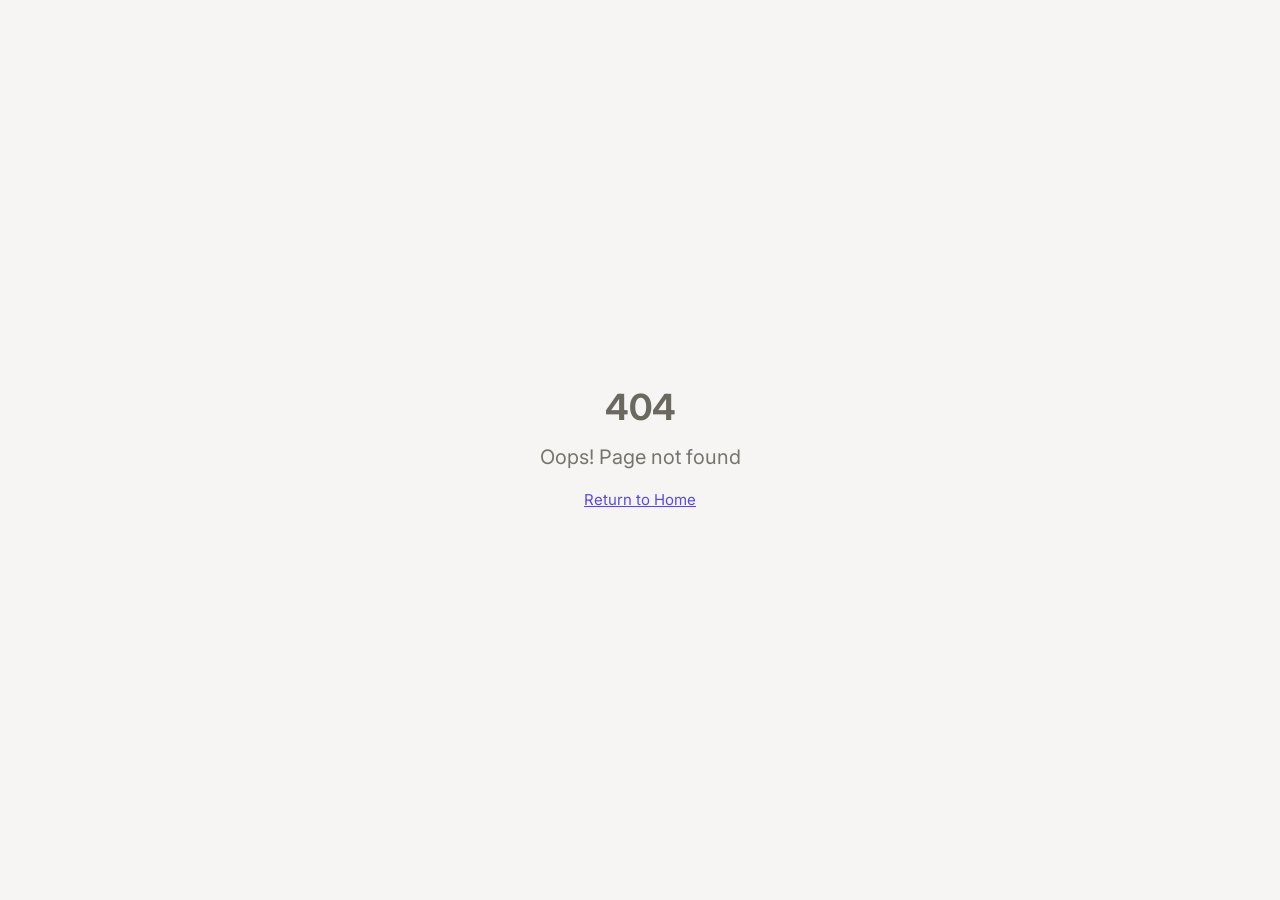
==== index.html @ c1b81a40 "Add files via upload" ====
<!doctype html>
<html lang="en">
  <head>
    <meta charset="UTF-8" />
    <meta name="viewport" content="width=device-width, initial-scale=1.0" />
    <title>ProfileCraft — GitHub README Generator</title>
    <meta name="description" content="Build your perfect GitHub profile README in minutes. No login required. Your data stays local.">
    <meta name="author" content="MD. Abdur Rahim Ratul" />
    
    <meta property="og:type" content="website" />
    <link rel="icon" type="image/svg+xml" href="data:image/svg+xml,%3Csvg xmlns='http://www.w3.org/2000/svg' viewBox='0 0 32 32' fill='none'%3E%3Crect width='32' height='32' rx='8' fill='url(%23g)'/%3E%3Cpath d='M8 12h16M8 16h12M8 20h10' stroke='white' stroke-width='2.5' stroke-linecap='round'/%3E%3Cdefs%3E%3ClinearGradient id='g' x1='0' y1='0' x2='32' y2='32'%3E%3Cstop stop-color='%236366f1'/%3E%3Cstop offset='1' stop-color='%23a855f7'/%3E%3C/linearGradient%3E%3C/defs%3E%3C/svg%3E" />
    <link rel="preconnect" href="https://fonts.googleapis.com">
    <link rel="preconnect" href="https://fonts.gstatic.com" crossorigin>
    <link href="https://fonts.googleapis.com/css2?family=Playfair+Display:wght@400;700&family=Inter:wght@400;500&display=swap" rel="stylesheet">
    <script>
      (function(){try{if(localStorage.getItem('profilecraft_dark')==='true'){document.documentElement.classList.add('dark')}}catch(e){}})();
    </script>
    <meta property="og:title" content="ProfileCraft — GitHub README Generator">
    <meta name="twitter:title" content="ProfileCraft — GitHub README Generator">
    <meta property="og:description" content="Build your perfect GitHub profile README in minutes. No login required. Your data stays local.">
    <meta name="twitter:description" content="Build your perfect GitHub profile README in minutes. No login required. Your data stays local.">
    <meta property="og:image" content="https://storage.googleapis.com/gpt-engineer-file-uploads/attachments/og-images/741bb9f3-d21e-4db2-95d8-9424f32d04a7">
    <meta name="twitter:image" content="https://storage.googleapis.com/gpt-engineer-file-uploads/attachments/og-images/741bb9f3-d21e-4db2-95d8-9424f32d04a7">
    <meta name="twitter:card" content="summary_large_image">
    <script type="module" crossorigin src="/assets/index-D4w_vKxr.js"></script>
    <link rel="stylesheet" crossorigin href="/assets/index-DJk6nQIn.css">
  </head>
  <body>
    <div id="root"></div>
  </body>
</html>
---- assets/index-DJk6nQIn.css ----
@import"https://fonts.googleapis.com/css2?family=Playfair+Display:wght@400;700&family=Inter:wght@400;500&family=JetBrains+Mono:wght@400;500&display=swap";*,:before,:after{--tw-border-spacing-x: 0;--tw-border-spacing-y: 0;--tw-translate-x: 0;--tw-translate-y: 0;--tw-rotate: 0;--tw-skew-x: 0;--tw-skew-y: 0;--tw-scale-x: 1;--tw-scale-y: 1;--tw-pan-x: ;--tw-pan-y: ;--tw-pinch-zoom: ;--tw-scroll-snap-strictness: proximity;--tw-gradient-from-position: ;--tw-gradient-via-position: ;--tw-gradient-to-position: ;--tw-ordinal: ;--tw-slashed-zero: ;--tw-numeric-figure: ;--tw-numeric-spacing: ;--tw-numeric-fraction: ;--tw-ring-inset: ;--tw-ring-offset-width: 0px;--tw-ring-offset-color: #fff;--tw-ring-color: rgb(59 130 246 / .5);--tw-ring-offset-shadow: 0 0 #0000;--tw-ring-shadow: 0 0 #0000;--tw-shadow: 0 0 #0000;--tw-shadow-colored: 0 0 #0000;--tw-blur: ;--tw-brightness: ;--tw-contrast: ;--tw-grayscale: ;--tw-hue-rotate: ;--tw-invert: ;--tw-saturate: ;--tw-sepia: ;--tw-drop-shadow: ;--tw-backdrop-blur: ;--tw-backdrop-brightness: ;--tw-backdrop-contrast: ;--tw-backdrop-grayscale: ;--tw-backdrop-hue-rotate: ;--tw-backdrop-invert: ;--tw-backdrop-opacity: ;--tw-backdrop-saturate: ;--tw-backdrop-sepia: ;--tw-contain-size: ;--tw-contain-layout: ;--tw-contain-paint: ;--tw-contain-style: }::backdrop{--tw-border-spacing-x: 0;--tw-border-spacing-y: 0;--tw-translate-x: 0;--tw-translate-y: 0;--tw-rotate: 0;--tw-skew-x: 0;--tw-skew-y: 0;--tw-scale-x: 1;--tw-scale-y: 1;--tw-pan-x: ;--tw-pan-y: ;--tw-pinch-zoom: ;--tw-scroll-snap-strictness: proximity;--tw-gradient-from-position: ;--tw-gradient-via-position: ;--tw-gradient-to-position: ;--tw-ordinal: ;--tw-slashed-zero: ;--tw-numeric-figure: ;--tw-numeric-spacing: ;--tw-numeric-fraction: ;--tw-ring-inset: ;--tw-ring-offset-width: 0px;--tw-ring-offset-color: #fff;--tw-ring-color: rgb(59 130 246 / .5);--tw-ring-offset-shadow: 0 0 #0000;--tw-ring-shadow: 0 0 #0000;--tw-shadow: 0 0 #0000;--tw-shadow-colored: 0 0 #0000;--tw-blur: ;--tw-brightness: ;--tw-contrast: ;--tw-grayscale: ;--tw-hue-rotate: ;--tw-invert: ;--tw-saturate: ;--tw-sepia: ;--tw-drop-shadow: ;--tw-backdrop-blur: ;--tw-backdrop-brightness: ;--tw-backdrop-contrast: ;--tw-backdrop-grayscale: ;--tw-backdrop-hue-rotate: ;--tw-backdrop-invert: ;--tw-backdrop-opacity: ;--tw-backdrop-saturate: ;--tw-backdrop-sepia: ;--tw-contain-size: ;--tw-contain-layout: ;--tw-contain-paint: ;--tw-contain-style: }*,:before,:after{box-sizing:border-box;border-width:0;border-style:solid;border-color:#e5e7eb}:before,:after{--tw-content: ""}html,:host{line-height:1.5;-webkit-text-size-adjust:100%;-moz-tab-size:4;-o-tab-size:4;tab-size:4;font-family:Inter,system-ui,sans-serif;font-feature-settings:normal;font-variation-settings:normal;-webkit-tap-highlight-color:transparent}body{margin:0;line-height:inherit}hr{height:0;color:inherit;border-top-width:1px}abbr:where([title]){-webkit-text-decoration:underline dotted;text-decoration:underline dotted}h1,h2,h3,h4,h5,h6{font-size:inherit;font-weight:inherit}a{color:inherit;text-decoration:inherit}b,strong{font-weight:bolder}code,kbd,samp,pre{font-family:ui-monospace,SFMono-Regular,Menlo,Monaco,Consolas,Liberation Mono,Courier New,monospace;font-feature-settings:normal;font-variation-settings:normal;font-size:1em}small{font-size:80%}sub,sup{font-size:75%;line-height:0;position:relative;vertical-align:baseline}sub{bottom:-.25em}sup{top:-.5em}table{text-indent:0;border-color:inherit;border-collapse:collapse}button,input,optgroup,select,textarea{font-family:inherit;font-feature-settings:inherit;font-variation-settings:inherit;font-size:100%;font-weight:inherit;line-height:inherit;letter-spacing:inherit;color:inherit;margin:0;padding:0}button,select{text-transform:none}button,input:where([type=button]),input:where([type=reset]),input:where([type=submit]){-webkit-appearance:button;background-color:transparent;background-image:none}:-moz-focusring{outline:auto}:-moz-ui-invalid{box-shadow:none}progress{vertical-align:baseline}::-webkit-inner-spin-button,::-webkit-outer-spin-button{height:auto}[type=search]{-webkit-appearance:textfield;outline-offset:-2px}::-webkit-search-decoration{-webkit-appearance:none}::-webkit-file-upload-button{-webkit-appearance:button;font:inherit}summary{display:list-item}blockquote,dl,dd,h1,h2,h3,h4,h5,h6,hr,figure,p,pre{margin:0}fieldset{margin:0;padding:0}legend{padding:0}ol,ul,menu{list-style:none;margin:0;padding:0}dialog{padding:0}textarea{resize:vertical}input::-moz-placeholder,textarea::-moz-placeholder{opacity:1;color:#9ca3af}input::placeholder,textarea::placeholder{opacity:1;color:#9ca3af}button,[role=button]{cursor:pointer}:disabled{cursor:default}img,svg,video,canvas,audio,iframe,embed,object{display:block;vertical-align:middle}img,video{max-width:100%;height:auto}[hidden]:where(:not([hidden=until-found])){display:none}:root{--bg: #FAFAF8;--bg-1: #FFFFFF;--bg-2: #FFFFFF;--bg-3: #F7F6F3;--bg-4: #F0EFFE;--border-raw: #E8E6E1;--border-hover-raw: #C4C1BA;--text-1: #1A1A1A;--text-2: #6B6860;--text-3: #A09D97;--accent: #5B4EE8;--accent-2: #4338CA;--accent-glow: #F0EFFE;--success: #166534;--warning: #f59e0b;--danger: #991B1B;--radius-raw: 14px;--radius-sm-raw: 8px;--radius-lg-raw: 16px;--shadow-raw: 0 1px 3px rgba(0,0,0,.04);--shadow-lg-raw: 0 4px 16px rgba(0,0,0,.08);--sidebar-w: 220px;--font-body: "Inter", sans-serif;--font-mono: "JetBrains Mono", monospace;--font-display: "Playfair Display", serif;--transition: all .15s ease;--background: 40 20% 98%;--foreground: 0 0% 10%;--card: 0 0% 100%;--card-foreground: 0 0% 10%;--popover: 0 0% 100%;--popover-foreground: 0 0% 10%;--primary: 245 78% 60%;--primary-foreground: 0 0% 100%;--secondary: 40 12% 96%;--secondary-foreground: 0 0% 10%;--muted: 40 12% 96%;--muted-foreground: 36 5% 45%;--accent: 245 78% 60%;--accent-foreground: 0 0% 100%;--destructive: 0 72% 35%;--destructive-foreground: 0 0% 100%;--border: 37 12% 90%;--input: 37 12% 90%;--ring: 245 78% 60%;--radius: .75rem;--sidebar-background: 0 0% 100%;--sidebar-foreground: 0 0% 10%;--sidebar-primary: 245 78% 60%;--sidebar-primary-foreground: 0 0% 100%;--sidebar-accent: 245 78% 97%;--sidebar-accent-foreground: 245 78% 60%;--sidebar-border: 37 12% 90%;--sidebar-ring: 245 78% 60%;--navbar-height: 56px;--card-shadow: 0 1px 3px rgba(0,0,0,.04);--card-radius: 14px}.dark{--bg: #141412;--bg-1: #1E1C1A;--bg-2: #1E1C1A;--bg-3: #2E2C28;--bg-4: #1F1C38;--border-raw: #2E2C28;--border-hover-raw: #3E3C38;--text-1: #F5F4F0;--text-2: #9C9891;--text-3: #6B6860;--accent: #8B7FF5;--accent-2: #A99BFF;--accent-glow: #1F1C38;--shadow-raw: 0 1px 3px rgba(0,0,0,.2);--shadow-lg-raw: 0 4px 16px rgba(0,0,0,.3);--background: 40 8% 8%;--foreground: 40 12% 96%;--card: 36 8% 11%;--card-foreground: 40 12% 96%;--popover: 36 8% 11%;--popover-foreground: 40 12% 96%;--primary: 248 86% 73%;--primary-foreground: 0 0% 100%;--secondary: 36 8% 16%;--secondary-foreground: 40 12% 96%;--muted: 36 8% 16%;--muted-foreground: 36 5% 45%;--accent: 248 86% 73%;--accent-foreground: 0 0% 100%;--destructive: 0 72% 35%;--destructive-foreground: 0 0% 100%;--border: 36 8% 18%;--input: 36 8% 18%;--ring: 248 86% 73%;--sidebar-background: 36 8% 11%;--sidebar-foreground: 40 12% 96%;--sidebar-primary: 248 86% 73%;--sidebar-primary-foreground: 0 0% 100%;--sidebar-accent: 248 40% 22%;--sidebar-accent-foreground: 248 86% 80%;--sidebar-border: 36 8% 18%;--card-shadow: 0 1px 3px rgba(0,0,0,.3)}*{border-color:hsl(var(--border))}body{background-color:hsl(var(--background));color:hsl(var(--foreground));font-family:var(--font-body);font-weight:400;font-size:15px;line-height:1.7;overflow-x:hidden;transition:background .2s,color .2s;color:var(--text-2)}.container{width:100%;margin-right:auto;margin-left:auto;padding-right:2rem;padding-left:2rem}@media (min-width: 1400px){.container{max-width:1400px}}.app-sidebar{width:var(--sidebar-w);min-height:100vh;background:var(--bg-1);border-right:1px solid var(--border-raw);display:flex;flex-direction:column;position:fixed;top:0;left:0;height:100vh;overflow-y:auto;flex-shrink:0;z-index:40}.sidebar-brand{display:flex;align-items:center;gap:10px;padding:20px 16px 16px;border-bottom:1px solid var(--border-raw)}.brand-logo{width:32px;height:32px;display:flex;align-items:center;justify-content:center;flex-shrink:0}.brand-text{font-family:var(--font-body);font-size:15px;font-weight:500;color:var(--text-1);line-height:1.2}.brand-sub{font-size:12px;color:var(--text-3);font-weight:400}.step-nav{padding:16px 12px;flex:1;display:flex;flex-direction:column;gap:0}.step-item{display:flex;align-items:center;gap:10px;padding:8px 10px;border-radius:var(--radius-sm-raw);cursor:pointer;transition:var(--transition);position:relative;border:none;background:none;width:100%;text-align:left;border-left:2px solid transparent}.step-item:hover{background:var(--bg-3)}.step-item.active{background:#f7f6ff;border-left-color:#5b4ee8}.step-item.\!active{background:#f7f6ff!important;border-left-color:#5b4ee8!important}.dark .step-item.active{background:var(--accent-glow)}.dark .step-item.\!active{background:var(--accent-glow)!important}.step-item.active .step-dot{background:#5b4ee8;border-color:transparent;color:#fff}.step-item.\!active .step-dot{background:#5b4ee8!important;border-color:transparent!important;color:#fff!important}.step-item.active .step-title{color:var(--text-1);font-weight:500}.step-item.\!active .step-title{color:var(--text-1)!important;font-weight:500!important}.step-item.completed .step-dot{background:var(--accent-glow);border-color:transparent;color:#5b4ee8}.step-dot{width:28px;height:28px;border-radius:50%;border:1.5px solid var(--border-raw);display:flex;align-items:center;justify-content:center;background:var(--bg-1);flex-shrink:0;transition:var(--transition);font-size:13px;font-weight:400;color:var(--text-3)}.step-connector{width:1px;height:12px;background:var(--border-raw);margin-left:23px}.step-title{font-size:13px;font-weight:500;color:var(--text-2)}.step-sub-text{font-size:12px;color:var(--text-3);margin-top:1px;font-weight:400}.sidebar-footer{padding:12px;border-top:1px solid var(--border-raw);display:flex;flex-direction:column;gap:6px}.step-badge{display:inline-flex;align-items:center;gap:6px;font-size:11px;font-weight:500;letter-spacing:.1em;text-transform:uppercase;color:#5b4ee8;background:var(--accent-glow);border:none;padding:4px 12px;border-radius:20px;margin-bottom:12px}.page-title{font-family:var(--font-display);font-size:36px;font-weight:700;line-height:1.15;color:var(--text-1);letter-spacing:-.02em;margin-bottom:8px}.page-desc{font-size:15px;color:var(--text-2);max-width:520px;line-height:1.7}.pc-input{background:var(--bg-1);border:1px solid var(--border-raw);border-radius:var(--radius-sm-raw);padding:12px 14px;font-size:14px;color:var(--text-1);font-family:var(--font-body);font-weight:400;transition:var(--transition);width:100%;outline:none;min-height:44px}.pc-input::-moz-placeholder{color:#c4c1ba}.pc-input::placeholder{color:#c4c1ba}.dark .pc-input::-moz-placeholder{color:var(--text-3)}.dark .pc-input::placeholder{color:var(--text-3)}.pc-input:hover{border-color:var(--border-hover-raw)}.pc-input:focus{border-color:#5b4ee8;box-shadow:0 0 0 3px #5b4ee814}.pc-label{font-size:13px;font-weight:500;color:var(--text-1);display:flex;align-items:center;gap:6px;margin-bottom:6px}.pc-btn-primary{display:inline-flex;align-items:center;gap:8px;padding:11px 24px;background:#5b4ee8;color:#fff;border:none;border-radius:var(--radius-sm-raw);font-size:13px;font-weight:500;cursor:pointer;transition:var(--transition);font-family:var(--font-body);min-height:44px;justify-content:center}.pc-btn-primary:hover{background:#4338ca}.pc-btn-primary:active{transform:scale(.97)}.pc-btn-primary:disabled{opacity:.5;cursor:not-allowed;transform:none}.dark .pc-btn-primary{background:#8b7ff5}.dark .pc-btn-primary:hover{background:#a99bff}.pc-btn-primary.generate-btn{background:#5b4ee8}.dark .pc-btn-primary.generate-btn{background:#8b7ff5}.pc-btn-secondary{display:inline-flex;align-items:center;gap:8px;padding:11px 20px;background:var(--bg-1);color:#5b4ee8;border:1px solid #5B4EE8;border-radius:var(--radius-sm-raw);font-size:13px;font-weight:500;cursor:pointer;transition:var(--transition);font-family:var(--font-body);min-height:44px;justify-content:center}.pc-btn-secondary:hover{background:var(--accent-glow)}.btn-ghost{display:inline-flex;align-items:center;gap:6px;padding:8px 14px;background:transparent;color:var(--text-2);border:1px solid var(--border-raw);border-radius:var(--radius-sm-raw);font-size:13px;font-weight:500;cursor:pointer;transition:var(--transition);font-family:var(--font-body)}.btn-ghost:hover{background:var(--bg-3);color:var(--text-1)}.pc-card{background:var(--bg-1);border:1px solid var(--border-raw);border-radius:var(--radius-raw);transition:var(--transition)}.pc-card:hover{border-color:var(--border-hover-raw)}.skill-card{display:flex;align-items:center;gap:8px;padding:8px 14px;border:1px solid var(--border-raw);border-radius:10px;cursor:pointer;transition:all .18s ease;background:var(--bg-1);position:relative;flex-direction:row;width:auto;height:auto;justify-content:flex-start}.skill-card:hover{border-color:#5b4ee8;background:#fafaf8;transform:translateY(-2px)}.dark .skill-card:hover{background:var(--bg-3)}.skill-card.selected{border-color:#5b4ee8;border-width:1.5px;background:var(--accent-glow)}.skill-card img{width:20px;height:20px;-o-object-fit:contain;object-fit:contain}.skill-tooltip{position:absolute;bottom:calc(100% + 8px);left:50%;transform:translate(-50%);background:var(--bg-1);border:1px solid var(--border-raw);color:var(--text-1);font-size:11.5px;padding:6px 12px;border-radius:8px;white-space:nowrap;pointer-events:none;opacity:0;transition:opacity .15s;z-index:100;box-shadow:var(--shadow-lg-raw)}.skill-card:hover .skill-tooltip{opacity:1}.social-card{display:flex;align-items:center;gap:16px;padding:18px;background:var(--bg-1);border:1px solid var(--border-raw);border-radius:var(--radius-raw);transition:var(--transition)}.social-card:hover{border-color:var(--border-hover-raw)}.social-icon-wrap{width:44px;height:44px;border-radius:10px;display:flex;align-items:center;justify-content:center;flex-shrink:0;font-size:22px}.section-heading{font-size:16px;font-weight:500;color:var(--text-1);margin-bottom:16px;display:flex;align-items:center;gap:8px}.stat-card{padding:16px 20px;background:var(--bg-1);border:1px solid var(--border-raw);border-radius:12px;cursor:pointer;transition:var(--transition);display:flex;align-items:flex-start;gap:16px}.stat-card:hover{border-color:var(--border-hover-raw)}.stat-card.selected{border-color:#5b4ee8;border-width:1.5px;background:var(--accent-glow)}.badge-card{padding:16px;background:var(--bg-1);border:1px solid var(--border-raw);border-radius:12px;cursor:pointer;transition:all .18s ease;text-align:center}.badge-card:hover{border-color:var(--border-hover-raw);transform:translateY(-2px)}.badge-card.selected{border-color:#5b4ee8;border-width:1.5px;background:var(--accent-glow)}.stat-preview-pulse{animation:stat-pulse 1.5s ease-in-out infinite}@keyframes stat-pulse{0%,to{opacity:1}50%{opacity:.5}}.filter-btn{padding:7px 16px;border:1px solid var(--border-raw);border-radius:20px;background:var(--bg-1);color:var(--text-2);font-size:13px;font-weight:500;cursor:pointer;transition:var(--transition);font-family:var(--font-body);white-space:nowrap}.filter-btn:hover{border-color:var(--border-hover-raw);color:var(--text-1)}.filter-btn.active{border-color:#5b4ee8;background:var(--accent-glow);color:#5b4ee8}.filter-btn.\!active{border-color:#5b4ee8!important;background:var(--accent-glow)!important;color:#5b4ee8!important}.decorator-card{background:var(--bg-1);border:1px solid var(--border-raw);border-radius:var(--radius-raw);overflow:hidden;transition:all .2s ease;display:flex;flex-direction:column}.decorator-card:hover{border-color:var(--border-hover-raw);transform:translateY(-3px);box-shadow:var(--shadow-lg-raw)}.decorator-card.selected{border-color:#5b4ee8;border-width:1.5px}.decorator-preview{height:120px;background:var(--bg-3);display:flex;align-items:center;justify-content:center;position:relative;overflow:hidden;padding:12px}.decorator-preview:before{content:none}.preview-card-container{background:var(--bg-1);border:1px solid var(--border-raw);border-radius:12px;overflow:hidden}.preview-card-header{display:flex;align-items:center;gap:6px;padding:10px 16px;background:var(--bg-3);border-bottom:1px solid var(--border-raw);font-size:11px;font-weight:500;letter-spacing:.1em;text-transform:uppercase;color:var(--text-3)}.preview-dot{width:10px;height:10px;border-radius:50%}.preview-dot.red{background:#ff5f56}.preview-dot.yellow{background:#ffbd2e}.preview-dot.green{background:#27c93f}.preview-avatar-ring{width:48px;height:48px;border-radius:50%;border:1.5px solid #5B4EE8;background:var(--accent-glow);margin:0 auto;display:flex;align-items:center;justify-content:center}.preview-avatar-ring img{width:100%;height:100%;border-radius:50%;-o-object-fit:cover;object-fit:cover;display:block}.preview-avatar-ring>div{width:100%;height:100%;border-radius:50%;display:flex;align-items:center;justify-content:center;font-weight:500;font-size:18px;color:#5b4ee8;font-family:var(--font-body)}.preview-avatar-ring.avatar-loading{animation:avatar-pulse 1s ease infinite}@keyframes avatar-pulse{0%,to{opacity:1}50%{opacity:.5}}.modal-overlay{position:fixed;top:0;right:0;bottom:0;left:0;background:#1a1a1a66;-webkit-backdrop-filter:blur(4px);backdrop-filter:blur(4px);z-index:1000;display:flex;align-items:center;justify-content:center;padding:20px}.modal-box{background:var(--bg-1);border-radius:16px;max-width:640px;width:100%;max-height:85vh;overflow-y:auto;padding:32px;position:relative;box-shadow:0 24px 64px #0000001f;animation:modalIn .2s ease}.modal-title{font-family:var(--font-display);font-size:24px;font-weight:700;color:var(--text-1);margin-bottom:4px}.setup-section-title{font-size:11px;font-weight:500;letter-spacing:.1em;text-transform:uppercase;color:var(--text-3);margin-bottom:8px}.code-block{background:var(--bg-3);border:1px solid var(--border-raw);border-radius:8px;padding:14px 16px;font-family:var(--font-mono);font-size:12.5px;color:var(--text-2);white-space:pre-wrap;word-break:break-all;position:relative}.step-actions{display:flex;justify-content:space-between;align-items:center;margin-top:40px;padding-top:24px;border-top:1px solid var(--border-raw)}.preview-tabs{display:flex;gap:4px;background:var(--bg-3);border:1px solid var(--border-raw);border-radius:10px;padding:4px}.tab-btn{display:flex;align-items:center;gap:6px;padding:8px 16px;border-radius:7px;border:none;background:transparent;color:var(--text-2);font-size:13px;font-weight:500;cursor:pointer;transition:var(--transition);font-family:var(--font-body)}.tab-btn:hover{background:var(--bg-1);color:var(--text-1)}.tab-btn.active{background:#5b4ee8;color:#fff}.tab-btn.\!active{background:#5b4ee8!important;color:#fff!important}.dark .tab-btn.active{background:#8b7ff5}.dark .tab-btn.\!active{background:#8b7ff5!important}.readme-textarea{width:100%;min-height:500px;background:var(--bg-3);color:var(--text-1);border:none;padding:16px;font-family:var(--font-mono);font-size:12px;line-height:1.7;resize:vertical;outline:none}.category-label{font-size:13px;font-weight:500;color:var(--text-1);margin-bottom:14px;padding-bottom:10px;display:flex;align-items:center;gap:8px;border-bottom:1px solid var(--border-raw)}.category-label:after{content:none}.theme-option.selected{border-color:#5b4ee8;background:var(--accent-glow)}.mobile-stepper{display:none}.mobile-step-pill{flex-shrink:0;display:flex;align-items:center;gap:6px;padding:7px 16px;border-radius:20px;background:var(--bg-1);border:1px solid var(--border-raw);color:var(--text-2);font-size:13px;font-weight:500;cursor:pointer;transition:var(--transition);font-family:var(--font-body);white-space:nowrap;min-height:40px}.mobile-step-pill.active{border-color:#5b4ee8;background:var(--accent-glow);color:#5b4ee8}.mobile-step-pill.\!active{border-color:#5b4ee8!important;background:var(--accent-glow)!important;color:#5b4ee8!important}.mobile-step-pill.done{border-color:var(--success);background:#1665340f;color:var(--success)}.mobile-step-pill.\!done{border-color:var(--success)!important;background:#1665340f!important;color:var(--success)!important}.mobile-step-pill.locked{opacity:.5;cursor:not-allowed}.mobile-step-pill.\!locked{opacity:.5!important;cursor:not-allowed!important}.sr-only{position:absolute;width:1px;height:1px;padding:0;margin:-1px;overflow:hidden;clip:rect(0,0,0,0);white-space:nowrap;border-width:0}.pointer-events-none{pointer-events:none}.pointer-events-auto{pointer-events:auto}.visible{visibility:visible}.invisible{visibility:hidden}.collapse{visibility:collapse}.fixed{position:fixed}.absolute{position:absolute}.relative{position:relative}.sticky{position:sticky}.inset-0{top:0;right:0;bottom:0;left:0}.inset-x-0{left:0;right:0}.inset-y-0{top:0;bottom:0}.-bottom-12{bottom:-3rem}.-left-12{left:-3rem}.-right-12{right:-3rem}.-top-12{top:-3rem}.bottom-0{bottom:0}.bottom-20{bottom:5rem}.bottom-full{bottom:100%}.left-0{left:0}.left-1{left:.25rem}.left-1\/2{left:50%}.left-2{left:.5rem}.left-3{left:.75rem}.left-\[50\%\]{left:50%}.right-0{right:0}.right-1{right:.25rem}.right-2{right:.5rem}.right-3{right:.75rem}.right-4{right:1rem}.top-0{top:0}.top-1\.5{top:.375rem}.top-1\/2{top:50%}.top-2{top:.5rem}.top-20{top:5rem}.top-3{top:.75rem}.top-3\.5{top:.875rem}.top-4{top:1rem}.top-\[1px\]{top:1px}.top-\[2px\]{top:2px}.top-\[50\%\]{top:50%}.top-\[60\%\]{top:60%}.top-full{top:100%}.z-10{z-index:10}.z-20{z-index:20}.z-30{z-index:30}.z-40{z-index:40}.z-50{z-index:50}.z-\[100\]{z-index:100}.z-\[1\]{z-index:1}.z-\[60\]{z-index:60}.z-\[61\]{z-index:61}.-mx-1{margin-left:-.25rem;margin-right:-.25rem}.mx-2{margin-left:.5rem;margin-right:.5rem}.mx-3\.5{margin-left:.875rem;margin-right:.875rem}.mx-auto{margin-left:auto;margin-right:auto}.my-0\.5{margin-top:.125rem;margin-bottom:.125rem}.my-1{margin-top:.25rem;margin-bottom:.25rem}.-ml-4{margin-left:-1rem}.-mt-4{margin-top:-1rem}.mb-1{margin-bottom:.25rem}.mb-2{margin-bottom:.5rem}.mb-3{margin-bottom:.75rem}.mb-4{margin-bottom:1rem}.mb-5{margin-bottom:1.25rem}.mb-6{margin-bottom:1.5rem}.mb-8{margin-bottom:2rem}.mb-9{margin-bottom:2.25rem}.ml-1{margin-left:.25rem}.ml-2{margin-left:.5rem}.ml-auto{margin-left:auto}.mr-2{margin-right:.5rem}.mt-0\.5{margin-top:.125rem}.mt-1{margin-top:.25rem}.mt-1\.5{margin-top:.375rem}.mt-2{margin-top:.5rem}.mt-24{margin-top:6rem}.mt-3{margin-top:.75rem}.mt-4{margin-top:1rem}.mt-6{margin-top:1.5rem}.mt-auto{margin-top:auto}.line-clamp-2{overflow:hidden;display:-webkit-box;-webkit-box-orient:vertical;-webkit-line-clamp:2}.block{display:block}.flex{display:flex}.inline-flex{display:inline-flex}.table{display:table}.grid{display:grid}.hidden{display:none}.aspect-square{aspect-ratio:1 / 1}.aspect-video{aspect-ratio:16 / 9}.size-4{width:1rem;height:1rem}.h-1\.5{height:.375rem}.h-10{height:2.5rem}.h-11{height:2.75rem}.h-12{height:3rem}.h-2{height:.5rem}.h-2\.5{height:.625rem}.h-3{height:.75rem}.h-3\.5{height:.875rem}.h-4{height:1rem}.h-5{height:1.25rem}.h-6{height:1.5rem}.h-7{height:1.75rem}.h-8{height:2rem}.h-9{height:2.25rem}.h-\[1px\]{height:1px}.h-\[var\(--radix-navigation-menu-viewport-height\)\]{height:var(--radix-navigation-menu-viewport-height)}.h-\[var\(--radix-select-trigger-height\)\]{height:var(--radix-select-trigger-height)}.h-auto{height:auto}.h-full{height:100%}.h-px{height:1px}.h-svh{height:100svh}.max-h-48{max-height:12rem}.max-h-96{max-height:24rem}.max-h-\[300px\]{max-height:300px}.max-h-screen{max-height:100vh}.min-h-0{min-height:0px}.min-h-\[80px\]{min-height:80px}.min-h-screen{min-height:100vh}.min-h-svh{min-height:100svh}.w-0{width:0px}.w-1{width:.25rem}.w-10{width:2.5rem}.w-11{width:2.75rem}.w-2{width:.5rem}.w-2\.5{width:.625rem}.w-3{width:.75rem}.w-3\.5{width:.875rem}.w-3\/4{width:75%}.w-4{width:1rem}.w-5{width:1.25rem}.w-64{width:16rem}.w-7{width:1.75rem}.w-72{width:18rem}.w-8{width:2rem}.w-9{width:2.25rem}.w-\[--sidebar-width\]{width:var(--sidebar-width)}.w-\[100px\]{width:100px}.w-\[1px\]{width:1px}.w-\[300px\]{width:300px}.w-auto{width:auto}.w-fit{width:-moz-fit-content;width:fit-content}.w-full{width:100%}.w-max{width:-moz-max-content;width:max-content}.w-px{width:1px}.min-w-0{min-width:0px}.min-w-36{min-width:9rem}.min-w-5{min-width:1.25rem}.min-w-\[12rem\]{min-width:12rem}.min-w-\[8rem\]{min-width:8rem}.min-w-\[var\(--radix-select-trigger-width\)\]{min-width:var(--radix-select-trigger-width)}.max-w-6xl{max-width:72rem}.max-w-\[--skeleton-width\]{max-width:var(--skeleton-width)}.max-w-\[1100px\]{max-width:1100px}.max-w-lg{max-width:32rem}.max-w-max{max-width:-moz-max-content;max-width:max-content}.flex-1{flex:1 1 0%}.flex-shrink-0,.shrink-0{flex-shrink:0}.grow{flex-grow:1}.grow-0{flex-grow:0}.basis-full{flex-basis:100%}.caption-bottom{caption-side:bottom}.border-collapse{border-collapse:collapse}.-translate-x-1\/2{--tw-translate-x: -50%;transform:translate(var(--tw-translate-x),var(--tw-translate-y)) rotate(var(--tw-rotate)) skew(var(--tw-skew-x)) skewY(var(--tw-skew-y)) scaleX(var(--tw-scale-x)) scaleY(var(--tw-scale-y))}.-translate-x-px{--tw-translate-x: -1px;transform:translate(var(--tw-translate-x),var(--tw-translate-y)) rotate(var(--tw-rotate)) skew(var(--tw-skew-x)) skewY(var(--tw-skew-y)) scaleX(var(--tw-scale-x)) scaleY(var(--tw-scale-y))}.-translate-y-1\/2{--tw-translate-y: -50%;transform:translate(var(--tw-translate-x),var(--tw-translate-y)) rotate(var(--tw-rotate)) skew(var(--tw-skew-x)) skewY(var(--tw-skew-y)) scaleX(var(--tw-scale-x)) scaleY(var(--tw-scale-y))}.translate-x-\[-50\%\]{--tw-translate-x: -50%;transform:translate(var(--tw-translate-x),var(--tw-translate-y)) rotate(var(--tw-rotate)) skew(var(--tw-skew-x)) skewY(var(--tw-skew-y)) scaleX(var(--tw-scale-x)) scaleY(var(--tw-scale-y))}.translate-x-px{--tw-translate-x: 1px;transform:translate(var(--tw-translate-x),var(--tw-translate-y)) rotate(var(--tw-rotate)) skew(var(--tw-skew-x)) skewY(var(--tw-skew-y)) scaleX(var(--tw-scale-x)) scaleY(var(--tw-scale-y))}.translate-y-\[-50\%\]{--tw-translate-y: -50%;transform:translate(var(--tw-translate-x),var(--tw-translate-y)) rotate(var(--tw-rotate)) skew(var(--tw-skew-x)) skewY(var(--tw-skew-y)) scaleX(var(--tw-scale-x)) scaleY(var(--tw-scale-y))}.rotate-45{--tw-rotate: 45deg;transform:translate(var(--tw-translate-x),var(--tw-translate-y)) rotate(var(--tw-rotate)) skew(var(--tw-skew-x)) skewY(var(--tw-skew-y)) scaleX(var(--tw-scale-x)) scaleY(var(--tw-scale-y))}.rotate-90{--tw-rotate: 90deg;transform:translate(var(--tw-translate-x),var(--tw-translate-y)) rotate(var(--tw-rotate)) skew(var(--tw-skew-x)) skewY(var(--tw-skew-y)) scaleX(var(--tw-scale-x)) scaleY(var(--tw-scale-y))}.transform{transform:translate(var(--tw-translate-x),var(--tw-translate-y)) rotate(var(--tw-rotate)) skew(var(--tw-skew-x)) skewY(var(--tw-skew-y)) scaleX(var(--tw-scale-x)) scaleY(var(--tw-scale-y))}@keyframes pulse{50%{opacity:.5}}.animate-pulse{animation:pulse 2s cubic-bezier(.4,0,.6,1) infinite}.cursor-default{cursor:default}.cursor-grab{cursor:grab}.cursor-not-allowed{cursor:not-allowed}.cursor-pointer{cursor:pointer}.touch-none{touch-action:none}.select-none{-webkit-user-select:none;-moz-user-select:none;user-select:none}.resize{resize:both}.list-decimal{list-style-type:decimal}.list-none{list-style-type:none}.grid-cols-1{grid-template-columns:repeat(1,minmax(0,1fr))}.flex-row{flex-direction:row}.flex-col{flex-direction:column}.flex-col-reverse{flex-direction:column-reverse}.flex-wrap{flex-wrap:wrap}.items-start{align-items:flex-start}.items-end{align-items:flex-end}.items-center{align-items:center}.items-stretch{align-items:stretch}.justify-end{justify-content:flex-end}.justify-center{justify-content:center}.justify-between{justify-content:space-between}.gap-1{gap:.25rem}.gap-1\.5{gap:.375rem}.gap-2{gap:.5rem}.gap-3{gap:.75rem}.gap-4{gap:1rem}.gap-6{gap:1.5rem}.gap-7{gap:1.75rem}.gap-8{gap:2rem}.space-x-1>:not([hidden])~:not([hidden]){--tw-space-x-reverse: 0;margin-right:calc(.25rem * var(--tw-space-x-reverse));margin-left:calc(.25rem * calc(1 - var(--tw-space-x-reverse)))}.space-x-4>:not([hidden])~:not([hidden]){--tw-space-x-reverse: 0;margin-right:calc(1rem * var(--tw-space-x-reverse));margin-left:calc(1rem * calc(1 - var(--tw-space-x-reverse)))}.space-y-1>:not([hidden])~:not([hidden]){--tw-space-y-reverse: 0;margin-top:calc(.25rem * calc(1 - var(--tw-space-y-reverse)));margin-bottom:calc(.25rem * var(--tw-space-y-reverse))}.space-y-1\.5>:not([hidden])~:not([hidden]){--tw-space-y-reverse: 0;margin-top:calc(.375rem * calc(1 - var(--tw-space-y-reverse)));margin-bottom:calc(.375rem * var(--tw-space-y-reverse))}.space-y-2>:not([hidden])~:not([hidden]){--tw-space-y-reverse: 0;margin-top:calc(.5rem * calc(1 - var(--tw-space-y-reverse)));margin-bottom:calc(.5rem * var(--tw-space-y-reverse))}.space-y-4>:not([hidden])~:not([hidden]){--tw-space-y-reverse: 0;margin-top:calc(1rem * calc(1 - var(--tw-space-y-reverse)));margin-bottom:calc(1rem * var(--tw-space-y-reverse))}.space-y-5>:not([hidden])~:not([hidden]){--tw-space-y-reverse: 0;margin-top:calc(1.25rem * calc(1 - var(--tw-space-y-reverse)));margin-bottom:calc(1.25rem * var(--tw-space-y-reverse))}.overflow-auto{overflow:auto}.overflow-hidden{overflow:hidden}.overflow-x-auto{overflow-x:auto}.overflow-y-auto{overflow-y:auto}.overflow-x-hidden{overflow-x:hidden}.whitespace-nowrap{white-space:nowrap}.break-words{overflow-wrap:break-word}.\!rounded-full{border-radius:9999px!important}.rounded{border-radius:.25rem}.rounded-\[2px\]{border-radius:2px}.rounded-\[inherit\]{border-radius:inherit}.rounded-full{border-radius:9999px}.rounded-lg{border-radius:var(--radius)}.rounded-md{border-radius:calc(var(--radius) - 2px)}.rounded-sm{border-radius:calc(var(--radius) - 4px)}.rounded-xl{border-radius:.75rem}.rounded-t-\[10px\]{border-top-left-radius:10px;border-top-right-radius:10px}.rounded-tl-sm{border-top-left-radius:calc(var(--radius) - 4px)}.border{border-width:1px}.border-2{border-width:2px}.border-\[1\.5px\]{border-width:1.5px}.border-y{border-top-width:1px;border-bottom-width:1px}.border-b{border-bottom-width:1px}.border-l{border-left-width:1px}.border-r{border-right-width:1px}.border-t{border-top-width:1px}.border-dashed{border-style:dashed}.border-\[--color-border\]{border-color:var(--color-border)}.border-border\/50{border-color:hsl(var(--border) / .5)}.border-destructive{border-color:hsl(var(--destructive))}.border-destructive\/50{border-color:hsl(var(--destructive) / .5)}.border-input{border-color:hsl(var(--input))}.border-primary{border-color:hsl(var(--primary))}.border-sidebar-border{border-color:hsl(var(--sidebar-border))}.border-transparent{border-color:transparent}.border-l-transparent{border-left-color:transparent}.border-t-transparent{border-top-color:transparent}.bg-\[--color-bg\]{background-color:var(--color-bg)}.bg-accent{background-color:hsl(var(--accent))}.bg-background{background-color:hsl(var(--background))}.bg-black\/80{background-color:#000c}.bg-border{background-color:hsl(var(--border))}.bg-card{background-color:hsl(var(--card))}.bg-destructive{background-color:hsl(var(--destructive))}.bg-foreground{background-color:hsl(var(--foreground))}.bg-muted{background-color:hsl(var(--muted))}.bg-muted\/50{background-color:hsl(var(--muted) / .5)}.bg-popover{background-color:hsl(var(--popover))}.bg-primary{background-color:hsl(var(--primary))}.bg-secondary{background-color:hsl(var(--secondary))}.bg-sidebar{background-color:hsl(var(--sidebar-background))}.bg-sidebar-border{background-color:hsl(var(--sidebar-border))}.bg-transparent{background-color:transparent}.bg-white{--tw-bg-opacity: 1;background-color:rgb(255 255 255 / var(--tw-bg-opacity, 1))}.fill-current{fill:currentColor}.object-contain{-o-object-fit:contain;object-fit:contain}.\!p-3{padding:.75rem!important}.p-0{padding:0}.p-1{padding:.25rem}.p-2{padding:.5rem}.p-3{padding:.75rem}.p-4{padding:1rem}.p-5{padding:1.25rem}.p-6{padding:1.5rem}.p-\[1px\]{padding:1px}.px-1{padding-left:.25rem;padding-right:.25rem}.px-1\.5{padding-left:.375rem;padding-right:.375rem}.px-2{padding-left:.5rem;padding-right:.5rem}.px-2\.5{padding-left:.625rem;padding-right:.625rem}.px-3{padding-left:.75rem;padding-right:.75rem}.px-4{padding-left:1rem;padding-right:1rem}.px-5{padding-left:1.25rem;padding-right:1.25rem}.px-6{padding-left:1.5rem;padding-right:1.5rem}.px-8{padding-left:2rem;padding-right:2rem}.py-0\.5{padding-top:.125rem;padding-bottom:.125rem}.py-1{padding-top:.25rem;padding-bottom:.25rem}.py-1\.5{padding-top:.375rem;padding-bottom:.375rem}.py-2{padding-top:.5rem;padding-bottom:.5rem}.py-3{padding-top:.75rem;padding-bottom:.75rem}.py-4{padding-top:1rem;padding-bottom:1rem}.py-6{padding-top:1.5rem;padding-bottom:1.5rem}.pb-3{padding-bottom:.75rem}.pb-4{padding-bottom:1rem}.pb-5{padding-bottom:1.25rem}.pl-2\.5{padding-left:.625rem}.pl-4{padding-left:1rem}.pl-5{padding-left:1.25rem}.pl-8{padding-left:2rem}.pr-2{padding-right:.5rem}.pr-2\.5{padding-right:.625rem}.pr-8{padding-right:2rem}.pt-0{padding-top:0}.pt-1{padding-top:.25rem}.pt-3{padding-top:.75rem}.pt-4{padding-top:1rem}.pt-5{padding-top:1.25rem}.pt-\[70px\]{padding-top:70px}.text-left{text-align:left}.text-center{text-align:center}.align-middle{vertical-align:middle}.text-2xl{font-size:1.5rem;line-height:2rem}.text-3xl{font-size:1.875rem;line-height:2.25rem}.text-4xl{font-size:2.25rem;line-height:2.5rem}.text-\[0\.8rem\]{font-size:.8rem}.text-\[10px\]{font-size:10px}.text-\[11px\]{font-size:11px}.text-\[13px\]{font-size:13px}.text-base{font-size:1rem;line-height:1.5rem}.text-lg{font-size:1.125rem;line-height:1.75rem}.text-sm{font-size:.875rem;line-height:1.25rem}.text-xl{font-size:1.25rem;line-height:1.75rem}.text-xs{font-size:.75rem;line-height:1rem}.font-bold{font-weight:700}.font-medium{font-weight:500}.font-normal{font-weight:400}.font-semibold{font-weight:600}.uppercase{text-transform:uppercase}.capitalize{text-transform:capitalize}.italic{font-style:italic}.tabular-nums{--tw-numeric-spacing: tabular-nums;font-variant-numeric:var(--tw-ordinal) var(--tw-slashed-zero) var(--tw-numeric-figure) var(--tw-numeric-spacing) var(--tw-numeric-fraction)}.leading-none{line-height:1}.leading-relaxed{line-height:1.625}.tracking-tight{letter-spacing:-.025em}.tracking-widest{letter-spacing:.1em}.text-accent-foreground{color:hsl(var(--accent-foreground))}.text-card-foreground{color:hsl(var(--card-foreground))}.text-current{color:currentColor}.text-destructive{color:hsl(var(--destructive))}.text-destructive-foreground{color:hsl(var(--destructive-foreground))}.text-foreground{color:hsl(var(--foreground))}.text-foreground\/50{color:hsl(var(--foreground) / .5)}.text-muted-foreground{color:hsl(var(--muted-foreground))}.text-popover-foreground{color:hsl(var(--popover-foreground))}.text-primary{color:hsl(var(--primary))}.text-primary-foreground{color:hsl(var(--primary-foreground))}.text-secondary-foreground{color:hsl(var(--secondary-foreground))}.text-sidebar-foreground{color:hsl(var(--sidebar-foreground))}.text-sidebar-foreground\/70{color:hsl(var(--sidebar-foreground) / .7)}.underline{text-decoration-line:underline}.underline-offset-4{text-underline-offset:4px}.opacity-0{opacity:0}.opacity-50{opacity:.5}.opacity-60{opacity:.6}.opacity-70{opacity:.7}.opacity-90{opacity:.9}.shadow{--tw-shadow: 0 1px 3px 0 rgb(0 0 0 / .1), 0 1px 2px -1px rgb(0 0 0 / .1);--tw-shadow-colored: 0 1px 3px 0 var(--tw-shadow-color), 0 1px 2px -1px var(--tw-shadow-color);box-shadow:var(--tw-ring-offset-shadow, 0 0 #0000),var(--tw-ring-shadow, 0 0 #0000),var(--tw-shadow)}.shadow-\[0_0_0_1px_hsl\(var\(--sidebar-border\)\)\]{--tw-shadow: 0 0 0 1px hsl(var(--sidebar-border));--tw-shadow-colored: 0 0 0 1px var(--tw-shadow-color);box-shadow:var(--tw-ring-offset-shadow, 0 0 #0000),var(--tw-ring-shadow, 0 0 #0000),var(--tw-shadow)}.shadow-lg{--tw-shadow: 0 10px 15px -3px rgb(0 0 0 / .1), 0 4px 6px -4px rgb(0 0 0 / .1);--tw-shadow-colored: 0 10px 15px -3px var(--tw-shadow-color), 0 4px 6px -4px var(--tw-shadow-color);box-shadow:var(--tw-ring-offset-shadow, 0 0 #0000),var(--tw-ring-shadow, 0 0 #0000),var(--tw-shadow)}.shadow-md{--tw-shadow: 0 4px 6px -1px rgb(0 0 0 / .1), 0 2px 4px -2px rgb(0 0 0 / .1);--tw-shadow-colored: 0 4px 6px -1px var(--tw-shadow-color), 0 2px 4px -2px var(--tw-shadow-color);box-shadow:var(--tw-ring-offset-shadow, 0 0 #0000),var(--tw-ring-shadow, 0 0 #0000),var(--tw-shadow)}.shadow-none{--tw-shadow: 0 0 #0000;--tw-shadow-colored: 0 0 #0000;box-shadow:var(--tw-ring-offset-shadow, 0 0 #0000),var(--tw-ring-shadow, 0 0 #0000),var(--tw-shadow)}.shadow-sm{--tw-shadow: 0 1px 2px 0 rgb(0 0 0 / .05);--tw-shadow-colored: 0 1px 2px 0 var(--tw-shadow-color);box-shadow:var(--tw-ring-offset-shadow, 0 0 #0000),var(--tw-ring-shadow, 0 0 #0000),var(--tw-shadow)}.shadow-xl{--tw-shadow: 0 20px 25px -5px rgb(0 0 0 / .1), 0 8px 10px -6px rgb(0 0 0 / .1);--tw-shadow-colored: 0 20px 25px -5px var(--tw-shadow-color), 0 8px 10px -6px var(--tw-shadow-color);box-shadow:var(--tw-ring-offset-shadow, 0 0 #0000),var(--tw-ring-shadow, 0 0 #0000),var(--tw-shadow)}.outline-none{outline:2px solid transparent;outline-offset:2px}.outline{outline-style:solid}.ring-0{--tw-ring-offset-shadow: var(--tw-ring-inset) 0 0 0 var(--tw-ring-offset-width) var(--tw-ring-offset-color);--tw-ring-shadow: var(--tw-ring-inset) 0 0 0 calc(0px + var(--tw-ring-offset-width)) var(--tw-ring-color);box-shadow:var(--tw-ring-offset-shadow),var(--tw-ring-shadow),var(--tw-shadow, 0 0 #0000)}.ring-2{--tw-ring-offset-shadow: var(--tw-ring-inset) 0 0 0 var(--tw-ring-offset-width) var(--tw-ring-offset-color);--tw-ring-shadow: var(--tw-ring-inset) 0 0 0 calc(2px + var(--tw-ring-offset-width)) var(--tw-ring-color);box-shadow:var(--tw-ring-offset-shadow),var(--tw-ring-shadow),var(--tw-shadow, 0 0 #0000)}.ring-ring{--tw-ring-color: hsl(var(--ring))}.ring-sidebar-ring{--tw-ring-color: hsl(var(--sidebar-ring))}.ring-offset-background{--tw-ring-offset-color: hsl(var(--background))}.blur{--tw-blur: blur(8px);filter:var(--tw-blur) var(--tw-brightness) var(--tw-contrast) var(--tw-grayscale) var(--tw-hue-rotate) var(--tw-invert) var(--tw-saturate) var(--tw-sepia) var(--tw-drop-shadow)}.filter{filter:var(--tw-blur) var(--tw-brightness) var(--tw-contrast) var(--tw-grayscale) var(--tw-hue-rotate) var(--tw-invert) var(--tw-saturate) var(--tw-sepia) var(--tw-drop-shadow)}.transition{transition-property:color,background-color,border-color,text-decoration-color,fill,stroke,opacity,box-shadow,transform,filter,-webkit-backdrop-filter;transition-property:color,background-color,border-color,text-decoration-color,fill,stroke,opacity,box-shadow,transform,filter,backdrop-filter;transition-property:color,background-color,border-color,text-decoration-color,fill,stroke,opacity,box-shadow,transform,filter,backdrop-filter,-webkit-backdrop-filter;transition-timing-function:cubic-bezier(.4,0,.2,1);transition-duration:.15s}.transition-\[left\,right\,width\]{transition-property:left,right,width;transition-timing-function:cubic-bezier(.4,0,.2,1);transition-duration:.15s}.transition-\[margin\,opa\]{transition-property:margin,opa;transition-timing-function:cubic-bezier(.4,0,.2,1);transition-duration:.15s}.transition-\[width\,height\,padding\]{transition-property:width,height,padding;transition-timing-function:cubic-bezier(.4,0,.2,1);transition-duration:.15s}.transition-\[width\]{transition-property:width;transition-timing-function:cubic-bezier(.4,0,.2,1);transition-duration:.15s}.transition-all{transition-property:all;transition-timing-function:cubic-bezier(.4,0,.2,1);transition-duration:.15s}.transition-colors{transition-property:color,background-color,border-color,text-decoration-color,fill,stroke;transition-timing-function:cubic-bezier(.4,0,.2,1);transition-duration:.15s}.transition-opacity{transition-property:opacity;transition-timing-function:cubic-bezier(.4,0,.2,1);transition-duration:.15s}.transition-transform{transition-property:transform;transition-timing-function:cubic-bezier(.4,0,.2,1);transition-duration:.15s}.duration-1000{transition-duration:1s}.duration-200{transition-duration:.2s}.ease-in-out{transition-timing-function:cubic-bezier(.4,0,.2,1)}.ease-linear{transition-timing-function:linear}.ease-out{transition-timing-function:cubic-bezier(0,0,.2,1)}@keyframes enter{0%{opacity:var(--tw-enter-opacity, 1);transform:translate3d(var(--tw-enter-translate-x, 0),var(--tw-enter-translate-y, 0),0) scale3d(var(--tw-enter-scale, 1),var(--tw-enter-scale, 1),var(--tw-enter-scale, 1)) rotate(var(--tw-enter-rotate, 0))}}@keyframes exit{to{opacity:var(--tw-exit-opacity, 1);transform:translate3d(var(--tw-exit-translate-x, 0),var(--tw-exit-translate-y, 0),0) scale3d(var(--tw-exit-scale, 1),var(--tw-exit-scale, 1),var(--tw-exit-scale, 1)) rotate(var(--tw-exit-rotate, 0))}}.animate-in{animation-name:enter;animation-duration:.15s;--tw-enter-opacity: initial;--tw-enter-scale: initial;--tw-enter-rotate: initial;--tw-enter-translate-x: initial;--tw-enter-translate-y: initial}.fade-in-0{--tw-enter-opacity: 0}.fade-in-80{--tw-enter-opacity: .8}.zoom-in-95{--tw-enter-scale: .95}.duration-1000{animation-duration:1s}.duration-200{animation-duration:.2s}.ease-in-out{animation-timing-function:cubic-bezier(.4,0,.2,1)}.ease-linear{animation-timing-function:linear}.ease-out{animation-timing-function:cubic-bezier(0,0,.2,1)}.ambient-bg{position:fixed;top:0;right:0;bottom:0;left:0;pointer-events:none;z-index:0;overflow:hidden}.ambient-orb{position:absolute;border-radius:50%;filter:blur(120px);opacity:.04}.dark .ambient-orb{opacity:.06}.orb-1{width:600px;height:600px;background:#5b4ee8;top:-200px;left:-100px}.orb-2{width:500px;height:500px;background:#e8e6e1;bottom:-100px;right:-80px}.orb-3{display:none}.theme-toggle-btn{width:36px;height:36px;border-radius:8px;border:none;background:transparent;cursor:pointer;font-size:18px;display:flex;align-items:center;justify-content:center;transition:var(--transition);color:var(--text-2)}.theme-toggle-btn:hover{background:var(--bg-3);color:var(--text-1)}@keyframes step-slide-in{0%{opacity:0;transform:translate(24px)}to{opacity:1;transform:translate(0)}}@keyframes fadeInUp{0%{opacity:0;transform:translateY(16px)}to{opacity:1;transform:translateY(0)}}@keyframes fade-in{0%{opacity:0}to{opacity:1}}@keyframes modalIn{0%{opacity:0;transform:scale(.97)}to{opacity:1;transform:scale(1)}}@keyframes bounce-check{0%{transform:scale(0)}60%{transform:scale(1.15)}to{transform:scale(1)}}@keyframes skill-fade{0%{opacity:0;transform:translateY(8px)}to{opacity:1;transform:translateY(0)}}@keyframes splash-stagger{0%{opacity:0;transform:translateY(20px)}to{opacity:1;transform:translateY(0)}}@keyframes progress-fill{0%{width:0}}@keyframes slideInRight{0%{opacity:0;transform:translate(100%)}to{opacity:1;transform:translate(0)}}.animate-step-in{animation:step-slide-in .25s cubic-bezier(.4,0,.2,1)}.animate-fade-in{animation:fade-in .3s ease-out}.animate-modal-in{animation:modalIn .2s ease}.animate-splash{animation:splash-stagger .6s ease-out backwards}.skill-stagger{animation:skill-fade .25s ease-out backwards}.progress-bar{position:fixed;top:0;left:0;right:0;height:3px;z-index:9999;background:var(--border-raw)}.progress-bar-fill{height:100%;background:#5b4ee8;transition:width .4s ease}.dark .progress-bar-fill{background:#8b7ff5}.github-preview{font-family:-apple-system,BlinkMacSystemFont,Segoe UI,Noto Sans,Helvetica,Arial,sans-serif;font-size:16px;line-height:1.6;color:var(--text-1);word-wrap:break-word;max-width:800px;margin:0 auto}.github-preview h1{font-size:2em;font-weight:600;padding-bottom:.3em;border-bottom:1px solid var(--border-raw);margin:24px 0 16px}.github-preview h2{font-size:1.5em;font-weight:600;padding-bottom:.3em;border-bottom:1px solid var(--border-raw);margin:24px 0 16px}.github-preview h3{font-size:1.25em;font-weight:600;margin:24px 0 16px}.github-preview p{margin:0 0 16px}.github-preview img{max-width:100%;height:auto;border-radius:6px;display:inline-block;margin:4px auto}.github-preview p[align=center],.github-preview div[align=center]{text-align:center}.github-preview table{border-collapse:collapse;margin:8px auto}.github-preview td img{max-width:100%}.github-preview code{padding:.2em .4em;font-size:85%;border-radius:6px;font-family:var(--font-mono);background:var(--bg-3);color:var(--text-1)}.github-preview pre{padding:16px;overflow:auto;border-radius:8px;background:var(--bg-3);margin-bottom:16px;border:1px solid var(--border-raw);font-family:var(--font-mono);font-size:12.5px}.github-preview pre code{padding:0;background:transparent}.github-preview a{color:#0969da;text-decoration:none}.github-preview a:hover{text-decoration:underline}.github-preview ul,.github-preview ol{padding-left:2em;margin-bottom:16px}.github-preview li{margin-top:4px}.github-preview table{border-collapse:collapse;width:100%;margin-bottom:16px;font-size:13px}.github-preview th{background:var(--bg-3);padding:10px 14px;text-align:left;border:1px solid var(--border-raw);font-weight:600}.github-preview td{padding:8px 14px;border:1px solid var(--border-raw)}.github-preview tr:nth-child(2n) td{background:var(--bg-3)}.github-preview hr{border:none;border-top:1px solid var(--border-raw);margin:24px 0}.github-preview blockquote{padding:0 1em;border-left:3px solid var(--border-raw);color:var(--text-2);margin-bottom:16px}.suggest-dropdown{position:absolute;left:0;right:0;top:100%;margin-top:4px;background:var(--bg-1);border:1px solid var(--border-raw);border-radius:var(--radius-sm-raw);box-shadow:var(--shadow-lg-raw);z-index:50;max-height:192px;overflow-y:auto}.suggest-item{padding:8px 12px;font-size:13px;cursor:pointer;transition:background .15s;min-height:40px;display:flex;align-items:center;color:var(--text-2)}.suggest-item:hover,.suggest-item.active{background:var(--accent-glow);color:#5b4ee8}.splash-overlay{position:fixed;top:0;right:0;bottom:0;left:0;z-index:100;display:flex;align-items:center;justify-content:center;background:var(--bg)}.app-footer{text-align:center;font-size:12px;color:var(--text-3);padding:16px;border-top:1px solid var(--border-raw)}::-webkit-scrollbar{width:6px;height:6px}::-webkit-scrollbar-track{background:transparent}::-webkit-scrollbar-thumb{background:var(--border-raw);border-radius:3px}::-webkit-scrollbar-thumb:hover{background:var(--border-hover-raw)}@media (max-width: 1024px){.two-col-layout{grid-template-columns:1fr!important}}@media (max-width: 768px){.app-sidebar{display:none!important}.mobile-stepper{display:flex;align-items:center;gap:8px;overflow-x:auto;padding:10px 16px;-webkit-overflow-scrolling:touch;scrollbar-width:none}.mobile-stepper::-webkit-scrollbar{display:none}.step-actions{flex-direction:column;gap:12px;align-items:stretch}.step-actions>*{width:100%;justify-content:center}.page-title{font-size:28px}.social-card{flex-direction:column;align-items:flex-start;gap:12px}.stat-card{flex-direction:column}}@media (max-width: 640px){.page-title{font-size:24px}}a{color:#0969da}.dark a{color:#8b7ff5}[data-sonner-toaster] [data-sonner-toast]{background:var(--bg-1)!important;border:1px solid var(--border-raw)!important;border-radius:10px!important;box-shadow:0 4px 16px #00000014!important;font-family:var(--font-body)!important;font-size:13px!important;font-weight:500!important;color:var(--text-1)!important}.navbar-actions{position:fixed;top:14px;right:14px;z-index:999;display:flex;align-items:center;gap:8px}.code-inline{background:var(--bg-3);padding:1px 6px;border-radius:4px;font-family:var(--font-mono);font-size:11px}.shortcuts-tooltip{position:absolute;right:0;top:calc(100% + 8px);background:var(--bg-1);border:1px solid var(--border-raw);border-radius:10px;padding:10px 14px;box-shadow:var(--shadow-lg-raw);white-space:nowrap;z-index:100;opacity:0;pointer-events:none;transition:opacity .15s}.group:hover .shortcuts-tooltip{opacity:1;pointer-events:auto}.kbd{background:var(--bg-3);border:1px solid var(--border-raw);border-radius:4px;padding:1px 5px;font-family:var(--font-mono);font-size:10px;color:var(--text-1)}.progress-bar{height:3px}@media (max-width: 768px){.action-bar-mobile{flex-direction:column;align-items:stretch}.action-bar-mobile>*{width:100%;justify-content:center}.action-bar-mobile .flex-1{display:none}.help-panel-mobile{width:100%!important;max-width:100%!important}}.file\:border-0::file-selector-button{border-width:0px}.file\:bg-transparent::file-selector-button{background-color:transparent}.file\:text-sm::file-selector-button{font-size:.875rem;line-height:1.25rem}.file\:font-medium::file-selector-button{font-weight:500}.file\:text-foreground::file-selector-button{color:hsl(var(--foreground))}.placeholder\:text-muted-foreground::-moz-placeholder{color:hsl(var(--muted-foreground))}.placeholder\:text-muted-foreground::placeholder{color:hsl(var(--muted-foreground))}.after\:absolute:after{content:var(--tw-content);position:absolute}.after\:-inset-2:after{content:var(--tw-content);top:-.5rem;right:-.5rem;bottom:-.5rem;left:-.5rem}.after\:inset-y-0:after{content:var(--tw-content);top:0;bottom:0}.after\:left-1\/2:after{content:var(--tw-content);left:50%}.after\:w-1:after{content:var(--tw-content);width:.25rem}.after\:w-\[2px\]:after{content:var(--tw-content);width:2px}.after\:-translate-x-1\/2:after{content:var(--tw-content);--tw-translate-x: -50%;transform:translate(var(--tw-translate-x),var(--tw-translate-y)) rotate(var(--tw-rotate)) skew(var(--tw-skew-x)) skewY(var(--tw-skew-y)) scaleX(var(--tw-scale-x)) scaleY(var(--tw-scale-y))}.first\:rounded-l-md:first-child{border-top-left-radius:calc(var(--radius) - 2px);border-bottom-left-radius:calc(var(--radius) - 2px)}.first\:border-l:first-child{border-left-width:1px}.last\:rounded-r-md:last-child{border-top-right-radius:calc(var(--radius) - 2px);border-bottom-right-radius:calc(var(--radius) - 2px)}.focus-within\:relative:focus-within{position:relative}.focus-within\:z-20:focus-within{z-index:20}.hover\:bg-accent:hover{background-color:hsl(var(--accent))}.hover\:bg-destructive\/80:hover{background-color:hsl(var(--destructive) / .8)}.hover\:bg-destructive\/90:hover{background-color:hsl(var(--destructive) / .9)}.hover\:bg-muted:hover{background-color:hsl(var(--muted))}.hover\:bg-muted\/50:hover{background-color:hsl(var(--muted) / .5)}.hover\:bg-primary:hover{background-color:hsl(var(--primary))}.hover\:bg-primary\/80:hover{background-color:hsl(var(--primary) / .8)}.hover\:bg-primary\/90:hover{background-color:hsl(var(--primary) / .9)}.hover\:bg-secondary:hover{background-color:hsl(var(--secondary))}.hover\:bg-secondary\/80:hover{background-color:hsl(var(--secondary) / .8)}.hover\:bg-sidebar-accent:hover{background-color:hsl(var(--sidebar-accent))}.hover\:text-accent-foreground:hover{color:hsl(var(--accent-foreground))}.hover\:text-foreground:hover{color:hsl(var(--foreground))}.hover\:text-muted-foreground:hover{color:hsl(var(--muted-foreground))}.hover\:text-primary-foreground:hover{color:hsl(var(--primary-foreground))}.hover\:text-primary\/90:hover{color:hsl(var(--primary) / .9)}.hover\:text-sidebar-accent-foreground:hover{color:hsl(var(--sidebar-accent-foreground))}.hover\:underline:hover{text-decoration-line:underline}.hover\:opacity-100:hover{opacity:1}.hover\:shadow-\[0_0_0_1px_hsl\(var\(--sidebar-accent\)\)\]:hover{--tw-shadow: 0 0 0 1px hsl(var(--sidebar-accent));--tw-shadow-colored: 0 0 0 1px var(--tw-shadow-color);box-shadow:var(--tw-ring-offset-shadow, 0 0 #0000),var(--tw-ring-shadow, 0 0 #0000),var(--tw-shadow)}.hover\:after\:bg-sidebar-border:hover:after{content:var(--tw-content);background-color:hsl(var(--sidebar-border))}.focus\:bg-accent:focus{background-color:hsl(var(--accent))}.focus\:bg-primary:focus{background-color:hsl(var(--primary))}.focus\:text-accent-foreground:focus{color:hsl(var(--accent-foreground))}.focus\:text-primary-foreground:focus{color:hsl(var(--primary-foreground))}.focus\:opacity-100:focus{opacity:1}.focus\:outline-none:focus{outline:2px solid transparent;outline-offset:2px}.focus\:ring-2:focus{--tw-ring-offset-shadow: var(--tw-ring-inset) 0 0 0 var(--tw-ring-offset-width) var(--tw-ring-offset-color);--tw-ring-shadow: var(--tw-ring-inset) 0 0 0 calc(2px + var(--tw-ring-offset-width)) var(--tw-ring-color);box-shadow:var(--tw-ring-offset-shadow),var(--tw-ring-shadow),var(--tw-shadow, 0 0 #0000)}.focus\:ring-ring:focus{--tw-ring-color: hsl(var(--ring))}.focus\:ring-offset-2:focus{--tw-ring-offset-width: 2px}.focus-visible\:outline-none:focus-visible{outline:2px solid transparent;outline-offset:2px}.focus-visible\:ring-1:focus-visible{--tw-ring-offset-shadow: var(--tw-ring-inset) 0 0 0 var(--tw-ring-offset-width) var(--tw-ring-offset-color);--tw-ring-shadow: var(--tw-ring-inset) 0 0 0 calc(1px + var(--tw-ring-offset-width)) var(--tw-ring-color);box-shadow:var(--tw-ring-offset-shadow),var(--tw-ring-shadow),var(--tw-shadow, 0 0 #0000)}.focus-visible\:ring-2:focus-visible{--tw-ring-offset-shadow: var(--tw-ring-inset) 0 0 0 var(--tw-ring-offset-width) var(--tw-ring-offset-color);--tw-ring-shadow: var(--tw-ring-inset) 0 0 0 calc(2px + var(--tw-ring-offset-width)) var(--tw-ring-color);box-shadow:var(--tw-ring-offset-shadow),var(--tw-ring-shadow),var(--tw-shadow, 0 0 #0000)}.focus-visible\:ring-ring:focus-visible{--tw-ring-color: hsl(var(--ring))}.focus-visible\:ring-sidebar-ring:focus-visible{--tw-ring-color: hsl(var(--sidebar-ring))}.focus-visible\:ring-offset-1:focus-visible{--tw-ring-offset-width: 1px}.focus-visible\:ring-offset-2:focus-visible{--tw-ring-offset-width: 2px}.focus-visible\:ring-offset-background:focus-visible{--tw-ring-offset-color: hsl(var(--background))}.active\:cursor-grabbing:active{cursor:grabbing}.active\:bg-sidebar-accent:active{background-color:hsl(var(--sidebar-accent))}.active\:text-sidebar-accent-foreground:active{color:hsl(var(--sidebar-accent-foreground))}.disabled\:pointer-events-none:disabled{pointer-events:none}.disabled\:cursor-not-allowed:disabled{cursor:not-allowed}.disabled\:opacity-50:disabled{opacity:.5}.group\/menu-item:focus-within .group-focus-within\/menu-item\:opacity-100{opacity:1}.group\/menu-item:hover .group-hover\/menu-item\:opacity-100,.group:hover .group-hover\:opacity-100{opacity:1}.group.destructive .group-\[\.destructive\]\:border-muted\/40{border-color:hsl(var(--muted) / .4)}.group.toaster .group-\[\.toaster\]\:border-border{border-color:hsl(var(--border))}.group.toast .group-\[\.toast\]\:bg-muted{background-color:hsl(var(--muted))}.group.toast .group-\[\.toast\]\:bg-primary{background-color:hsl(var(--primary))}.group.toaster .group-\[\.toaster\]\:bg-background{background-color:hsl(var(--background))}.group.destructive .group-\[\.destructive\]\:text-red-300{--tw-text-opacity: 1;color:rgb(252 165 165 / var(--tw-text-opacity, 1))}.group.toast .group-\[\.toast\]\:text-muted-foreground{color:hsl(var(--muted-foreground))}.group.toast .group-\[\.toast\]\:text-primary-foreground{color:hsl(var(--primary-foreground))}.group.toaster .group-\[\.toaster\]\:text-foreground{color:hsl(var(--foreground))}.group.toaster .group-\[\.toaster\]\:shadow-lg{--tw-shadow: 0 10px 15px -3px rgb(0 0 0 / .1), 0 4px 6px -4px rgb(0 0 0 / .1);--tw-shadow-colored: 0 10px 15px -3px var(--tw-shadow-color), 0 4px 6px -4px var(--tw-shadow-color);box-shadow:var(--tw-ring-offset-shadow, 0 0 #0000),var(--tw-ring-shadow, 0 0 #0000),var(--tw-shadow)}.group.destructive .group-\[\.destructive\]\:hover\:border-destructive\/30:hover{border-color:hsl(var(--destructive) / .3)}.group.destructive .group-\[\.destructive\]\:hover\:bg-destructive:hover{background-color:hsl(var(--destructive))}.group.destructive .group-\[\.destructive\]\:hover\:text-destructive-foreground:hover{color:hsl(var(--destructive-foreground))}.group.destructive .group-\[\.destructive\]\:hover\:text-red-50:hover{--tw-text-opacity: 1;color:rgb(254 242 242 / var(--tw-text-opacity, 1))}.group.destructive .group-\[\.destructive\]\:focus\:ring-destructive:focus{--tw-ring-color: hsl(var(--destructive))}.group.destructive .group-\[\.destructive\]\:focus\:ring-red-400:focus{--tw-ring-opacity: 1;--tw-ring-color: rgb(248 113 113 / var(--tw-ring-opacity, 1))}.group.destructive .group-\[\.destructive\]\:focus\:ring-offset-red-600:focus{--tw-ring-offset-color: #dc2626}.peer\/menu-button:hover~.peer-hover\/menu-button\:text-sidebar-accent-foreground{color:hsl(var(--sidebar-accent-foreground))}.peer:disabled~.peer-disabled\:cursor-not-allowed{cursor:not-allowed}.peer:disabled~.peer-disabled\:opacity-70{opacity:.7}.has-\[\[data-variant\=inset\]\]\:bg-sidebar:has([data-variant=inset]){background-color:hsl(var(--sidebar-background))}.has-\[\:disabled\]\:opacity-50:has(:disabled){opacity:.5}.group\/menu-item:has([data-sidebar=menu-action]) .group-has-\[\[data-sidebar\=menu-action\]\]\/menu-item\:pr-8{padding-right:2rem}.aria-disabled\:pointer-events-none[aria-disabled=true]{pointer-events:none}.aria-disabled\:opacity-50[aria-disabled=true]{opacity:.5}.aria-selected\:bg-accent[aria-selected=true]{background-color:hsl(var(--accent))}.aria-selected\:bg-accent\/50[aria-selected=true]{background-color:hsl(var(--accent) / .5)}.aria-selected\:text-accent-foreground[aria-selected=true]{color:hsl(var(--accent-foreground))}.aria-selected\:text-muted-foreground[aria-selected=true]{color:hsl(var(--muted-foreground))}.aria-selected\:opacity-100[aria-selected=true]{opacity:1}.aria-selected\:opacity-30[aria-selected=true]{opacity:.3}.data-\[disabled\=true\]\:pointer-events-none[data-disabled=true],.data-\[disabled\]\:pointer-events-none[data-disabled]{pointer-events:none}.data-\[panel-group-direction\=vertical\]\:h-px[data-panel-group-direction=vertical]{height:1px}.data-\[panel-group-direction\=vertical\]\:w-full[data-panel-group-direction=vertical]{width:100%}.data-\[side\=bottom\]\:translate-y-1[data-side=bottom]{--tw-translate-y: .25rem;transform:translate(var(--tw-translate-x),var(--tw-translate-y)) rotate(var(--tw-rotate)) skew(var(--tw-skew-x)) skewY(var(--tw-skew-y)) scaleX(var(--tw-scale-x)) scaleY(var(--tw-scale-y))}.data-\[side\=left\]\:-translate-x-1[data-side=left]{--tw-translate-x: -.25rem;transform:translate(var(--tw-translate-x),var(--tw-translate-y)) rotate(var(--tw-rotate)) skew(var(--tw-skew-x)) skewY(var(--tw-skew-y)) scaleX(var(--tw-scale-x)) scaleY(var(--tw-scale-y))}.data-\[side\=right\]\:translate-x-1[data-side=right]{--tw-translate-x: .25rem;transform:translate(var(--tw-translate-x),var(--tw-translate-y)) rotate(var(--tw-rotate)) skew(var(--tw-skew-x)) skewY(var(--tw-skew-y)) scaleX(var(--tw-scale-x)) scaleY(var(--tw-scale-y))}.data-\[side\=top\]\:-translate-y-1[data-side=top]{--tw-translate-y: -.25rem;transform:translate(var(--tw-translate-x),var(--tw-translate-y)) rotate(var(--tw-rotate)) skew(var(--tw-skew-x)) skewY(var(--tw-skew-y)) scaleX(var(--tw-scale-x)) scaleY(var(--tw-scale-y))}.data-\[state\=checked\]\:translate-x-5[data-state=checked]{--tw-translate-x: 1.25rem;transform:translate(var(--tw-translate-x),var(--tw-translate-y)) rotate(var(--tw-rotate)) skew(var(--tw-skew-x)) skewY(var(--tw-skew-y)) scaleX(var(--tw-scale-x)) scaleY(var(--tw-scale-y))}.data-\[state\=unchecked\]\:translate-x-0[data-state=unchecked],.data-\[swipe\=cancel\]\:translate-x-0[data-swipe=cancel]{--tw-translate-x: 0px;transform:translate(var(--tw-translate-x),var(--tw-translate-y)) rotate(var(--tw-rotate)) skew(var(--tw-skew-x)) skewY(var(--tw-skew-y)) scaleX(var(--tw-scale-x)) scaleY(var(--tw-scale-y))}.data-\[swipe\=end\]\:translate-x-\[var\(--radix-toast-swipe-end-x\)\][data-swipe=end]{--tw-translate-x: var(--radix-toast-swipe-end-x);transform:translate(var(--tw-translate-x),var(--tw-translate-y)) rotate(var(--tw-rotate)) skew(var(--tw-skew-x)) skewY(var(--tw-skew-y)) scaleX(var(--tw-scale-x)) scaleY(var(--tw-scale-y))}.data-\[swipe\=move\]\:translate-x-\[var\(--radix-toast-swipe-move-x\)\][data-swipe=move]{--tw-translate-x: var(--radix-toast-swipe-move-x);transform:translate(var(--tw-translate-x),var(--tw-translate-y)) rotate(var(--tw-rotate)) skew(var(--tw-skew-x)) skewY(var(--tw-skew-y)) scaleX(var(--tw-scale-x)) scaleY(var(--tw-scale-y))}@keyframes accordion-up{0%{height:var(--radix-accordion-content-height)}to{height:0}}.data-\[state\=closed\]\:animate-accordion-up[data-state=closed]{animation:accordion-up .2s ease-out}@keyframes accordion-down{0%{height:0}to{height:var(--radix-accordion-content-height)}}.data-\[state\=open\]\:animate-accordion-down[data-state=open]{animation:accordion-down .2s ease-out}.data-\[panel-group-direction\=vertical\]\:flex-col[data-panel-group-direction=vertical]{flex-direction:column}.data-\[active\=true\]\:bg-sidebar-accent[data-active=true]{background-color:hsl(var(--sidebar-accent))}.data-\[active\]\:bg-accent\/50[data-active]{background-color:hsl(var(--accent) / .5)}.data-\[selected\=\'true\'\]\:bg-accent[data-selected=true]{background-color:hsl(var(--accent))}.data-\[state\=active\]\:bg-background[data-state=active]{background-color:hsl(var(--background))}.data-\[state\=checked\]\:bg-primary[data-state=checked]{background-color:hsl(var(--primary))}.data-\[state\=on\]\:bg-accent[data-state=on],.data-\[state\=open\]\:bg-accent[data-state=open]{background-color:hsl(var(--accent))}.data-\[state\=open\]\:bg-accent\/50[data-state=open]{background-color:hsl(var(--accent) / .5)}.data-\[state\=open\]\:bg-secondary[data-state=open]{background-color:hsl(var(--secondary))}.data-\[state\=selected\]\:bg-muted[data-state=selected]{background-color:hsl(var(--muted))}.data-\[state\=unchecked\]\:bg-input[data-state=unchecked]{background-color:hsl(var(--input))}.data-\[active\=true\]\:font-medium[data-active=true]{font-weight:500}.data-\[active\=true\]\:text-sidebar-accent-foreground[data-active=true]{color:hsl(var(--sidebar-accent-foreground))}.data-\[selected\=true\]\:text-accent-foreground[data-selected=true]{color:hsl(var(--accent-foreground))}.data-\[state\=active\]\:text-foreground[data-state=active]{color:hsl(var(--foreground))}.data-\[state\=checked\]\:text-primary-foreground[data-state=checked]{color:hsl(var(--primary-foreground))}.data-\[state\=on\]\:text-accent-foreground[data-state=on],.data-\[state\=open\]\:text-accent-foreground[data-state=open]{color:hsl(var(--accent-foreground))}.data-\[state\=open\]\:text-muted-foreground[data-state=open]{color:hsl(var(--muted-foreground))}.data-\[disabled\=true\]\:opacity-50[data-disabled=true],.data-\[disabled\]\:opacity-50[data-disabled]{opacity:.5}.data-\[state\=open\]\:opacity-100[data-state=open]{opacity:1}.data-\[state\=active\]\:shadow-sm[data-state=active]{--tw-shadow: 0 1px 2px 0 rgb(0 0 0 / .05);--tw-shadow-colored: 0 1px 2px 0 var(--tw-shadow-color);box-shadow:var(--tw-ring-offset-shadow, 0 0 #0000),var(--tw-ring-shadow, 0 0 #0000),var(--tw-shadow)}.data-\[swipe\=move\]\:transition-none[data-swipe=move]{transition-property:none}.data-\[state\=closed\]\:duration-300[data-state=closed]{transition-duration:.3s}.data-\[state\=open\]\:duration-500[data-state=open]{transition-duration:.5s}.data-\[motion\^\=from-\]\:animate-in[data-motion^=from-],.data-\[state\=open\]\:animate-in[data-state=open],.data-\[state\=visible\]\:animate-in[data-state=visible]{animation-name:enter;animation-duration:.15s;--tw-enter-opacity: initial;--tw-enter-scale: initial;--tw-enter-rotate: initial;--tw-enter-translate-x: initial;--tw-enter-translate-y: initial}.data-\[motion\^\=to-\]\:animate-out[data-motion^=to-],.data-\[state\=closed\]\:animate-out[data-state=closed],.data-\[state\=hidden\]\:animate-out[data-state=hidden],.data-\[swipe\=end\]\:animate-out[data-swipe=end]{animation-name:exit;animation-duration:.15s;--tw-exit-opacity: initial;--tw-exit-scale: initial;--tw-exit-rotate: initial;--tw-exit-translate-x: initial;--tw-exit-translate-y: initial}.data-\[motion\^\=from-\]\:fade-in[data-motion^=from-]{--tw-enter-opacity: 0}.data-\[motion\^\=to-\]\:fade-out[data-motion^=to-],.data-\[state\=closed\]\:fade-out-0[data-state=closed]{--tw-exit-opacity: 0}.data-\[state\=closed\]\:fade-out-80[data-state=closed]{--tw-exit-opacity: .8}.data-\[state\=hidden\]\:fade-out[data-state=hidden]{--tw-exit-opacity: 0}.data-\[state\=open\]\:fade-in-0[data-state=open],.data-\[state\=visible\]\:fade-in[data-state=visible]{--tw-enter-opacity: 0}.data-\[state\=closed\]\:zoom-out-95[data-state=closed]{--tw-exit-scale: .95}.data-\[state\=open\]\:zoom-in-90[data-state=open]{--tw-enter-scale: .9}.data-\[state\=open\]\:zoom-in-95[data-state=open]{--tw-enter-scale: .95}.data-\[motion\=from-end\]\:slide-in-from-right-52[data-motion=from-end]{--tw-enter-translate-x: 13rem}.data-\[motion\=from-start\]\:slide-in-from-left-52[data-motion=from-start]{--tw-enter-translate-x: -13rem}.data-\[motion\=to-end\]\:slide-out-to-right-52[data-motion=to-end]{--tw-exit-translate-x: 13rem}.data-\[motion\=to-start\]\:slide-out-to-left-52[data-motion=to-start]{--tw-exit-translate-x: -13rem}.data-\[side\=bottom\]\:slide-in-from-top-2[data-side=bottom]{--tw-enter-translate-y: -.5rem}.data-\[side\=left\]\:slide-in-from-right-2[data-side=left]{--tw-enter-translate-x: .5rem}.data-\[side\=right\]\:slide-in-from-left-2[data-side=right]{--tw-enter-translate-x: -.5rem}.data-\[side\=top\]\:slide-in-from-bottom-2[data-side=top]{--tw-enter-translate-y: .5rem}.data-\[state\=closed\]\:slide-out-to-bottom[data-state=closed]{--tw-exit-translate-y: 100%}.data-\[state\=closed\]\:slide-out-to-left[data-state=closed]{--tw-exit-translate-x: -100%}.data-\[state\=closed\]\:slide-out-to-left-1\/2[data-state=closed]{--tw-exit-translate-x: -50%}.data-\[state\=closed\]\:slide-out-to-right[data-state=closed],.data-\[state\=closed\]\:slide-out-to-right-full[data-state=closed]{--tw-exit-translate-x: 100%}.data-\[state\=closed\]\:slide-out-to-top[data-state=closed]{--tw-exit-translate-y: -100%}.data-\[state\=closed\]\:slide-out-to-top-\[48\%\][data-state=closed]{--tw-exit-translate-y: -48%}.data-\[state\=open\]\:slide-in-from-bottom[data-state=open]{--tw-enter-translate-y: 100%}.data-\[state\=open\]\:slide-in-from-left[data-state=open]{--tw-enter-translate-x: -100%}.data-\[state\=open\]\:slide-in-from-left-1\/2[data-state=open]{--tw-enter-translate-x: -50%}.data-\[state\=open\]\:slide-in-from-right[data-state=open]{--tw-enter-translate-x: 100%}.data-\[state\=open\]\:slide-in-from-top[data-state=open]{--tw-enter-translate-y: -100%}.data-\[state\=open\]\:slide-in-from-top-\[48\%\][data-state=open]{--tw-enter-translate-y: -48%}.data-\[state\=open\]\:slide-in-from-top-full[data-state=open]{--tw-enter-translate-y: -100%}.data-\[state\=closed\]\:duration-300[data-state=closed]{animation-duration:.3s}.data-\[state\=open\]\:duration-500[data-state=open]{animation-duration:.5s}.data-\[panel-group-direction\=vertical\]\:after\:left-0[data-panel-group-direction=vertical]:after{content:var(--tw-content);left:0}.data-\[panel-group-direction\=vertical\]\:after\:h-1[data-panel-group-direction=vertical]:after{content:var(--tw-content);height:.25rem}.data-\[panel-group-direction\=vertical\]\:after\:w-full[data-panel-group-direction=vertical]:after{content:var(--tw-content);width:100%}.data-\[panel-group-direction\=vertical\]\:after\:-translate-y-1\/2[data-panel-group-direction=vertical]:after{content:var(--tw-content);--tw-translate-y: -50%;transform:translate(var(--tw-translate-x),var(--tw-translate-y)) rotate(var(--tw-rotate)) skew(var(--tw-skew-x)) skewY(var(--tw-skew-y)) scaleX(var(--tw-scale-x)) scaleY(var(--tw-scale-y))}.data-\[panel-group-direction\=vertical\]\:after\:translate-x-0[data-panel-group-direction=vertical]:after{content:var(--tw-content);--tw-translate-x: 0px;transform:translate(var(--tw-translate-x),var(--tw-translate-y)) rotate(var(--tw-rotate)) skew(var(--tw-skew-x)) skewY(var(--tw-skew-y)) scaleX(var(--tw-scale-x)) scaleY(var(--tw-scale-y))}.data-\[state\=open\]\:hover\:bg-sidebar-accent:hover[data-state=open]{background-color:hsl(var(--sidebar-accent))}.data-\[state\=open\]\:hover\:text-sidebar-accent-foreground:hover[data-state=open]{color:hsl(var(--sidebar-accent-foreground))}.group[data-collapsible=offcanvas] .group-data-\[collapsible\=offcanvas\]\:left-\[calc\(var\(--sidebar-width\)\*-1\)\]{left:calc(var(--sidebar-width) * -1)}.group[data-collapsible=offcanvas] .group-data-\[collapsible\=offcanvas\]\:right-\[calc\(var\(--sidebar-width\)\*-1\)\]{right:calc(var(--sidebar-width) * -1)}.group[data-side=left] .group-data-\[side\=left\]\:-right-4{right:-1rem}.group[data-side=right] .group-data-\[side\=right\]\:left-0{left:0}.group[data-collapsible=icon] .group-data-\[collapsible\=icon\]\:-mt-8{margin-top:-2rem}.group[data-collapsible=icon] .group-data-\[collapsible\=icon\]\:hidden{display:none}.group[data-collapsible=icon] .group-data-\[collapsible\=icon\]\:\!size-8{width:2rem!important;height:2rem!important}.group[data-collapsible=icon] .group-data-\[collapsible\=icon\]\:w-\[--sidebar-width-icon\]{width:var(--sidebar-width-icon)}.group[data-collapsible=icon] .group-data-\[collapsible\=icon\]\:w-\[calc\(var\(--sidebar-width-icon\)_\+_theme\(spacing\.4\)\)\]{width:calc(var(--sidebar-width-icon) + 1rem)}.group[data-collapsible=icon] .group-data-\[collapsible\=icon\]\:w-\[calc\(var\(--sidebar-width-icon\)_\+_theme\(spacing\.4\)_\+2px\)\]{width:calc(var(--sidebar-width-icon) + 1rem + 2px)}.group[data-collapsible=offcanvas] .group-data-\[collapsible\=offcanvas\]\:w-0{width:0px}.group[data-collapsible=offcanvas] .group-data-\[collapsible\=offcanvas\]\:translate-x-0{--tw-translate-x: 0px;transform:translate(var(--tw-translate-x),var(--tw-translate-y)) rotate(var(--tw-rotate)) skew(var(--tw-skew-x)) skewY(var(--tw-skew-y)) scaleX(var(--tw-scale-x)) scaleY(var(--tw-scale-y))}.group[data-side=right] .group-data-\[side\=right\]\:rotate-180,.group[data-state=open] .group-data-\[state\=open\]\:rotate-180{--tw-rotate: 180deg;transform:translate(var(--tw-translate-x),var(--tw-translate-y)) rotate(var(--tw-rotate)) skew(var(--tw-skew-x)) skewY(var(--tw-skew-y)) scaleX(var(--tw-scale-x)) scaleY(var(--tw-scale-y))}.group[data-collapsible=icon] .group-data-\[collapsible\=icon\]\:overflow-hidden{overflow:hidden}.group[data-variant=floating] .group-data-\[variant\=floating\]\:rounded-lg{border-radius:var(--radius)}.group[data-variant=floating] .group-data-\[variant\=floating\]\:border{border-width:1px}.group[data-side=left] .group-data-\[side\=left\]\:border-r{border-right-width:1px}.group[data-side=right] .group-data-\[side\=right\]\:border-l{border-left-width:1px}.group[data-variant=floating] .group-data-\[variant\=floating\]\:border-sidebar-border{border-color:hsl(var(--sidebar-border))}.group[data-collapsible=icon] .group-data-\[collapsible\=icon\]\:\!p-0{padding:0!important}.group[data-collapsible=icon] .group-data-\[collapsible\=icon\]\:\!p-2{padding:.5rem!important}.group[data-collapsible=icon] .group-data-\[collapsible\=icon\]\:opacity-0{opacity:0}.group[data-variant=floating] .group-data-\[variant\=floating\]\:shadow{--tw-shadow: 0 1px 3px 0 rgb(0 0 0 / .1), 0 1px 2px -1px rgb(0 0 0 / .1);--tw-shadow-colored: 0 1px 3px 0 var(--tw-shadow-color), 0 1px 2px -1px var(--tw-shadow-color);box-shadow:var(--tw-ring-offset-shadow, 0 0 #0000),var(--tw-ring-shadow, 0 0 #0000),var(--tw-shadow)}.group[data-collapsible=offcanvas] .group-data-\[collapsible\=offcanvas\]\:after\:left-full:after{content:var(--tw-content);left:100%}.group[data-collapsible=offcanvas] .group-data-\[collapsible\=offcanvas\]\:hover\:bg-sidebar:hover{background-color:hsl(var(--sidebar-background))}.peer\/menu-button[data-size=default]~.peer-data-\[size\=default\]\/menu-button\:top-1\.5{top:.375rem}.peer\/menu-button[data-size=lg]~.peer-data-\[size\=lg\]\/menu-button\:top-2\.5{top:.625rem}.peer\/menu-button[data-size=sm]~.peer-data-\[size\=sm\]\/menu-button\:top-1{top:.25rem}.peer[data-variant=inset]~.peer-data-\[variant\=inset\]\:min-h-\[calc\(100svh-theme\(spacing\.4\)\)\]{min-height:calc(100svh - 1rem)}.peer\/menu-button[data-active=true]~.peer-data-\[active\=true\]\/menu-button\:text-sidebar-accent-foreground{color:hsl(var(--sidebar-accent-foreground))}.dark\:border-destructive:is(.dark *){border-color:hsl(var(--destructive))}@media (min-width: 640px){.sm\:bottom-0{bottom:0}.sm\:right-0{right:0}.sm\:top-auto{top:auto}.sm\:mt-0{margin-top:0}.sm\:block{display:block}.sm\:flex{display:flex}.sm\:max-w-sm{max-width:24rem}.sm\:grid-cols-2{grid-template-columns:repeat(2,minmax(0,1fr))}.sm\:flex-row{flex-direction:row}.sm\:flex-col{flex-direction:column}.sm\:justify-end{justify-content:flex-end}.sm\:gap-2\.5{gap:.625rem}.sm\:space-x-2>:not([hidden])~:not([hidden]){--tw-space-x-reverse: 0;margin-right:calc(.5rem * var(--tw-space-x-reverse));margin-left:calc(.5rem * calc(1 - var(--tw-space-x-reverse)))}.sm\:space-x-4>:not([hidden])~:not([hidden]){--tw-space-x-reverse: 0;margin-right:calc(1rem * var(--tw-space-x-reverse));margin-left:calc(1rem * calc(1 - var(--tw-space-x-reverse)))}.sm\:space-y-0>:not([hidden])~:not([hidden]){--tw-space-y-reverse: 0;margin-top:calc(0px * calc(1 - var(--tw-space-y-reverse)));margin-bottom:calc(0px * var(--tw-space-y-reverse))}.sm\:rounded-lg{border-radius:var(--radius)}.sm\:p-6{padding:1.5rem}.sm\:p-8{padding:2rem}.sm\:text-left{text-align:left}.data-\[state\=open\]\:sm\:slide-in-from-bottom-full[data-state=open]{--tw-enter-translate-y: 100%}}@media (min-width: 768px){.md\:absolute{position:absolute}.md\:block{display:block}.md\:flex{display:flex}.md\:w-\[var\(--radix-navigation-menu-viewport-width\)\]{width:var(--radix-navigation-menu-viewport-width)}.md\:w-auto{width:auto}.md\:max-w-\[420px\]{max-width:420px}.md\:p-10{padding:2.5rem}.md\:pl-\[220px\]{padding-left:220px}.md\:pt-6{padding-top:1.5rem}.md\:text-sm{font-size:.875rem;line-height:1.25rem}.md\:opacity-0{opacity:0}.after\:md\:hidden:after{content:var(--tw-content);display:none}.peer[data-variant=inset]~.md\:peer-data-\[variant\=inset\]\:m-2{margin:.5rem}.peer[data-state=collapsed][data-variant=inset]~.md\:peer-data-\[state\=collapsed\]\:peer-data-\[variant\=inset\]\:ml-2{margin-left:.5rem}.peer[data-variant=inset]~.md\:peer-data-\[variant\=inset\]\:ml-0{margin-left:0}.peer[data-variant=inset]~.md\:peer-data-\[variant\=inset\]\:rounded-xl{border-radius:.75rem}.peer[data-variant=inset]~.md\:peer-data-\[variant\=inset\]\:shadow{--tw-shadow: 0 1px 3px 0 rgb(0 0 0 / .1), 0 1px 2px -1px rgb(0 0 0 / .1);--tw-shadow-colored: 0 1px 3px 0 var(--tw-shadow-color), 0 1px 2px -1px var(--tw-shadow-color);box-shadow:var(--tw-ring-offset-shadow, 0 0 #0000),var(--tw-ring-shadow, 0 0 #0000),var(--tw-shadow)}}@media (min-width: 1024px){.lg\:block{display:block}.lg\:hidden{display:none}.lg\:w-\[42\%\]{width:42%}.lg\:w-\[58\%\]{width:58%}.lg\:flex-row{flex-direction:row}.lg\:pr-\[300px\]{padding-right:300px}}@media (min-width: 1280px){.xl\:grid-cols-3{grid-template-columns:repeat(3,minmax(0,1fr))}.xl\:grid-cols-4{grid-template-columns:repeat(4,minmax(0,1fr))}}.\[\&\:has\(\[aria-selected\]\)\]\:bg-accent:has([aria-selected]){background-color:hsl(var(--accent))}.first\:\[\&\:has\(\[aria-selected\]\)\]\:rounded-l-md:has([aria-selected]):first-child{border-top-left-radius:calc(var(--radius) - 2px);border-bottom-left-radius:calc(var(--radius) - 2px)}.last\:\[\&\:has\(\[aria-selected\]\)\]\:rounded-r-md:has([aria-selected]):last-child{border-top-right-radius:calc(var(--radius) - 2px);border-bottom-right-radius:calc(var(--radius) - 2px)}.\[\&\:has\(\[aria-selected\]\.day-outside\)\]\:bg-accent\/50:has([aria-selected].day-outside){background-color:hsl(var(--accent) / .5)}.\[\&\:has\(\[aria-selected\]\.day-range-end\)\]\:rounded-r-md:has([aria-selected].day-range-end){border-top-right-radius:calc(var(--radius) - 2px);border-bottom-right-radius:calc(var(--radius) - 2px)}.\[\&\:has\(\[role\=checkbox\]\)\]\:pr-0:has([role=checkbox]){padding-right:0}.\[\&\>button\]\:hidden>button{display:none}.\[\&\>span\:last-child\]\:truncate>span:last-child{overflow:hidden;text-overflow:ellipsis;white-space:nowrap}.\[\&\>span\]\:line-clamp-1>span{overflow:hidden;display:-webkit-box;-webkit-box-orient:vertical;-webkit-line-clamp:1}.\[\&\>svg\+div\]\:translate-y-\[-3px\]>svg+div{--tw-translate-y: -3px;transform:translate(var(--tw-translate-x),var(--tw-translate-y)) rotate(var(--tw-rotate)) skew(var(--tw-skew-x)) skewY(var(--tw-skew-y)) scaleX(var(--tw-scale-x)) scaleY(var(--tw-scale-y))}.\[\&\>svg\]\:absolute>svg{position:absolute}.\[\&\>svg\]\:left-4>svg{left:1rem}.\[\&\>svg\]\:top-4>svg{top:1rem}.\[\&\>svg\]\:size-3\.5>svg{width:.875rem;height:.875rem}.\[\&\>svg\]\:size-4>svg{width:1rem;height:1rem}.\[\&\>svg\]\:h-2\.5>svg{height:.625rem}.\[\&\>svg\]\:h-3>svg{height:.75rem}.\[\&\>svg\]\:w-2\.5>svg{width:.625rem}.\[\&\>svg\]\:w-3>svg{width:.75rem}.\[\&\>svg\]\:shrink-0>svg{flex-shrink:0}.\[\&\>svg\]\:text-destructive>svg{color:hsl(var(--destructive))}.\[\&\>svg\]\:text-foreground>svg{color:hsl(var(--foreground))}.\[\&\>svg\]\:text-muted-foreground>svg{color:hsl(var(--muted-foreground))}.\[\&\>svg\]\:text-sidebar-accent-foreground>svg{color:hsl(var(--sidebar-accent-foreground))}.\[\&\>svg\~\*\]\:pl-7>svg~*{padding-left:1.75rem}.\[\&\>tr\]\:last\:border-b-0:last-child>tr{border-bottom-width:0px}.\[\&\[data-panel-group-direction\=vertical\]\>div\]\:rotate-90[data-panel-group-direction=vertical]>div{--tw-rotate: 90deg;transform:translate(var(--tw-translate-x),var(--tw-translate-y)) rotate(var(--tw-rotate)) skew(var(--tw-skew-x)) skewY(var(--tw-skew-y)) scaleX(var(--tw-scale-x)) scaleY(var(--tw-scale-y))}.\[\&\[data-state\=open\]\>svg\]\:rotate-180[data-state=open]>svg{--tw-rotate: 180deg;transform:translate(var(--tw-translate-x),var(--tw-translate-y)) rotate(var(--tw-rotate)) skew(var(--tw-skew-x)) skewY(var(--tw-skew-y)) scaleX(var(--tw-scale-x)) scaleY(var(--tw-scale-y))}.\[\&_\.recharts-cartesian-axis-tick_text\]\:fill-muted-foreground .recharts-cartesian-axis-tick text{fill:hsl(var(--muted-foreground))}.\[\&_\.recharts-cartesian-grid_line\[stroke\=\'\#ccc\'\]\]\:stroke-border\/50 .recharts-cartesian-grid line[stroke="#ccc"]{stroke:hsl(var(--border) / .5)}.\[\&_\.recharts-curve\.recharts-tooltip-cursor\]\:stroke-border .recharts-curve.recharts-tooltip-cursor{stroke:hsl(var(--border))}.\[\&_\.recharts-dot\[stroke\=\'\#fff\'\]\]\:stroke-transparent .recharts-dot[stroke="#fff"]{stroke:transparent}.\[\&_\.recharts-layer\]\:outline-none .recharts-layer{outline:2px solid transparent;outline-offset:2px}.\[\&_\.recharts-polar-grid_\[stroke\=\'\#ccc\'\]\]\:stroke-border .recharts-polar-grid [stroke="#ccc"]{stroke:hsl(var(--border))}.\[\&_\.recharts-radial-bar-background-sector\]\:fill-muted .recharts-radial-bar-background-sector,.\[\&_\.recharts-rectangle\.recharts-tooltip-cursor\]\:fill-muted .recharts-rectangle.recharts-tooltip-cursor{fill:hsl(var(--muted))}.\[\&_\.recharts-reference-line_\[stroke\=\'\#ccc\'\]\]\:stroke-border .recharts-reference-line [stroke="#ccc"]{stroke:hsl(var(--border))}.\[\&_\.recharts-sector\[stroke\=\'\#fff\'\]\]\:stroke-transparent .recharts-sector[stroke="#fff"]{stroke:transparent}.\[\&_\.recharts-sector\]\:outline-none .recharts-sector,.\[\&_\.recharts-surface\]\:outline-none .recharts-surface{outline:2px solid transparent;outline-offset:2px}.\[\&_\[cmdk-group-heading\]\]\:px-2 [cmdk-group-heading]{padding-left:.5rem;padding-right:.5rem}.\[\&_\[cmdk-group-heading\]\]\:py-1\.5 [cmdk-group-heading]{padding-top:.375rem;padding-bottom:.375rem}.\[\&_\[cmdk-group-heading\]\]\:text-xs [cmdk-group-heading]{font-size:.75rem;line-height:1rem}.\[\&_\[cmdk-group-heading\]\]\:font-medium [cmdk-group-heading]{font-weight:500}.\[\&_\[cmdk-group-heading\]\]\:text-muted-foreground [cmdk-group-heading]{color:hsl(var(--muted-foreground))}.\[\&_\[cmdk-group\]\:not\(\[hidden\]\)_\~\[cmdk-group\]\]\:pt-0 [cmdk-group]:not([hidden])~[cmdk-group]{padding-top:0}.\[\&_\[cmdk-group\]\]\:px-2 [cmdk-group]{padding-left:.5rem;padding-right:.5rem}.\[\&_\[cmdk-input-wrapper\]_svg\]\:h-5 [cmdk-input-wrapper] svg{height:1.25rem}.\[\&_\[cmdk-input-wrapper\]_svg\]\:w-5 [cmdk-input-wrapper] svg{width:1.25rem}.\[\&_\[cmdk-input\]\]\:h-12 [cmdk-input]{height:3rem}.\[\&_\[cmdk-item\]\]\:px-2 [cmdk-item]{padding-left:.5rem;padding-right:.5rem}.\[\&_\[cmdk-item\]\]\:py-3 [cmdk-item]{padding-top:.75rem;padding-bottom:.75rem}.\[\&_\[cmdk-item\]_svg\]\:h-5 [cmdk-item] svg{height:1.25rem}.\[\&_\[cmdk-item\]_svg\]\:w-5 [cmdk-item] svg{width:1.25rem}.\[\&_p\]\:leading-relaxed p{line-height:1.625}.\[\&_svg\]\:pointer-events-none svg{pointer-events:none}.\[\&_svg\]\:size-4 svg{width:1rem;height:1rem}.\[\&_svg\]\:shrink-0 svg{flex-shrink:0}.\[\&_tr\:last-child\]\:border-0 tr:last-child{border-width:0px}.\[\&_tr\]\:border-b tr{border-bottom-width:1px}[data-side=left][data-collapsible=offcanvas] .\[\[data-side\=left\]\[data-collapsible\=offcanvas\]_\&\]\:-right-2{right:-.5rem}[data-side=left][data-state=collapsed] .\[\[data-side\=left\]\[data-state\=collapsed\]_\&\]\:cursor-e-resize{cursor:e-resize}[data-side=left] .\[\[data-side\=left\]_\&\]\:cursor-w-resize{cursor:w-resize}[data-side=right][data-collapsible=offcanvas] .\[\[data-side\=right\]\[data-collapsible\=offcanvas\]_\&\]\:-left-2{left:-.5rem}[data-side=right][data-state=collapsed] .\[\[data-side\=right\]\[data-state\=collapsed\]_\&\]\:cursor-w-resize{cursor:w-resize}[data-side=right] .\[\[data-side\=right\]_\&\]\:cursor-e-resize{cursor:e-resize}
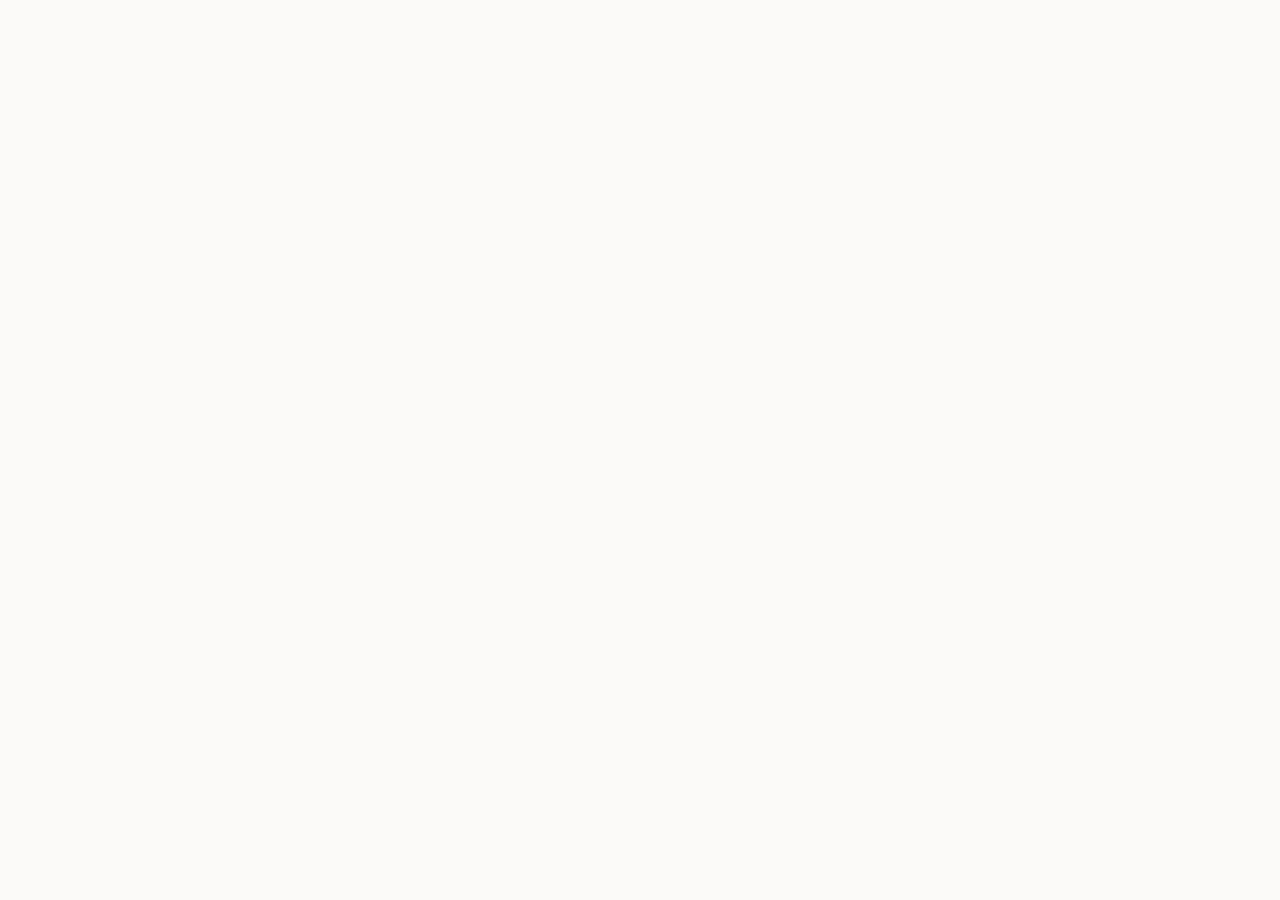
==== commit a06f6652: "Add files via upload" ====
--- a/index.html
+++ b/index.html
@@ -22,8 +22,8 @@
     <meta property="og:image" content="https://storage.googleapis.com/gpt-engineer-file-uploads/attachments/og-images/741bb9f3-d21e-4db2-95d8-9424f32d04a7">
     <meta name="twitter:image" content="https://storage.googleapis.com/gpt-engineer-file-uploads/attachments/og-images/741bb9f3-d21e-4db2-95d8-9424f32d04a7">
     <meta name="twitter:card" content="summary_large_image">
-    <script type="module" crossorigin src="/assets/index-D4w_vKxr.js"></script>
-    <link rel="stylesheet" crossorigin href="/assets/index-DJk6nQIn.css">
+    <script type="module" crossorigin src="./scripts.js"></script>
+    <link rel="stylesheet" crossorigin href="./styles.css">
   </head>
   <body>
     <div id="root"></div>
--- a/styles.css
+++ b/styles.css
@@ -0,0 +1 @@
+@import"https://fonts.googleapis.com/css2?family=Playfair+Display:wght@400;700&family=Inter:wght@400;500&family=JetBrains+Mono:wght@400;500&display=swap";*,:before,:after{--tw-border-spacing-x: 0;--tw-border-spacing-y: 0;--tw-translate-x: 0;--tw-translate-y: 0;--tw-rotate: 0;--tw-skew-x: 0;--tw-skew-y: 0;--tw-scale-x: 1;--tw-scale-y: 1;--tw-pan-x: ;--tw-pan-y: ;--tw-pinch-zoom: ;--tw-scroll-snap-strictness: proximity;--tw-gradient-from-position: ;--tw-gradient-via-position: ;--tw-gradient-to-position: ;--tw-ordinal: ;--tw-slashed-zero: ;--tw-numeric-figure: ;--tw-numeric-spacing: ;--tw-numeric-fraction: ;--tw-ring-inset: ;--tw-ring-offset-width: 0px;--tw-ring-offset-color: #fff;--tw-ring-color: rgb(59 130 246 / .5);--tw-ring-offset-shadow: 0 0 #0000;--tw-ring-shadow: 0 0 #0000;--tw-shadow: 0 0 #0000;--tw-shadow-colored: 0 0 #0000;--tw-blur: ;--tw-brightness: ;--tw-contrast: ;--tw-grayscale: ;--tw-hue-rotate: ;--tw-invert: ;--tw-saturate: ;--tw-sepia: ;--tw-drop-shadow: ;--tw-backdrop-blur: ;--tw-backdrop-brightness: ;--tw-backdrop-contrast: ;--tw-backdrop-grayscale: ;--tw-backdrop-hue-rotate: ;--tw-backdrop-invert: ;--tw-backdrop-opacity: ;--tw-backdrop-saturate: ;--tw-backdrop-sepia: ;--tw-contain-size: ;--tw-contain-layout: ;--tw-contain-paint: ;--tw-contain-style: }::backdrop{--tw-border-spacing-x: 0;--tw-border-spacing-y: 0;--tw-translate-x: 0;--tw-translate-y: 0;--tw-rotate: 0;--tw-skew-x: 0;--tw-skew-y: 0;--tw-scale-x: 1;--tw-scale-y: 1;--tw-pan-x: ;--tw-pan-y: ;--tw-pinch-zoom: ;--tw-scroll-snap-strictness: proximity;--tw-gradient-from-position: ;--tw-gradient-via-position: ;--tw-gradient-to-position: ;--tw-ordinal: ;--tw-slashed-zero: ;--tw-numeric-figure: ;--tw-numeric-spacing: ;--tw-numeric-fraction: ;--tw-ring-inset: ;--tw-ring-offset-width: 0px;--tw-ring-offset-color: #fff;--tw-ring-color: rgb(59 130 246 / .5);--tw-ring-offset-shadow: 0 0 #0000;--tw-ring-shadow: 0 0 #0000;--tw-shadow: 0 0 #0000;--tw-shadow-colored: 0 0 #0000;--tw-blur: ;--tw-brightness: ;--tw-contrast: ;--tw-grayscale: ;--tw-hue-rotate: ;--tw-invert: ;--tw-saturate: ;--tw-sepia: ;--tw-drop-shadow: ;--tw-backdrop-blur: ;--tw-backdrop-brightness: ;--tw-backdrop-contrast: ;--tw-backdrop-grayscale: ;--tw-backdrop-hue-rotate: ;--tw-backdrop-invert: ;--tw-backdrop-opacity: ;--tw-backdrop-saturate: ;--tw-backdrop-sepia: ;--tw-contain-size: ;--tw-contain-layout: ;--tw-contain-paint: ;--tw-contain-style: }*,:before,:after{box-sizing:border-box;border-width:0;border-style:solid;border-color:#e5e7eb}:before,:after{--tw-content: ""}html,:host{line-height:1.5;-webkit-text-size-adjust:100%;-moz-tab-size:4;-o-tab-size:4;tab-size:4;font-family:Inter,system-ui,sans-serif;font-feature-settings:normal;font-variation-settings:normal;-webkit-tap-highlight-color:transparent}body{margin:0;line-height:inherit}hr{height:0;color:inherit;border-top-width:1px}abbr:where([title]){-webkit-text-decoration:underline dotted;text-decoration:underline dotted}h1,h2,h3,h4,h5,h6{font-size:inherit;font-weight:inherit}a{color:inherit;text-decoration:inherit}b,strong{font-weight:bolder}code,kbd,samp,pre{font-family:ui-monospace,SFMono-Regular,Menlo,Monaco,Consolas,Liberation Mono,Courier New,monospace;font-feature-settings:normal;font-variation-settings:normal;font-size:1em}small{font-size:80%}sub,sup{font-size:75%;line-height:0;position:relative;vertical-align:baseline}sub{bottom:-.25em}sup{top:-.5em}table{text-indent:0;border-color:inherit;border-collapse:collapse}button,input,optgroup,select,textarea{font-family:inherit;font-feature-settings:inherit;font-variation-settings:inherit;font-size:100%;font-weight:inherit;line-height:inherit;letter-spacing:inherit;color:inherit;margin:0;padding:0}button,select{text-transform:none}button,input:where([type=button]),input:where([type=reset]),input:where([type=submit]){-webkit-appearance:button;background-color:transparent;background-image:none}:-moz-focusring{outline:auto}:-moz-ui-invalid{box-shadow:none}progress{vertical-align:baseline}::-webkit-inner-spin-button,::-webkit-outer-spin-button{height:auto}[type=search]{-webkit-appearance:textfield;outline-offset:-2px}::-webkit-search-decoration{-webkit-appearance:none}::-webkit-file-upload-button{-webkit-appearance:button;font:inherit}summary{display:list-item}blockquote,dl,dd,h1,h2,h3,h4,h5,h6,hr,figure,p,pre{margin:0}fieldset{margin:0;padding:0}legend{padding:0}ol,ul,menu{list-style:none;margin:0;padding:0}dialog{padding:0}textarea{resize:vertical}input::-moz-placeholder,textarea::-moz-placeholder{opacity:1;color:#9ca3af}input::placeholder,textarea::placeholder{opacity:1;color:#9ca3af}button,[role=button]{cursor:pointer}:disabled{cursor:default}img,svg,video,canvas,audio,iframe,embed,object{display:block;vertical-align:middle}img,video{max-width:100%;height:auto}[hidden]:where(:not([hidden=until-found])){display:none}:root{--bg: #FAFAF8;--bg-1: #FFFFFF;--bg-2: #FFFFFF;--bg-3: #F7F6F3;--bg-4: #F0EFFE;--border-raw: #E8E6E1;--border-hover-raw: #C4C1BA;--text-1: #1A1A1A;--text-2: #6B6860;--text-3: #A09D97;--accent: #5B4EE8;--accent-2: #4338CA;--accent-glow: #F0EFFE;--success: #166534;--warning: #f59e0b;--danger: #991B1B;--radius-raw: 14px;--radius-sm-raw: 8px;--radius-lg-raw: 16px;--shadow-raw: 0 1px 3px rgba(0,0,0,.04);--shadow-lg-raw: 0 4px 16px rgba(0,0,0,.08);--sidebar-w: 220px;--font-body: "Inter", sans-serif;--font-mono: "JetBrains Mono", monospace;--font-display: "Playfair Display", serif;--transition: all .15s ease;--background: 40 20% 98%;--foreground: 0 0% 10%;--card: 0 0% 100%;--card-foreground: 0 0% 10%;--popover: 0 0% 100%;--popover-foreground: 0 0% 10%;--primary: 245 78% 60%;--primary-foreground: 0 0% 100%;--secondary: 40 12% 96%;--secondary-foreground: 0 0% 10%;--muted: 40 12% 96%;--muted-foreground: 36 5% 45%;--accent: 245 78% 60%;--accent-foreground: 0 0% 100%;--destructive: 0 72% 35%;--destructive-foreground: 0 0% 100%;--border: 37 12% 90%;--input: 37 12% 90%;--ring: 245 78% 60%;--radius: .75rem;--sidebar-background: 0 0% 100%;--sidebar-foreground: 0 0% 10%;--sidebar-primary: 245 78% 60%;--sidebar-primary-foreground: 0 0% 100%;--sidebar-accent: 245 78% 97%;--sidebar-accent-foreground: 245 78% 60%;--sidebar-border: 37 12% 90%;--sidebar-ring: 245 78% 60%;--navbar-height: 56px;--card-shadow: 0 1px 3px rgba(0,0,0,.04);--card-radius: 14px}.dark{--bg: #141412;--bg-1: #1E1C1A;--bg-2: #1E1C1A;--bg-3: #2E2C28;--bg-4: #1F1C38;--border-raw: #2E2C28;--border-hover-raw: #3E3C38;--text-1: #F5F4F0;--text-2: #9C9891;--text-3: #6B6860;--accent: #8B7FF5;--accent-2: #A99BFF;--accent-glow: #1F1C38;--shadow-raw: 0 1px 3px rgba(0,0,0,.2);--shadow-lg-raw: 0 4px 16px rgba(0,0,0,.3);--background: 40 8% 8%;--foreground: 40 12% 96%;--card: 36 8% 11%;--card-foreground: 40 12% 96%;--popover: 36 8% 11%;--popover-foreground: 40 12% 96%;--primary: 248 86% 73%;--primary-foreground: 0 0% 100%;--secondary: 36 8% 16%;--secondary-foreground: 40 12% 96%;--muted: 36 8% 16%;--muted-foreground: 36 5% 45%;--accent: 248 86% 73%;--accent-foreground: 0 0% 100%;--destructive: 0 72% 35%;--destructive-foreground: 0 0% 100%;--border: 36 8% 18%;--input: 36 8% 18%;--ring: 248 86% 73%;--sidebar-background: 36 8% 11%;--sidebar-foreground: 40 12% 96%;--sidebar-primary: 248 86% 73%;--sidebar-primary-foreground: 0 0% 100%;--sidebar-accent: 248 40% 22%;--sidebar-accent-foreground: 248 86% 80%;--sidebar-border: 36 8% 18%;--card-shadow: 0 1px 3px rgba(0,0,0,.3)}*{border-color:hsl(var(--border))}body{background-color:hsl(var(--background));color:hsl(var(--foreground));font-family:var(--font-body);font-weight:400;font-size:15px;line-height:1.7;overflow-x:hidden;transition:background .2s,color .2s;color:var(--text-2)}.container{width:100%;margin-right:auto;margin-left:auto;padding-right:2rem;padding-left:2rem}@media (min-width: 1400px){.container{max-width:1400px}}.app-sidebar{width:var(--sidebar-w);min-height:100vh;background:var(--bg-1);border-right:1px solid var(--border-raw);display:flex;flex-direction:column;position:fixed;top:0;left:0;height:100vh;overflow-y:auto;flex-shrink:0;z-index:40}.sidebar-brand{display:flex;align-items:center;gap:10px;padding:20px 16px 16px;border-bottom:1px solid var(--border-raw)}.brand-logo{width:32px;height:32px;display:flex;align-items:center;justify-content:center;flex-shrink:0}.brand-text{font-family:var(--font-body);font-size:15px;font-weight:500;color:var(--text-1);line-height:1.2}.brand-sub{font-size:12px;color:var(--text-3);font-weight:400}.step-nav{padding:16px 12px;flex:1;display:flex;flex-direction:column;gap:0}.step-item{display:flex;align-items:center;gap:10px;padding:8px 10px;border-radius:var(--radius-sm-raw);cursor:pointer;transition:var(--transition);position:relative;border:none;background:none;width:100%;text-align:left;border-left:2px solid transparent}.step-item:hover{background:var(--bg-3)}.step-item.active{background:#f7f6ff;border-left-color:#5b4ee8}.step-item.\!active{background:#f7f6ff!important;border-left-color:#5b4ee8!important}.dark .step-item.active{background:var(--accent-glow)}.dark .step-item.\!active{background:var(--accent-glow)!important}.step-item.active .step-dot{background:#5b4ee8;border-color:transparent;color:#fff}.step-item.\!active .step-dot{background:#5b4ee8!important;border-color:transparent!important;color:#fff!important}.step-item.active .step-title{color:var(--text-1);font-weight:500}.step-item.\!active .step-title{color:var(--text-1)!important;font-weight:500!important}.step-item.completed .step-dot{background:var(--accent-glow);border-color:transparent;color:#5b4ee8}.step-dot{width:28px;height:28px;border-radius:50%;border:1.5px solid var(--border-raw);display:flex;align-items:center;justify-content:center;background:var(--bg-1);flex-shrink:0;transition:var(--transition);font-size:13px;font-weight:400;color:var(--text-3)}.step-connector{width:1px;height:12px;background:var(--border-raw);margin-left:23px}.step-title{font-size:13px;font-weight:500;color:var(--text-2)}.step-sub-text{font-size:12px;color:var(--text-3);margin-top:1px;font-weight:400}.sidebar-footer{padding:12px;border-top:1px solid var(--border-raw);display:flex;flex-direction:column;gap:6px}.step-badge{display:inline-flex;align-items:center;gap:6px;font-size:11px;font-weight:500;letter-spacing:.1em;text-transform:uppercase;color:#5b4ee8;background:var(--accent-glow);border:none;padding:4px 12px;border-radius:20px;margin-bottom:12px}.page-title{font-family:var(--font-display);font-size:36px;font-weight:700;line-height:1.15;color:var(--text-1);letter-spacing:-.02em;margin-bottom:8px}.page-desc{font-size:15px;color:var(--text-2);max-width:520px;line-height:1.7}.pc-input{background:var(--bg-1);border:1px solid var(--border-raw);border-radius:var(--radius-sm-raw);padding:12px 14px;font-size:14px;color:var(--text-1);font-family:var(--font-body);font-weight:400;transition:var(--transition);width:100%;outline:none;min-height:44px}.pc-input::-moz-placeholder{color:#c4c1ba}.pc-input::placeholder{color:#c4c1ba}.dark .pc-input::-moz-placeholder{color:var(--text-3)}.dark .pc-input::placeholder{color:var(--text-3)}.pc-input:hover{border-color:var(--border-hover-raw)}.pc-input:focus{border-color:#5b4ee8;box-shadow:0 0 0 3px #5b4ee814}.pc-label{font-size:13px;font-weight:500;color:var(--text-1);display:flex;align-items:center;gap:6px;margin-bottom:6px}.pc-btn-primary{display:inline-flex;align-items:center;gap:8px;padding:11px 24px;background:#5b4ee8;color:#fff;border:none;border-radius:var(--radius-sm-raw);font-size:13px;font-weight:500;cursor:pointer;transition:var(--transition);font-family:var(--font-body);min-height:44px;justify-content:center}.pc-btn-primary:hover{background:#4338ca}.pc-btn-primary:active{transform:scale(.97)}.pc-btn-primary:disabled{opacity:.5;cursor:not-allowed;transform:none}.dark .pc-btn-primary{background:#8b7ff5}.dark .pc-btn-primary:hover{background:#a99bff}.pc-btn-primary.generate-btn{background:#5b4ee8}.dark .pc-btn-primary.generate-btn{background:#8b7ff5}.pc-btn-secondary{display:inline-flex;align-items:center;gap:8px;padding:11px 20px;background:var(--bg-1);color:#5b4ee8;border:1px solid #5B4EE8;border-radius:var(--radius-sm-raw);font-size:13px;font-weight:500;cursor:pointer;transition:var(--transition);font-family:var(--font-body);min-height:44px;justify-content:center}.pc-btn-secondary:hover{background:var(--accent-glow)}.btn-ghost{display:inline-flex;align-items:center;gap:6px;padding:8px 14px;background:transparent;color:var(--text-2);border:1px solid var(--border-raw);border-radius:var(--radius-sm-raw);font-size:13px;font-weight:500;cursor:pointer;transition:var(--transition);font-family:var(--font-body)}.btn-ghost:hover{background:var(--bg-3);color:var(--text-1)}.pc-card{background:var(--bg-1);border:1px solid var(--border-raw);border-radius:var(--radius-raw);transition:var(--transition)}.pc-card:hover{border-color:var(--border-hover-raw)}.skill-card{display:flex;align-items:center;gap:8px;padding:8px 14px;border:1px solid var(--border-raw);border-radius:10px;cursor:pointer;transition:all .18s ease;background:var(--bg-1);position:relative;flex-direction:row;width:auto;height:auto;justify-content:flex-start}.skill-card:hover{border-color:#5b4ee8;background:#fafaf8;transform:translateY(-2px)}.dark .skill-card:hover{background:var(--bg-3)}.skill-card.selected{border-color:#5b4ee8;border-width:1.5px;background:var(--accent-glow)}.skill-card img{width:20px;height:20px;-o-object-fit:contain;object-fit:contain}.skill-tooltip{position:absolute;bottom:calc(100% + 8px);left:50%;transform:translate(-50%);background:var(--bg-1);border:1px solid var(--border-raw);color:var(--text-1);font-size:11.5px;padding:6px 12px;border-radius:8px;white-space:nowrap;pointer-events:none;opacity:0;transition:opacity .15s;z-index:100;box-shadow:var(--shadow-lg-raw)}.skill-card:hover .skill-tooltip{opacity:1}.social-card{display:flex;align-items:center;gap:16px;padding:18px;background:var(--bg-1);border:1px solid var(--border-raw);border-radius:var(--radius-raw);transition:var(--transition)}.social-card:hover{border-color:var(--border-hover-raw)}.social-icon-wrap{width:44px;height:44px;border-radius:10px;display:flex;align-items:center;justify-content:center;flex-shrink:0;font-size:22px}.section-heading{font-size:16px;font-weight:500;color:var(--text-1);margin-bottom:16px;display:flex;align-items:center;gap:8px}.stat-card{padding:16px 20px;background:var(--bg-1);border:1px solid var(--border-raw);border-radius:12px;cursor:pointer;transition:var(--transition);display:flex;align-items:flex-start;gap:16px}.stat-card:hover{border-color:var(--border-hover-raw)}.stat-card.selected{border-color:#5b4ee8;border-width:1.5px;background:var(--accent-glow)}.badge-card{padding:16px;background:var(--bg-1);border:1px solid var(--border-raw);border-radius:12px;cursor:pointer;transition:all .18s ease;text-align:center}.badge-card:hover{border-color:var(--border-hover-raw);transform:translateY(-2px)}.badge-card.selected{border-color:#5b4ee8;border-width:1.5px;background:var(--accent-glow)}.stat-preview-pulse{animation:stat-pulse 1.5s ease-in-out infinite}@keyframes stat-pulse{0%,to{opacity:1}50%{opacity:.5}}.filter-btn{padding:7px 16px;border:1px solid var(--border-raw);border-radius:20px;background:var(--bg-1);color:var(--text-2);font-size:13px;font-weight:500;cursor:pointer;transition:var(--transition);font-family:var(--font-body);white-space:nowrap}.filter-btn:hover{border-color:var(--border-hover-raw);color:var(--text-1)}.filter-btn.active{border-color:#5b4ee8;background:var(--accent-glow);color:#5b4ee8}.filter-btn.\!active{border-color:#5b4ee8!important;background:var(--accent-glow)!important;color:#5b4ee8!important}.decorator-card{background:var(--bg-1);border:1px solid var(--border-raw);border-radius:var(--radius-raw);overflow:hidden;transition:all .2s ease;display:flex;flex-direction:column}.decorator-card:hover{border-color:var(--border-hover-raw);transform:translateY(-3px);box-shadow:var(--shadow-lg-raw)}.decorator-card.selected{border-color:#5b4ee8;border-width:1.5px}.decorator-preview{height:120px;background:var(--bg-3);display:flex;align-items:center;justify-content:center;position:relative;overflow:hidden;padding:12px}.decorator-preview:before{content:none}.preview-card-container{background:var(--bg-1);border:1px solid var(--border-raw);border-radius:12px;overflow:hidden}.preview-card-header{display:flex;align-items:center;gap:6px;padding:10px 16px;background:var(--bg-3);border-bottom:1px solid var(--border-raw);font-size:11px;font-weight:500;letter-spacing:.1em;text-transform:uppercase;color:var(--text-3)}.preview-dot{width:10px;height:10px;border-radius:50%}.preview-dot.red{background:#ff5f56}.preview-dot.yellow{background:#ffbd2e}.preview-dot.green{background:#27c93f}.preview-avatar-ring{width:48px;height:48px;border-radius:50%;border:1.5px solid #5B4EE8;background:var(--accent-glow);margin:0 auto;display:flex;align-items:center;justify-content:center}.preview-avatar-ring img{width:100%;height:100%;border-radius:50%;-o-object-fit:cover;object-fit:cover;display:block}.preview-avatar-ring>div{width:100%;height:100%;border-radius:50%;display:flex;align-items:center;justify-content:center;font-weight:500;font-size:18px;color:#5b4ee8;font-family:var(--font-body)}.preview-avatar-ring.avatar-loading{animation:avatar-pulse 1s ease infinite}@keyframes avatar-pulse{0%,to{opacity:1}50%{opacity:.5}}.modal-overlay{position:fixed;top:0;right:0;bottom:0;left:0;background:#1a1a1a66;-webkit-backdrop-filter:blur(4px);backdrop-filter:blur(4px);z-index:1000;display:flex;align-items:center;justify-content:center;padding:20px}.modal-box{background:var(--bg-1);border-radius:16px;max-width:640px;width:100%;max-height:85vh;overflow-y:auto;padding:32px;position:relative;box-shadow:0 24px 64px #0000001f;animation:modalIn .2s ease}.modal-title{font-family:var(--font-display);font-size:24px;font-weight:700;color:var(--text-1);margin-bottom:4px}.setup-section-title{font-size:11px;font-weight:500;letter-spacing:.1em;text-transform:uppercase;color:var(--text-3);margin-bottom:8px}.code-block{background:var(--bg-3);border:1px solid var(--border-raw);border-radius:8px;padding:14px 16px;font-family:var(--font-mono);font-size:12.5px;color:var(--text-2);white-space:pre-wrap;word-break:break-all;position:relative}.step-actions{display:flex;justify-content:space-between;align-items:center;margin-top:40px;padding-top:24px;border-top:1px solid var(--border-raw)}.preview-tabs{display:flex;gap:4px;background:var(--bg-3);border:1px solid var(--border-raw);border-radius:10px;padding:4px}.tab-btn{display:flex;align-items:center;gap:6px;padding:8px 16px;border-radius:7px;border:none;background:transparent;color:var(--text-2);font-size:13px;font-weight:500;cursor:pointer;transition:var(--transition);font-family:var(--font-body)}.tab-btn:hover{background:var(--bg-1);color:var(--text-1)}.tab-btn.active{background:#5b4ee8;color:#fff}.tab-btn.\!active{background:#5b4ee8!important;color:#fff!important}.dark .tab-btn.active{background:#8b7ff5}.dark .tab-btn.\!active{background:#8b7ff5!important}.readme-textarea{width:100%;min-height:500px;background:var(--bg-3);color:var(--text-1);border:none;padding:16px;font-family:var(--font-mono);font-size:12px;line-height:1.7;resize:vertical;outline:none}.category-label{font-size:13px;font-weight:500;color:var(--text-1);margin-bottom:14px;padding-bottom:10px;display:flex;align-items:center;gap:8px;border-bottom:1px solid var(--border-raw)}.category-label:after{content:none}.theme-option.selected{border-color:#5b4ee8;background:var(--accent-glow)}.mobile-stepper{display:none}.mobile-step-pill{flex-shrink:0;display:flex;align-items:center;gap:6px;padding:7px 16px;border-radius:20px;background:var(--bg-1);border:1px solid var(--border-raw);color:var(--text-2);font-size:13px;font-weight:500;cursor:pointer;transition:var(--transition);font-family:var(--font-body);white-space:nowrap;min-height:40px}.mobile-step-pill.active{border-color:#5b4ee8;background:var(--accent-glow);color:#5b4ee8}.mobile-step-pill.\!active{border-color:#5b4ee8!important;background:var(--accent-glow)!important;color:#5b4ee8!important}.mobile-step-pill.done{border-color:var(--success);background:#1665340f;color:var(--success)}.mobile-step-pill.\!done{border-color:var(--success)!important;background:#1665340f!important;color:var(--success)!important}.mobile-step-pill.locked{opacity:.5;cursor:not-allowed}.mobile-step-pill.\!locked{opacity:.5!important;cursor:not-allowed!important}.sr-only{position:absolute;width:1px;height:1px;padding:0;margin:-1px;overflow:hidden;clip:rect(0,0,0,0);white-space:nowrap;border-width:0}.pointer-events-none{pointer-events:none}.pointer-events-auto{pointer-events:auto}.visible{visibility:visible}.invisible{visibility:hidden}.collapse{visibility:collapse}.fixed{position:fixed}.absolute{position:absolute}.relative{position:relative}.sticky{position:sticky}.inset-0{top:0;right:0;bottom:0;left:0}.inset-x-0{left:0;right:0}.inset-y-0{top:0;bottom:0}.-bottom-12{bottom:-3rem}.-left-12{left:-3rem}.-right-12{right:-3rem}.-top-12{top:-3rem}.bottom-0{bottom:0}.bottom-20{bottom:5rem}.bottom-full{bottom:100%}.left-0{left:0}.left-1{left:.25rem}.left-1\/2{left:50%}.left-2{left:.5rem}.left-3{left:.75rem}.left-\[50\%\]{left:50%}.right-0{right:0}.right-1{right:.25rem}.right-2{right:.5rem}.right-3{right:.75rem}.right-4{right:1rem}.top-0{top:0}.top-1\.5{top:.375rem}.top-1\/2{top:50%}.top-2{top:.5rem}.top-20{top:5rem}.top-3{top:.75rem}.top-3\.5{top:.875rem}.top-4{top:1rem}.top-\[1px\]{top:1px}.top-\[2px\]{top:2px}.top-\[50\%\]{top:50%}.top-\[60\%\]{top:60%}.top-full{top:100%}.z-10{z-index:10}.z-20{z-index:20}.z-30{z-index:30}.z-40{z-index:40}.z-50{z-index:50}.z-\[100\]{z-index:100}.z-\[1\]{z-index:1}.z-\[60\]{z-index:60}.z-\[61\]{z-index:61}.-mx-1{margin-left:-.25rem;margin-right:-.25rem}.mx-2{margin-left:.5rem;margin-right:.5rem}.mx-3\.5{margin-left:.875rem;margin-right:.875rem}.mx-auto{margin-left:auto;margin-right:auto}.my-0\.5{margin-top:.125rem;margin-bottom:.125rem}.my-1{margin-top:.25rem;margin-bottom:.25rem}.-ml-4{margin-left:-1rem}.-mt-4{margin-top:-1rem}.mb-1{margin-bottom:.25rem}.mb-2{margin-bottom:.5rem}.mb-3{margin-bottom:.75rem}.mb-4{margin-bottom:1rem}.mb-5{margin-bottom:1.25rem}.mb-6{margin-bottom:1.5rem}.mb-8{margin-bottom:2rem}.mb-9{margin-bottom:2.25rem}.ml-1{margin-left:.25rem}.ml-2{margin-left:.5rem}.ml-auto{margin-left:auto}.mr-2{margin-right:.5rem}.mt-0\.5{margin-top:.125rem}.mt-1{margin-top:.25rem}.mt-1\.5{margin-top:.375rem}.mt-2{margin-top:.5rem}.mt-24{margin-top:6rem}.mt-3{margin-top:.75rem}.mt-4{margin-top:1rem}.mt-6{margin-top:1.5rem}.mt-auto{margin-top:auto}.line-clamp-2{overflow:hidden;display:-webkit-box;-webkit-box-orient:vertical;-webkit-line-clamp:2}.block{display:block}.flex{display:flex}.inline-flex{display:inline-flex}.table{display:table}.grid{display:grid}.hidden{display:none}.aspect-square{aspect-ratio:1 / 1}.aspect-video{aspect-ratio:16 / 9}.size-4{width:1rem;height:1rem}.h-1\.5{height:.375rem}.h-10{height:2.5rem}.h-11{height:2.75rem}.h-12{height:3rem}.h-2{height:.5rem}.h-2\.5{height:.625rem}.h-3{height:.75rem}.h-3\.5{height:.875rem}.h-4{height:1rem}.h-5{height:1.25rem}.h-6{height:1.5rem}.h-7{height:1.75rem}.h-8{height:2rem}.h-9{height:2.25rem}.h-\[1px\]{height:1px}.h-\[var\(--radix-navigation-menu-viewport-height\)\]{height:var(--radix-navigation-menu-viewport-height)}.h-\[var\(--radix-select-trigger-height\)\]{height:var(--radix-select-trigger-height)}.h-auto{height:auto}.h-full{height:100%}.h-px{height:1px}.h-svh{height:100svh}.max-h-48{max-height:12rem}.max-h-96{max-height:24rem}.max-h-\[300px\]{max-height:300px}.max-h-screen{max-height:100vh}.min-h-0{min-height:0px}.min-h-\[80px\]{min-height:80px}.min-h-screen{min-height:100vh}.min-h-svh{min-height:100svh}.w-0{width:0px}.w-1{width:.25rem}.w-10{width:2.5rem}.w-11{width:2.75rem}.w-2{width:.5rem}.w-2\.5{width:.625rem}.w-3{width:.75rem}.w-3\.5{width:.875rem}.w-3\/4{width:75%}.w-4{width:1rem}.w-5{width:1.25rem}.w-64{width:16rem}.w-7{width:1.75rem}.w-72{width:18rem}.w-8{width:2rem}.w-9{width:2.25rem}.w-\[--sidebar-width\]{width:var(--sidebar-width)}.w-\[100px\]{width:100px}.w-\[1px\]{width:1px}.w-\[300px\]{width:300px}.w-auto{width:auto}.w-fit{width:-moz-fit-content;width:fit-content}.w-full{width:100%}.w-max{width:-moz-max-content;width:max-content}.w-px{width:1px}.min-w-0{min-width:0px}.min-w-36{min-width:9rem}.min-w-5{min-width:1.25rem}.min-w-\[12rem\]{min-width:12rem}.min-w-\[8rem\]{min-width:8rem}.min-w-\[var\(--radix-select-trigger-width\)\]{min-width:var(--radix-select-trigger-width)}.max-w-6xl{max-width:72rem}.max-w-\[--skeleton-width\]{max-width:var(--skeleton-width)}.max-w-\[1100px\]{max-width:1100px}.max-w-lg{max-width:32rem}.max-w-max{max-width:-moz-max-content;max-width:max-content}.flex-1{flex:1 1 0%}.flex-shrink-0,.shrink-0{flex-shrink:0}.grow{flex-grow:1}.grow-0{flex-grow:0}.basis-full{flex-basis:100%}.caption-bottom{caption-side:bottom}.border-collapse{border-collapse:collapse}.-translate-x-1\/2{--tw-translate-x: -50%;transform:translate(var(--tw-translate-x),var(--tw-translate-y)) rotate(var(--tw-rotate)) skew(var(--tw-skew-x)) skewY(var(--tw-skew-y)) scaleX(var(--tw-scale-x)) scaleY(var(--tw-scale-y))}.-translate-x-px{--tw-translate-x: -1px;transform:translate(var(--tw-translate-x),var(--tw-translate-y)) rotate(var(--tw-rotate)) skew(var(--tw-skew-x)) skewY(var(--tw-skew-y)) scaleX(var(--tw-scale-x)) scaleY(var(--tw-scale-y))}.-translate-y-1\/2{--tw-translate-y: -50%;transform:translate(var(--tw-translate-x),var(--tw-translate-y)) rotate(var(--tw-rotate)) skew(var(--tw-skew-x)) skewY(var(--tw-skew-y)) scaleX(var(--tw-scale-x)) scaleY(var(--tw-scale-y))}.translate-x-\[-50\%\]{--tw-translate-x: -50%;transform:translate(var(--tw-translate-x),var(--tw-translate-y)) rotate(var(--tw-rotate)) skew(var(--tw-skew-x)) skewY(var(--tw-skew-y)) scaleX(var(--tw-scale-x)) scaleY(var(--tw-scale-y))}.translate-x-px{--tw-translate-x: 1px;transform:translate(var(--tw-translate-x),var(--tw-translate-y)) rotate(var(--tw-rotate)) skew(var(--tw-skew-x)) skewY(var(--tw-skew-y)) scaleX(var(--tw-scale-x)) scaleY(var(--tw-scale-y))}.translate-y-\[-50\%\]{--tw-translate-y: -50%;transform:translate(var(--tw-translate-x),var(--tw-translate-y)) rotate(var(--tw-rotate)) skew(var(--tw-skew-x)) skewY(var(--tw-skew-y)) scaleX(var(--tw-scale-x)) scaleY(var(--tw-scale-y))}.rotate-45{--tw-rotate: 45deg;transform:translate(var(--tw-translate-x),var(--tw-translate-y)) rotate(var(--tw-rotate)) skew(var(--tw-skew-x)) skewY(var(--tw-skew-y)) scaleX(var(--tw-scale-x)) scaleY(var(--tw-scale-y))}.rotate-90{--tw-rotate: 90deg;transform:translate(var(--tw-translate-x),var(--tw-translate-y)) rotate(var(--tw-rotate)) skew(var(--tw-skew-x)) skewY(var(--tw-skew-y)) scaleX(var(--tw-scale-x)) scaleY(var(--tw-scale-y))}.transform{transform:translate(var(--tw-translate-x),var(--tw-translate-y)) rotate(var(--tw-rotate)) skew(var(--tw-skew-x)) skewY(var(--tw-skew-y)) scaleX(var(--tw-scale-x)) scaleY(var(--tw-scale-y))}@keyframes pulse{50%{opacity:.5}}.animate-pulse{animation:pulse 2s cubic-bezier(.4,0,.6,1) infinite}.cursor-default{cursor:default}.cursor-grab{cursor:grab}.cursor-not-allowed{cursor:not-allowed}.cursor-pointer{cursor:pointer}.touch-none{touch-action:none}.select-none{-webkit-user-select:none;-moz-user-select:none;user-select:none}.resize{resize:both}.list-decimal{list-style-type:decimal}.list-none{list-style-type:none}.grid-cols-1{grid-template-columns:repeat(1,minmax(0,1fr))}.flex-row{flex-direction:row}.flex-col{flex-direction:column}.flex-col-reverse{flex-direction:column-reverse}.flex-wrap{flex-wrap:wrap}.items-start{align-items:flex-start}.items-end{align-items:flex-end}.items-center{align-items:center}.items-stretch{align-items:stretch}.justify-end{justify-content:flex-end}.justify-center{justify-content:center}.justify-between{justify-content:space-between}.gap-1{gap:.25rem}.gap-1\.5{gap:.375rem}.gap-2{gap:.5rem}.gap-3{gap:.75rem}.gap-4{gap:1rem}.gap-6{gap:1.5rem}.gap-7{gap:1.75rem}.gap-8{gap:2rem}.space-x-1>:not([hidden])~:not([hidden]){--tw-space-x-reverse: 0;margin-right:calc(.25rem * var(--tw-space-x-reverse));margin-left:calc(.25rem * calc(1 - var(--tw-space-x-reverse)))}.space-x-4>:not([hidden])~:not([hidden]){--tw-space-x-reverse: 0;margin-right:calc(1rem * var(--tw-space-x-reverse));margin-left:calc(1rem * calc(1 - var(--tw-space-x-reverse)))}.space-y-1>:not([hidden])~:not([hidden]){--tw-space-y-reverse: 0;margin-top:calc(.25rem * calc(1 - var(--tw-space-y-reverse)));margin-bottom:calc(.25rem * var(--tw-space-y-reverse))}.space-y-1\.5>:not([hidden])~:not([hidden]){--tw-space-y-reverse: 0;margin-top:calc(.375rem * calc(1 - var(--tw-space-y-reverse)));margin-bottom:calc(.375rem * var(--tw-space-y-reverse))}.space-y-2>:not([hidden])~:not([hidden]){--tw-space-y-reverse: 0;margin-top:calc(.5rem * calc(1 - var(--tw-space-y-reverse)));margin-bottom:calc(.5rem * var(--tw-space-y-reverse))}.space-y-4>:not([hidden])~:not([hidden]){--tw-space-y-reverse: 0;margin-top:calc(1rem * calc(1 - var(--tw-space-y-reverse)));margin-bottom:calc(1rem * var(--tw-space-y-reverse))}.space-y-5>:not([hidden])~:not([hidden]){--tw-space-y-reverse: 0;margin-top:calc(1.25rem * calc(1 - var(--tw-space-y-reverse)));margin-bottom:calc(1.25rem * var(--tw-space-y-reverse))}.overflow-auto{overflow:auto}.overflow-hidden{overflow:hidden}.overflow-x-auto{overflow-x:auto}.overflow-y-auto{overflow-y:auto}.overflow-x-hidden{overflow-x:hidden}.whitespace-nowrap{white-space:nowrap}.break-words{overflow-wrap:break-word}.\!rounded-full{border-radius:9999px!important}.rounded{border-radius:.25rem}.rounded-\[2px\]{border-radius:2px}.rounded-\[inherit\]{border-radius:inherit}.rounded-full{border-radius:9999px}.rounded-lg{border-radius:var(--radius)}.rounded-md{border-radius:calc(var(--radius) - 2px)}.rounded-sm{border-radius:calc(var(--radius) - 4px)}.rounded-xl{border-radius:.75rem}.rounded-t-\[10px\]{border-top-left-radius:10px;border-top-right-radius:10px}.rounded-tl-sm{border-top-left-radius:calc(var(--radius) - 4px)}.border{border-width:1px}.border-2{border-width:2px}.border-\[1\.5px\]{border-width:1.5px}.border-y{border-top-width:1px;border-bottom-width:1px}.border-b{border-bottom-width:1px}.border-l{border-left-width:1px}.border-r{border-right-width:1px}.border-t{border-top-width:1px}.border-dashed{border-style:dashed}.border-\[--color-border\]{border-color:var(--color-border)}.border-border\/50{border-color:hsl(var(--border) / .5)}.border-destructive{border-color:hsl(var(--destructive))}.border-destructive\/50{border-color:hsl(var(--destructive) / .5)}.border-input{border-color:hsl(var(--input))}.border-primary{border-color:hsl(var(--primary))}.border-sidebar-border{border-color:hsl(var(--sidebar-border))}.border-transparent{border-color:transparent}.border-l-transparent{border-left-color:transparent}.border-t-transparent{border-top-color:transparent}.bg-\[--color-bg\]{background-color:var(--color-bg)}.bg-accent{background-color:hsl(var(--accent))}.bg-background{background-color:hsl(var(--background))}.bg-black\/80{background-color:#000c}.bg-border{background-color:hsl(var(--border))}.bg-card{background-color:hsl(var(--card))}.bg-destructive{background-color:hsl(var(--destructive))}.bg-foreground{background-color:hsl(var(--foreground))}.bg-muted{background-color:hsl(var(--muted))}.bg-muted\/50{background-color:hsl(var(--muted) / .5)}.bg-popover{background-color:hsl(var(--popover))}.bg-primary{background-color:hsl(var(--primary))}.bg-secondary{background-color:hsl(var(--secondary))}.bg-sidebar{background-color:hsl(var(--sidebar-background))}.bg-sidebar-border{background-color:hsl(var(--sidebar-border))}.bg-transparent{background-color:transparent}.bg-white{--tw-bg-opacity: 1;background-color:rgb(255 255 255 / var(--tw-bg-opacity, 1))}.fill-current{fill:currentColor}.object-contain{-o-object-fit:contain;object-fit:contain}.\!p-3{padding:.75rem!important}.p-0{padding:0}.p-1{padding:.25rem}.p-2{padding:.5rem}.p-3{padding:.75rem}.p-4{padding:1rem}.p-5{padding:1.25rem}.p-6{padding:1.5rem}.p-\[1px\]{padding:1px}.px-1{padding-left:.25rem;padding-right:.25rem}.px-1\.5{padding-left:.375rem;padding-right:.375rem}.px-2{padding-left:.5rem;padding-right:.5rem}.px-2\.5{padding-left:.625rem;padding-right:.625rem}.px-3{padding-left:.75rem;padding-right:.75rem}.px-4{padding-left:1rem;padding-right:1rem}.px-5{padding-left:1.25rem;padding-right:1.25rem}.px-6{padding-left:1.5rem;padding-right:1.5rem}.px-8{padding-left:2rem;padding-right:2rem}.py-0\.5{padding-top:.125rem;padding-bottom:.125rem}.py-1{padding-top:.25rem;padding-bottom:.25rem}.py-1\.5{padding-top:.375rem;padding-bottom:.375rem}.py-2{padding-top:.5rem;padding-bottom:.5rem}.py-3{padding-top:.75rem;padding-bottom:.75rem}.py-4{padding-top:1rem;padding-bottom:1rem}.py-6{padding-top:1.5rem;padding-bottom:1.5rem}.pb-3{padding-bottom:.75rem}.pb-4{padding-bottom:1rem}.pb-5{padding-bottom:1.25rem}.pl-2\.5{padding-left:.625rem}.pl-4{padding-left:1rem}.pl-5{padding-left:1.25rem}.pl-8{padding-left:2rem}.pr-2{padding-right:.5rem}.pr-2\.5{padding-right:.625rem}.pr-8{padding-right:2rem}.pt-0{padding-top:0}.pt-1{padding-top:.25rem}.pt-3{padding-top:.75rem}.pt-4{padding-top:1rem}.pt-5{padding-top:1.25rem}.pt-\[70px\]{padding-top:70px}.text-left{text-align:left}.text-center{text-align:center}.align-middle{vertical-align:middle}.text-2xl{font-size:1.5rem;line-height:2rem}.text-3xl{font-size:1.875rem;line-height:2.25rem}.text-4xl{font-size:2.25rem;line-height:2.5rem}.text-\[0\.8rem\]{font-size:.8rem}.text-\[10px\]{font-size:10px}.text-\[11px\]{font-size:11px}.text-\[13px\]{font-size:13px}.text-base{font-size:1rem;line-height:1.5rem}.text-lg{font-size:1.125rem;line-height:1.75rem}.text-sm{font-size:.875rem;line-height:1.25rem}.text-xl{font-size:1.25rem;line-height:1.75rem}.text-xs{font-size:.75rem;line-height:1rem}.font-bold{font-weight:700}.font-medium{font-weight:500}.font-normal{font-weight:400}.font-semibold{font-weight:600}.uppercase{text-transform:uppercase}.capitalize{text-transform:capitalize}.italic{font-style:italic}.tabular-nums{--tw-numeric-spacing: tabular-nums;font-variant-numeric:var(--tw-ordinal) var(--tw-slashed-zero) var(--tw-numeric-figure) var(--tw-numeric-spacing) var(--tw-numeric-fraction)}.leading-none{line-height:1}.leading-relaxed{line-height:1.625}.tracking-tight{letter-spacing:-.025em}.tracking-widest{letter-spacing:.1em}.text-accent-foreground{color:hsl(var(--accent-foreground))}.text-card-foreground{color:hsl(var(--card-foreground))}.text-current{color:currentColor}.text-destructive{color:hsl(var(--destructive))}.text-destructive-foreground{color:hsl(var(--destructive-foreground))}.text-foreground{color:hsl(var(--foreground))}.text-foreground\/50{color:hsl(var(--foreground) / .5)}.text-muted-foreground{color:hsl(var(--muted-foreground))}.text-popover-foreground{color:hsl(var(--popover-foreground))}.text-primary{color:hsl(var(--primary))}.text-primary-foreground{color:hsl(var(--primary-foreground))}.text-secondary-foreground{color:hsl(var(--secondary-foreground))}.text-sidebar-foreground{color:hsl(var(--sidebar-foreground))}.text-sidebar-foreground\/70{color:hsl(var(--sidebar-foreground) / .7)}.underline{text-decoration-line:underline}.underline-offset-4{text-underline-offset:4px}.opacity-0{opacity:0}.opacity-50{opacity:.5}.opacity-60{opacity:.6}.opacity-70{opacity:.7}.opacity-90{opacity:.9}.shadow{--tw-shadow: 0 1px 3px 0 rgb(0 0 0 / .1), 0 1px 2px -1px rgb(0 0 0 / .1);--tw-shadow-colored: 0 1px 3px 0 var(--tw-shadow-color), 0 1px 2px -1px var(--tw-shadow-color);box-shadow:var(--tw-ring-offset-shadow, 0 0 #0000),var(--tw-ring-shadow, 0 0 #0000),var(--tw-shadow)}.shadow-\[0_0_0_1px_hsl\(var\(--sidebar-border\)\)\]{--tw-shadow: 0 0 0 1px hsl(var(--sidebar-border));--tw-shadow-colored: 0 0 0 1px var(--tw-shadow-color);box-shadow:var(--tw-ring-offset-shadow, 0 0 #0000),var(--tw-ring-shadow, 0 0 #0000),var(--tw-shadow)}.shadow-lg{--tw-shadow: 0 10px 15px -3px rgb(0 0 0 / .1), 0 4px 6px -4px rgb(0 0 0 / .1);--tw-shadow-colored: 0 10px 15px -3px var(--tw-shadow-color), 0 4px 6px -4px var(--tw-shadow-color);box-shadow:var(--tw-ring-offset-shadow, 0 0 #0000),var(--tw-ring-shadow, 0 0 #0000),var(--tw-shadow)}.shadow-md{--tw-shadow: 0 4px 6px -1px rgb(0 0 0 / .1), 0 2px 4px -2px rgb(0 0 0 / .1);--tw-shadow-colored: 0 4px 6px -1px var(--tw-shadow-color), 0 2px 4px -2px var(--tw-shadow-color);box-shadow:var(--tw-ring-offset-shadow, 0 0 #0000),var(--tw-ring-shadow, 0 0 #0000),var(--tw-shadow)}.shadow-none{--tw-shadow: 0 0 #0000;--tw-shadow-colored: 0 0 #0000;box-shadow:var(--tw-ring-offset-shadow, 0 0 #0000),var(--tw-ring-shadow, 0 0 #0000),var(--tw-shadow)}.shadow-sm{--tw-shadow: 0 1px 2px 0 rgb(0 0 0 / .05);--tw-shadow-colored: 0 1px 2px 0 var(--tw-shadow-color);box-shadow:var(--tw-ring-offset-shadow, 0 0 #0000),var(--tw-ring-shadow, 0 0 #0000),var(--tw-shadow)}.shadow-xl{--tw-shadow: 0 20px 25px -5px rgb(0 0 0 / .1), 0 8px 10px -6px rgb(0 0 0 / .1);--tw-shadow-colored: 0 20px 25px -5px var(--tw-shadow-color), 0 8px 10px -6px var(--tw-shadow-color);box-shadow:var(--tw-ring-offset-shadow, 0 0 #0000),var(--tw-ring-shadow, 0 0 #0000),var(--tw-shadow)}.outline-none{outline:2px solid transparent;outline-offset:2px}.outline{outline-style:solid}.ring-0{--tw-ring-offset-shadow: var(--tw-ring-inset) 0 0 0 var(--tw-ring-offset-width) var(--tw-ring-offset-color);--tw-ring-shadow: var(--tw-ring-inset) 0 0 0 calc(0px + var(--tw-ring-offset-width)) var(--tw-ring-color);box-shadow:var(--tw-ring-offset-shadow),var(--tw-ring-shadow),var(--tw-shadow, 0 0 #0000)}.ring-2{--tw-ring-offset-shadow: var(--tw-ring-inset) 0 0 0 var(--tw-ring-offset-width) var(--tw-ring-offset-color);--tw-ring-shadow: var(--tw-ring-inset) 0 0 0 calc(2px + var(--tw-ring-offset-width)) var(--tw-ring-color);box-shadow:var(--tw-ring-offset-shadow),var(--tw-ring-shadow),var(--tw-shadow, 0 0 #0000)}.ring-ring{--tw-ring-color: hsl(var(--ring))}.ring-sidebar-ring{--tw-ring-color: hsl(var(--sidebar-ring))}.ring-offset-background{--tw-ring-offset-color: hsl(var(--background))}.blur{--tw-blur: blur(8px);filter:var(--tw-blur) var(--tw-brightness) var(--tw-contrast) var(--tw-grayscale) var(--tw-hue-rotate) var(--tw-invert) var(--tw-saturate) var(--tw-sepia) var(--tw-drop-shadow)}.filter{filter:var(--tw-blur) var(--tw-brightness) var(--tw-contrast) var(--tw-grayscale) var(--tw-hue-rotate) var(--tw-invert) var(--tw-saturate) var(--tw-sepia) var(--tw-drop-shadow)}.transition{transition-property:color,background-color,border-color,text-decoration-color,fill,stroke,opacity,box-shadow,transform,filter,-webkit-backdrop-filter;transition-property:color,background-color,border-color,text-decoration-color,fill,stroke,opacity,box-shadow,transform,filter,backdrop-filter;transition-property:color,background-color,border-color,text-decoration-color,fill,stroke,opacity,box-shadow,transform,filter,backdrop-filter,-webkit-backdrop-filter;transition-timing-function:cubic-bezier(.4,0,.2,1);transition-duration:.15s}.transition-\[left\,right\,width\]{transition-property:left,right,width;transition-timing-function:cubic-bezier(.4,0,.2,1);transition-duration:.15s}.transition-\[margin\,opa\]{transition-property:margin,opa;transition-timing-function:cubic-bezier(.4,0,.2,1);transition-duration:.15s}.transition-\[width\,height\,padding\]{transition-property:width,height,padding;transition-timing-function:cubic-bezier(.4,0,.2,1);transition-duration:.15s}.transition-\[width\]{transition-property:width;transition-timing-function:cubic-bezier(.4,0,.2,1);transition-duration:.15s}.transition-all{transition-property:all;transition-timing-function:cubic-bezier(.4,0,.2,1);transition-duration:.15s}.transition-colors{transition-property:color,background-color,border-color,text-decoration-color,fill,stroke;transition-timing-function:cubic-bezier(.4,0,.2,1);transition-duration:.15s}.transition-opacity{transition-property:opacity;transition-timing-function:cubic-bezier(.4,0,.2,1);transition-duration:.15s}.transition-transform{transition-property:transform;transition-timing-function:cubic-bezier(.4,0,.2,1);transition-duration:.15s}.duration-1000{transition-duration:1s}.duration-200{transition-duration:.2s}.ease-in-out{transition-timing-function:cubic-bezier(.4,0,.2,1)}.ease-linear{transition-timing-function:linear}.ease-out{transition-timing-function:cubic-bezier(0,0,.2,1)}@keyframes enter{0%{opacity:var(--tw-enter-opacity, 1);transform:translate3d(var(--tw-enter-translate-x, 0),var(--tw-enter-translate-y, 0),0) scale3d(var(--tw-enter-scale, 1),var(--tw-enter-scale, 1),var(--tw-enter-scale, 1)) rotate(var(--tw-enter-rotate, 0))}}@keyframes exit{to{opacity:var(--tw-exit-opacity, 1);transform:translate3d(var(--tw-exit-translate-x, 0),var(--tw-exit-translate-y, 0),0) scale3d(var(--tw-exit-scale, 1),var(--tw-exit-scale, 1),var(--tw-exit-scale, 1)) rotate(var(--tw-exit-rotate, 0))}}.animate-in{animation-name:enter;animation-duration:.15s;--tw-enter-opacity: initial;--tw-enter-scale: initial;--tw-enter-rotate: initial;--tw-enter-translate-x: initial;--tw-enter-translate-y: initial}.fade-in-0{--tw-enter-opacity: 0}.fade-in-80{--tw-enter-opacity: .8}.zoom-in-95{--tw-enter-scale: .95}.duration-1000{animation-duration:1s}.duration-200{animation-duration:.2s}.ease-in-out{animation-timing-function:cubic-bezier(.4,0,.2,1)}.ease-linear{animation-timing-function:linear}.ease-out{animation-timing-function:cubic-bezier(0,0,.2,1)}.ambient-bg{position:fixed;top:0;right:0;bottom:0;left:0;pointer-events:none;z-index:0;overflow:hidden}.ambient-orb{position:absolute;border-radius:50%;filter:blur(120px);opacity:.04}.dark .ambient-orb{opacity:.06}.orb-1{width:600px;height:600px;background:#5b4ee8;top:-200px;left:-100px}.orb-2{width:500px;height:500px;background:#e8e6e1;bottom:-100px;right:-80px}.orb-3{display:none}.theme-toggle-btn{width:36px;height:36px;border-radius:8px;border:none;background:transparent;cursor:pointer;font-size:18px;display:flex;align-items:center;justify-content:center;transition:var(--transition);color:var(--text-2)}.theme-toggle-btn:hover{background:var(--bg-3);color:var(--text-1)}@keyframes step-slide-in{0%{opacity:0;transform:translate(24px)}to{opacity:1;transform:translate(0)}}@keyframes fadeInUp{0%{opacity:0;transform:translateY(16px)}to{opacity:1;transform:translateY(0)}}@keyframes fade-in{0%{opacity:0}to{opacity:1}}@keyframes modalIn{0%{opacity:0;transform:scale(.97)}to{opacity:1;transform:scale(1)}}@keyframes bounce-check{0%{transform:scale(0)}60%{transform:scale(1.15)}to{transform:scale(1)}}@keyframes skill-fade{0%{opacity:0;transform:translateY(8px)}to{opacity:1;transform:translateY(0)}}@keyframes splash-stagger{0%{opacity:0;transform:translateY(20px)}to{opacity:1;transform:translateY(0)}}@keyframes progress-fill{0%{width:0}}@keyframes slideInRight{0%{opacity:0;transform:translate(100%)}to{opacity:1;transform:translate(0)}}.animate-step-in{animation:step-slide-in .25s cubic-bezier(.4,0,.2,1)}.animate-fade-in{animation:fade-in .3s ease-out}.animate-modal-in{animation:modalIn .2s ease}.animate-splash{animation:splash-stagger .6s ease-out backwards}.skill-stagger{animation:skill-fade .25s ease-out backwards}.progress-bar{position:fixed;top:0;left:0;right:0;height:3px;z-index:9999;background:var(--border-raw)}.progress-bar-fill{height:100%;background:#5b4ee8;transition:width .4s ease}.dark .progress-bar-fill{background:#8b7ff5}.github-preview{font-family:-apple-system,BlinkMacSystemFont,Segoe UI,Noto Sans,Helvetica,Arial,sans-serif;font-size:16px;line-height:1.6;color:var(--text-1);word-wrap:break-word;max-width:800px;margin:0 auto}.github-preview h1{font-size:2em;font-weight:600;padding-bottom:.3em;border-bottom:1px solid var(--border-raw);margin:24px 0 16px}.github-preview h2{font-size:1.5em;font-weight:600;padding-bottom:.3em;border-bottom:1px solid var(--border-raw);margin:24px 0 16px}.github-preview h3{font-size:1.25em;font-weight:600;margin:24px 0 16px}.github-preview p{margin:0 0 16px}.github-preview img{max-width:100%;height:auto;border-radius:6px;display:inline-block;margin:4px auto}.github-preview p[align=center],.github-preview div[align=center]{text-align:center}.github-preview table{border-collapse:collapse;margin:8px auto}.github-preview td img{max-width:100%}.github-preview code{padding:.2em .4em;font-size:85%;border-radius:6px;font-family:var(--font-mono);background:var(--bg-3);color:var(--text-1)}.github-preview pre{padding:16px;overflow:auto;border-radius:8px;background:var(--bg-3);margin-bottom:16px;border:1px solid var(--border-raw);font-family:var(--font-mono);font-size:12.5px}.github-preview pre code{padding:0;background:transparent}.github-preview a{color:#0969da;text-decoration:none}.github-preview a:hover{text-decoration:underline}.github-preview ul,.github-preview ol{padding-left:2em;margin-bottom:16px}.github-preview li{margin-top:4px}.github-preview table{border-collapse:collapse;width:100%;margin-bottom:16px;font-size:13px}.github-preview th{background:var(--bg-3);padding:10px 14px;text-align:left;border:1px solid var(--border-raw);font-weight:600}.github-preview td{padding:8px 14px;border:1px solid var(--border-raw)}.github-preview tr:nth-child(2n) td{background:var(--bg-3)}.github-preview hr{border:none;border-top:1px solid var(--border-raw);margin:24px 0}.github-preview blockquote{padding:0 1em;border-left:3px solid var(--border-raw);color:var(--text-2);margin-bottom:16px}.suggest-dropdown{position:absolute;left:0;right:0;top:100%;margin-top:4px;background:var(--bg-1);border:1px solid var(--border-raw);border-radius:var(--radius-sm-raw);box-shadow:var(--shadow-lg-raw);z-index:50;max-height:192px;overflow-y:auto}.suggest-item{padding:8px 12px;font-size:13px;cursor:pointer;transition:background .15s;min-height:40px;display:flex;align-items:center;color:var(--text-2)}.suggest-item:hover,.suggest-item.active{background:var(--accent-glow);color:#5b4ee8}.splash-overlay{position:fixed;top:0;right:0;bottom:0;left:0;z-index:100;display:flex;align-items:center;justify-content:center;background:var(--bg)}.app-footer{text-align:center;font-size:12px;color:var(--text-3);padding:16px;border-top:1px solid var(--border-raw)}::-webkit-scrollbar{width:6px;height:6px}::-webkit-scrollbar-track{background:transparent}::-webkit-scrollbar-thumb{background:var(--border-raw);border-radius:3px}::-webkit-scrollbar-thumb:hover{background:var(--border-hover-raw)}@media (max-width: 1024px){.two-col-layout{grid-template-columns:1fr!important}}@media (max-width: 768px){.app-sidebar{display:none!important}.mobile-stepper{display:flex;align-items:center;gap:8px;overflow-x:auto;padding:10px 16px;-webkit-overflow-scrolling:touch;scrollbar-width:none}.mobile-stepper::-webkit-scrollbar{display:none}.step-actions{flex-direction:column;gap:12px;align-items:stretch}.step-actions>*{width:100%;justify-content:center}.page-title{font-size:28px}.social-card{flex-direction:column;align-items:flex-start;gap:12px}.stat-card{flex-direction:column}}@media (max-width: 640px){.page-title{font-size:24px}}a{color:#0969da}.dark a{color:#8b7ff5}[data-sonner-toaster] [data-sonner-toast]{background:var(--bg-1)!important;border:1px solid var(--border-raw)!important;border-radius:10px!important;box-shadow:0 4px 16px #00000014!important;font-family:var(--font-body)!important;font-size:13px!important;font-weight:500!important;color:var(--text-1)!important}.navbar-actions{position:fixed;top:14px;right:14px;z-index:999;display:flex;align-items:center;gap:8px}.code-inline{background:var(--bg-3);padding:1px 6px;border-radius:4px;font-family:var(--font-mono);font-size:11px}.shortcuts-tooltip{position:absolute;right:0;top:calc(100% + 8px);background:var(--bg-1);border:1px solid var(--border-raw);border-radius:10px;padding:10px 14px;box-shadow:var(--shadow-lg-raw);white-space:nowrap;z-index:100;opacity:0;pointer-events:none;transition:opacity .15s}.group:hover .shortcuts-tooltip{opacity:1;pointer-events:auto}.kbd{background:var(--bg-3);border:1px solid var(--border-raw);border-radius:4px;padding:1px 5px;font-family:var(--font-mono);font-size:10px;color:var(--text-1)}.progress-bar{height:3px}@media (max-width: 768px){.action-bar-mobile{flex-direction:column;align-items:stretch}.action-bar-mobile>*{width:100%;justify-content:center}.action-bar-mobile .flex-1{display:none}.help-panel-mobile{width:100%!important;max-width:100%!important}}.file\:border-0::file-selector-button{border-width:0px}.file\:bg-transparent::file-selector-button{background-color:transparent}.file\:text-sm::file-selector-button{font-size:.875rem;line-height:1.25rem}.file\:font-medium::file-selector-button{font-weight:500}.file\:text-foreground::file-selector-button{color:hsl(var(--foreground))}.placeholder\:text-muted-foreground::-moz-placeholder{color:hsl(var(--muted-foreground))}.placeholder\:text-muted-foreground::placeholder{color:hsl(var(--muted-foreground))}.after\:absolute:after{content:var(--tw-content);position:absolute}.after\:-inset-2:after{content:var(--tw-content);top:-.5rem;right:-.5rem;bottom:-.5rem;left:-.5rem}.after\:inset-y-0:after{content:var(--tw-content);top:0;bottom:0}.after\:left-1\/2:after{content:var(--tw-content);left:50%}.after\:w-1:after{content:var(--tw-content);width:.25rem}.after\:w-\[2px\]:after{content:var(--tw-content);width:2px}.after\:-translate-x-1\/2:after{content:var(--tw-content);--tw-translate-x: -50%;transform:translate(var(--tw-translate-x),var(--tw-translate-y)) rotate(var(--tw-rotate)) skew(var(--tw-skew-x)) skewY(var(--tw-skew-y)) scaleX(var(--tw-scale-x)) scaleY(var(--tw-scale-y))}.first\:rounded-l-md:first-child{border-top-left-radius:calc(var(--radius) - 2px);border-bottom-left-radius:calc(var(--radius) - 2px)}.first\:border-l:first-child{border-left-width:1px}.last\:rounded-r-md:last-child{border-top-right-radius:calc(var(--radius) - 2px);border-bottom-right-radius:calc(var(--radius) - 2px)}.focus-within\:relative:focus-within{position:relative}.focus-within\:z-20:focus-within{z-index:20}.hover\:bg-accent:hover{background-color:hsl(var(--accent))}.hover\:bg-destructive\/80:hover{background-color:hsl(var(--destructive) / .8)}.hover\:bg-destructive\/90:hover{background-color:hsl(var(--destructive) / .9)}.hover\:bg-muted:hover{background-color:hsl(var(--muted))}.hover\:bg-muted\/50:hover{background-color:hsl(var(--muted) / .5)}.hover\:bg-primary:hover{background-color:hsl(var(--primary))}.hover\:bg-primary\/80:hover{background-color:hsl(var(--primary) / .8)}.hover\:bg-primary\/90:hover{background-color:hsl(var(--primary) / .9)}.hover\:bg-secondary:hover{background-color:hsl(var(--secondary))}.hover\:bg-secondary\/80:hover{background-color:hsl(var(--secondary) / .8)}.hover\:bg-sidebar-accent:hover{background-color:hsl(var(--sidebar-accent))}.hover\:text-accent-foreground:hover{color:hsl(var(--accent-foreground))}.hover\:text-foreground:hover{color:hsl(var(--foreground))}.hover\:text-muted-foreground:hover{color:hsl(var(--muted-foreground))}.hover\:text-primary-foreground:hover{color:hsl(var(--primary-foreground))}.hover\:text-primary\/90:hover{color:hsl(var(--primary) / .9)}.hover\:text-sidebar-accent-foreground:hover{color:hsl(var(--sidebar-accent-foreground))}.hover\:underline:hover{text-decoration-line:underline}.hover\:opacity-100:hover{opacity:1}.hover\:shadow-\[0_0_0_1px_hsl\(var\(--sidebar-accent\)\)\]:hover{--tw-shadow: 0 0 0 1px hsl(var(--sidebar-accent));--tw-shadow-colored: 0 0 0 1px var(--tw-shadow-color);box-shadow:var(--tw-ring-offset-shadow, 0 0 #0000),var(--tw-ring-shadow, 0 0 #0000),var(--tw-shadow)}.hover\:after\:bg-sidebar-border:hover:after{content:var(--tw-content);background-color:hsl(var(--sidebar-border))}.focus\:bg-accent:focus{background-color:hsl(var(--accent))}.focus\:bg-primary:focus{background-color:hsl(var(--primary))}.focus\:text-accent-foreground:focus{color:hsl(var(--accent-foreground))}.focus\:text-primary-foreground:focus{color:hsl(var(--primary-foreground))}.focus\:opacity-100:focus{opacity:1}.focus\:outline-none:focus{outline:2px solid transparent;outline-offset:2px}.focus\:ring-2:focus{--tw-ring-offset-shadow: var(--tw-ring-inset) 0 0 0 var(--tw-ring-offset-width) var(--tw-ring-offset-color);--tw-ring-shadow: var(--tw-ring-inset) 0 0 0 calc(2px + var(--tw-ring-offset-width)) var(--tw-ring-color);box-shadow:var(--tw-ring-offset-shadow),var(--tw-ring-shadow),var(--tw-shadow, 0 0 #0000)}.focus\:ring-ring:focus{--tw-ring-color: hsl(var(--ring))}.focus\:ring-offset-2:focus{--tw-ring-offset-width: 2px}.focus-visible\:outline-none:focus-visible{outline:2px solid transparent;outline-offset:2px}.focus-visible\:ring-1:focus-visible{--tw-ring-offset-shadow: var(--tw-ring-inset) 0 0 0 var(--tw-ring-offset-width) var(--tw-ring-offset-color);--tw-ring-shadow: var(--tw-ring-inset) 0 0 0 calc(1px + var(--tw-ring-offset-width)) var(--tw-ring-color);box-shadow:var(--tw-ring-offset-shadow),var(--tw-ring-shadow),var(--tw-shadow, 0 0 #0000)}.focus-visible\:ring-2:focus-visible{--tw-ring-offset-shadow: var(--tw-ring-inset) 0 0 0 var(--tw-ring-offset-width) var(--tw-ring-offset-color);--tw-ring-shadow: var(--tw-ring-inset) 0 0 0 calc(2px + var(--tw-ring-offset-width)) var(--tw-ring-color);box-shadow:var(--tw-ring-offset-shadow),var(--tw-ring-shadow),var(--tw-shadow, 0 0 #0000)}.focus-visible\:ring-ring:focus-visible{--tw-ring-color: hsl(var(--ring))}.focus-visible\:ring-sidebar-ring:focus-visible{--tw-ring-color: hsl(var(--sidebar-ring))}.focus-visible\:ring-offset-1:focus-visible{--tw-ring-offset-width: 1px}.focus-visible\:ring-offset-2:focus-visible{--tw-ring-offset-width: 2px}.focus-visible\:ring-offset-background:focus-visible{--tw-ring-offset-color: hsl(var(--background))}.active\:cursor-grabbing:active{cursor:grabbing}.active\:bg-sidebar-accent:active{background-color:hsl(var(--sidebar-accent))}.active\:text-sidebar-accent-foreground:active{color:hsl(var(--sidebar-accent-foreground))}.disabled\:pointer-events-none:disabled{pointer-events:none}.disabled\:cursor-not-allowed:disabled{cursor:not-allowed}.disabled\:opacity-50:disabled{opacity:.5}.group\/menu-item:focus-within .group-focus-within\/menu-item\:opacity-100{opacity:1}.group\/menu-item:hover .group-hover\/menu-item\:opacity-100,.group:hover .group-hover\:opacity-100{opacity:1}.group.destructive .group-\[\.destructive\]\:border-muted\/40{border-color:hsl(var(--muted) / .4)}.group.toaster .group-\[\.toaster\]\:border-border{border-color:hsl(var(--border))}.group.toast .group-\[\.toast\]\:bg-muted{background-color:hsl(var(--muted))}.group.toast .group-\[\.toast\]\:bg-primary{background-color:hsl(var(--primary))}.group.toaster .group-\[\.toaster\]\:bg-background{background-color:hsl(var(--background))}.group.destructive .group-\[\.destructive\]\:text-red-300{--tw-text-opacity: 1;color:rgb(252 165 165 / var(--tw-text-opacity, 1))}.group.toast .group-\[\.toast\]\:text-muted-foreground{color:hsl(var(--muted-foreground))}.group.toast .group-\[\.toast\]\:text-primary-foreground{color:hsl(var(--primary-foreground))}.group.toaster .group-\[\.toaster\]\:text-foreground{color:hsl(var(--foreground))}.group.toaster .group-\[\.toaster\]\:shadow-lg{--tw-shadow: 0 10px 15px -3px rgb(0 0 0 / .1), 0 4px 6px -4px rgb(0 0 0 / .1);--tw-shadow-colored: 0 10px 15px -3px var(--tw-shadow-color), 0 4px 6px -4px var(--tw-shadow-color);box-shadow:var(--tw-ring-offset-shadow, 0 0 #0000),var(--tw-ring-shadow, 0 0 #0000),var(--tw-shadow)}.group.destructive .group-\[\.destructive\]\:hover\:border-destructive\/30:hover{border-color:hsl(var(--destructive) / .3)}.group.destructive .group-\[\.destructive\]\:hover\:bg-destructive:hover{background-color:hsl(var(--destructive))}.group.destructive .group-\[\.destructive\]\:hover\:text-destructive-foreground:hover{color:hsl(var(--destructive-foreground))}.group.destructive .group-\[\.destructive\]\:hover\:text-red-50:hover{--tw-text-opacity: 1;color:rgb(254 242 242 / var(--tw-text-opacity, 1))}.group.destructive .group-\[\.destructive\]\:focus\:ring-destructive:focus{--tw-ring-color: hsl(var(--destructive))}.group.destructive .group-\[\.destructive\]\:focus\:ring-red-400:focus{--tw-ring-opacity: 1;--tw-ring-color: rgb(248 113 113 / var(--tw-ring-opacity, 1))}.group.destructive .group-\[\.destructive\]\:focus\:ring-offset-red-600:focus{--tw-ring-offset-color: #dc2626}.peer\/menu-button:hover~.peer-hover\/menu-button\:text-sidebar-accent-foreground{color:hsl(var(--sidebar-accent-foreground))}.peer:disabled~.peer-disabled\:cursor-not-allowed{cursor:not-allowed}.peer:disabled~.peer-disabled\:opacity-70{opacity:.7}.has-\[\[data-variant\=inset\]\]\:bg-sidebar:has([data-variant=inset]){background-color:hsl(var(--sidebar-background))}.has-\[\:disabled\]\:opacity-50:has(:disabled){opacity:.5}.group\/menu-item:has([data-sidebar=menu-action]) .group-has-\[\[data-sidebar\=menu-action\]\]\/menu-item\:pr-8{padding-right:2rem}.aria-disabled\:pointer-events-none[aria-disabled=true]{pointer-events:none}.aria-disabled\:opacity-50[aria-disabled=true]{opacity:.5}.aria-selected\:bg-accent[aria-selected=true]{background-color:hsl(var(--accent))}.aria-selected\:bg-accent\/50[aria-selected=true]{background-color:hsl(var(--accent) / .5)}.aria-selected\:text-accent-foreground[aria-selected=true]{color:hsl(var(--accent-foreground))}.aria-selected\:text-muted-foreground[aria-selected=true]{color:hsl(var(--muted-foreground))}.aria-selected\:opacity-100[aria-selected=true]{opacity:1}.aria-selected\:opacity-30[aria-selected=true]{opacity:.3}.data-\[disabled\=true\]\:pointer-events-none[data-disabled=true],.data-\[disabled\]\:pointer-events-none[data-disabled]{pointer-events:none}.data-\[panel-group-direction\=vertical\]\:h-px[data-panel-group-direction=vertical]{height:1px}.data-\[panel-group-direction\=vertical\]\:w-full[data-panel-group-direction=vertical]{width:100%}.data-\[side\=bottom\]\:translate-y-1[data-side=bottom]{--tw-translate-y: .25rem;transform:translate(var(--tw-translate-x),var(--tw-translate-y)) rotate(var(--tw-rotate)) skew(var(--tw-skew-x)) skewY(var(--tw-skew-y)) scaleX(var(--tw-scale-x)) scaleY(var(--tw-scale-y))}.data-\[side\=left\]\:-translate-x-1[data-side=left]{--tw-translate-x: -.25rem;transform:translate(var(--tw-translate-x),var(--tw-translate-y)) rotate(var(--tw-rotate)) skew(var(--tw-skew-x)) skewY(var(--tw-skew-y)) scaleX(var(--tw-scale-x)) scaleY(var(--tw-scale-y))}.data-\[side\=right\]\:translate-x-1[data-side=right]{--tw-translate-x: .25rem;transform:translate(var(--tw-translate-x),var(--tw-translate-y)) rotate(var(--tw-rotate)) skew(var(--tw-skew-x)) skewY(var(--tw-skew-y)) scaleX(var(--tw-scale-x)) scaleY(var(--tw-scale-y))}.data-\[side\=top\]\:-translate-y-1[data-side=top]{--tw-translate-y: -.25rem;transform:translate(var(--tw-translate-x),var(--tw-translate-y)) rotate(var(--tw-rotate)) skew(var(--tw-skew-x)) skewY(var(--tw-skew-y)) scaleX(var(--tw-scale-x)) scaleY(var(--tw-scale-y))}.data-\[state\=checked\]\:translate-x-5[data-state=checked]{--tw-translate-x: 1.25rem;transform:translate(var(--tw-translate-x),var(--tw-translate-y)) rotate(var(--tw-rotate)) skew(var(--tw-skew-x)) skewY(var(--tw-skew-y)) scaleX(var(--tw-scale-x)) scaleY(var(--tw-scale-y))}.data-\[state\=unchecked\]\:translate-x-0[data-state=unchecked],.data-\[swipe\=cancel\]\:translate-x-0[data-swipe=cancel]{--tw-translate-x: 0px;transform:translate(var(--tw-translate-x),var(--tw-translate-y)) rotate(var(--tw-rotate)) skew(var(--tw-skew-x)) skewY(var(--tw-skew-y)) scaleX(var(--tw-scale-x)) scaleY(var(--tw-scale-y))}.data-\[swipe\=end\]\:translate-x-\[var\(--radix-toast-swipe-end-x\)\][data-swipe=end]{--tw-translate-x: var(--radix-toast-swipe-end-x);transform:translate(var(--tw-translate-x),var(--tw-translate-y)) rotate(var(--tw-rotate)) skew(var(--tw-skew-x)) skewY(var(--tw-skew-y)) scaleX(var(--tw-scale-x)) scaleY(var(--tw-scale-y))}.data-\[swipe\=move\]\:translate-x-\[var\(--radix-toast-swipe-move-x\)\][data-swipe=move]{--tw-translate-x: var(--radix-toast-swipe-move-x);transform:translate(var(--tw-translate-x),var(--tw-translate-y)) rotate(var(--tw-rotate)) skew(var(--tw-skew-x)) skewY(var(--tw-skew-y)) scaleX(var(--tw-scale-x)) scaleY(var(--tw-scale-y))}@keyframes accordion-up{0%{height:var(--radix-accordion-content-height)}to{height:0}}.data-\[state\=closed\]\:animate-accordion-up[data-state=closed]{animation:accordion-up .2s ease-out}@keyframes accordion-down{0%{height:0}to{height:var(--radix-accordion-content-height)}}.data-\[state\=open\]\:animate-accordion-down[data-state=open]{animation:accordion-down .2s ease-out}.data-\[panel-group-direction\=vertical\]\:flex-col[data-panel-group-direction=vertical]{flex-direction:column}.data-\[active\=true\]\:bg-sidebar-accent[data-active=true]{background-color:hsl(var(--sidebar-accent))}.data-\[active\]\:bg-accent\/50[data-active]{background-color:hsl(var(--accent) / .5)}.data-\[selected\=\'true\'\]\:bg-accent[data-selected=true]{background-color:hsl(var(--accent))}.data-\[state\=active\]\:bg-background[data-state=active]{background-color:hsl(var(--background))}.data-\[state\=checked\]\:bg-primary[data-state=checked]{background-color:hsl(var(--primary))}.data-\[state\=on\]\:bg-accent[data-state=on],.data-\[state\=open\]\:bg-accent[data-state=open]{background-color:hsl(var(--accent))}.data-\[state\=open\]\:bg-accent\/50[data-state=open]{background-color:hsl(var(--accent) / .5)}.data-\[state\=open\]\:bg-secondary[data-state=open]{background-color:hsl(var(--secondary))}.data-\[state\=selected\]\:bg-muted[data-state=selected]{background-color:hsl(var(--muted))}.data-\[state\=unchecked\]\:bg-input[data-state=unchecked]{background-color:hsl(var(--input))}.data-\[active\=true\]\:font-medium[data-active=true]{font-weight:500}.data-\[active\=true\]\:text-sidebar-accent-foreground[data-active=true]{color:hsl(var(--sidebar-accent-foreground))}.data-\[selected\=true\]\:text-accent-foreground[data-selected=true]{color:hsl(var(--accent-foreground))}.data-\[state\=active\]\:text-foreground[data-state=active]{color:hsl(var(--foreground))}.data-\[state\=checked\]\:text-primary-foreground[data-state=checked]{color:hsl(var(--primary-foreground))}.data-\[state\=on\]\:text-accent-foreground[data-state=on],.data-\[state\=open\]\:text-accent-foreground[data-state=open]{color:hsl(var(--accent-foreground))}.data-\[state\=open\]\:text-muted-foreground[data-state=open]{color:hsl(var(--muted-foreground))}.data-\[disabled\=true\]\:opacity-50[data-disabled=true],.data-\[disabled\]\:opacity-50[data-disabled]{opacity:.5}.data-\[state\=open\]\:opacity-100[data-state=open]{opacity:1}.data-\[state\=active\]\:shadow-sm[data-state=active]{--tw-shadow: 0 1px 2px 0 rgb(0 0 0 / .05);--tw-shadow-colored: 0 1px 2px 0 var(--tw-shadow-color);box-shadow:var(--tw-ring-offset-shadow, 0 0 #0000),var(--tw-ring-shadow, 0 0 #0000),var(--tw-shadow)}.data-\[swipe\=move\]\:transition-none[data-swipe=move]{transition-property:none}.data-\[state\=closed\]\:duration-300[data-state=closed]{transition-duration:.3s}.data-\[state\=open\]\:duration-500[data-state=open]{transition-duration:.5s}.data-\[motion\^\=from-\]\:animate-in[data-motion^=from-],.data-\[state\=open\]\:animate-in[data-state=open],.data-\[state\=visible\]\:animate-in[data-state=visible]{animation-name:enter;animation-duration:.15s;--tw-enter-opacity: initial;--tw-enter-scale: initial;--tw-enter-rotate: initial;--tw-enter-translate-x: initial;--tw-enter-translate-y: initial}.data-\[motion\^\=to-\]\:animate-out[data-motion^=to-],.data-\[state\=closed\]\:animate-out[data-state=closed],.data-\[state\=hidden\]\:animate-out[data-state=hidden],.data-\[swipe\=end\]\:animate-out[data-swipe=end]{animation-name:exit;animation-duration:.15s;--tw-exit-opacity: initial;--tw-exit-scale: initial;--tw-exit-rotate: initial;--tw-exit-translate-x: initial;--tw-exit-translate-y: initial}.data-\[motion\^\=from-\]\:fade-in[data-motion^=from-]{--tw-enter-opacity: 0}.data-\[motion\^\=to-\]\:fade-out[data-motion^=to-],.data-\[state\=closed\]\:fade-out-0[data-state=closed]{--tw-exit-opacity: 0}.data-\[state\=closed\]\:fade-out-80[data-state=closed]{--tw-exit-opacity: .8}.data-\[state\=hidden\]\:fade-out[data-state=hidden]{--tw-exit-opacity: 0}.data-\[state\=open\]\:fade-in-0[data-state=open],.data-\[state\=visible\]\:fade-in[data-state=visible]{--tw-enter-opacity: 0}.data-\[state\=closed\]\:zoom-out-95[data-state=closed]{--tw-exit-scale: .95}.data-\[state\=open\]\:zoom-in-90[data-state=open]{--tw-enter-scale: .9}.data-\[state\=open\]\:zoom-in-95[data-state=open]{--tw-enter-scale: .95}.data-\[motion\=from-end\]\:slide-in-from-right-52[data-motion=from-end]{--tw-enter-translate-x: 13rem}.data-\[motion\=from-start\]\:slide-in-from-left-52[data-motion=from-start]{--tw-enter-translate-x: -13rem}.data-\[motion\=to-end\]\:slide-out-to-right-52[data-motion=to-end]{--tw-exit-translate-x: 13rem}.data-\[motion\=to-start\]\:slide-out-to-left-52[data-motion=to-start]{--tw-exit-translate-x: -13rem}.data-\[side\=bottom\]\:slide-in-from-top-2[data-side=bottom]{--tw-enter-translate-y: -.5rem}.data-\[side\=left\]\:slide-in-from-right-2[data-side=left]{--tw-enter-translate-x: .5rem}.data-\[side\=right\]\:slide-in-from-left-2[data-side=right]{--tw-enter-translate-x: -.5rem}.data-\[side\=top\]\:slide-in-from-bottom-2[data-side=top]{--tw-enter-translate-y: .5rem}.data-\[state\=closed\]\:slide-out-to-bottom[data-state=closed]{--tw-exit-translate-y: 100%}.data-\[state\=closed\]\:slide-out-to-left[data-state=closed]{--tw-exit-translate-x: -100%}.data-\[state\=closed\]\:slide-out-to-left-1\/2[data-state=closed]{--tw-exit-translate-x: -50%}.data-\[state\=closed\]\:slide-out-to-right[data-state=closed],.data-\[state\=closed\]\:slide-out-to-right-full[data-state=closed]{--tw-exit-translate-x: 100%}.data-\[state\=closed\]\:slide-out-to-top[data-state=closed]{--tw-exit-translate-y: -100%}.data-\[state\=closed\]\:slide-out-to-top-\[48\%\][data-state=closed]{--tw-exit-translate-y: -48%}.data-\[state\=open\]\:slide-in-from-bottom[data-state=open]{--tw-enter-translate-y: 100%}.data-\[state\=open\]\:slide-in-from-left[data-state=open]{--tw-enter-translate-x: -100%}.data-\[state\=open\]\:slide-in-from-left-1\/2[data-state=open]{--tw-enter-translate-x: -50%}.data-\[state\=open\]\:slide-in-from-right[data-state=open]{--tw-enter-translate-x: 100%}.data-\[state\=open\]\:slide-in-from-top[data-state=open]{--tw-enter-translate-y: -100%}.data-\[state\=open\]\:slide-in-from-top-\[48\%\][data-state=open]{--tw-enter-translate-y: -48%}.data-\[state\=open\]\:slide-in-from-top-full[data-state=open]{--tw-enter-translate-y: -100%}.data-\[state\=closed\]\:duration-300[data-state=closed]{animation-duration:.3s}.data-\[state\=open\]\:duration-500[data-state=open]{animation-duration:.5s}.data-\[panel-group-direction\=vertical\]\:after\:left-0[data-panel-group-direction=vertical]:after{content:var(--tw-content);left:0}.data-\[panel-group-direction\=vertical\]\:after\:h-1[data-panel-group-direction=vertical]:after{content:var(--tw-content);height:.25rem}.data-\[panel-group-direction\=vertical\]\:after\:w-full[data-panel-group-direction=vertical]:after{content:var(--tw-content);width:100%}.data-\[panel-group-direction\=vertical\]\:after\:-translate-y-1\/2[data-panel-group-direction=vertical]:after{content:var(--tw-content);--tw-translate-y: -50%;transform:translate(var(--tw-translate-x),var(--tw-translate-y)) rotate(var(--tw-rotate)) skew(var(--tw-skew-x)) skewY(var(--tw-skew-y)) scaleX(var(--tw-scale-x)) scaleY(var(--tw-scale-y))}.data-\[panel-group-direction\=vertical\]\:after\:translate-x-0[data-panel-group-direction=vertical]:after{content:var(--tw-content);--tw-translate-x: 0px;transform:translate(var(--tw-translate-x),var(--tw-translate-y)) rotate(var(--tw-rotate)) skew(var(--tw-skew-x)) skewY(var(--tw-skew-y)) scaleX(var(--tw-scale-x)) scaleY(var(--tw-scale-y))}.data-\[state\=open\]\:hover\:bg-sidebar-accent:hover[data-state=open]{background-color:hsl(var(--sidebar-accent))}.data-\[state\=open\]\:hover\:text-sidebar-accent-foreground:hover[data-state=open]{color:hsl(var(--sidebar-accent-foreground))}.group[data-collapsible=offcanvas] .group-data-\[collapsible\=offcanvas\]\:left-\[calc\(var\(--sidebar-width\)\*-1\)\]{left:calc(var(--sidebar-width) * -1)}.group[data-collapsible=offcanvas] .group-data-\[collapsible\=offcanvas\]\:right-\[calc\(var\(--sidebar-width\)\*-1\)\]{right:calc(var(--sidebar-width) * -1)}.group[data-side=left] .group-data-\[side\=left\]\:-right-4{right:-1rem}.group[data-side=right] .group-data-\[side\=right\]\:left-0{left:0}.group[data-collapsible=icon] .group-data-\[collapsible\=icon\]\:-mt-8{margin-top:-2rem}.group[data-collapsible=icon] .group-data-\[collapsible\=icon\]\:hidden{display:none}.group[data-collapsible=icon] .group-data-\[collapsible\=icon\]\:\!size-8{width:2rem!important;height:2rem!important}.group[data-collapsible=icon] .group-data-\[collapsible\=icon\]\:w-\[--sidebar-width-icon\]{width:var(--sidebar-width-icon)}.group[data-collapsible=icon] .group-data-\[collapsible\=icon\]\:w-\[calc\(var\(--sidebar-width-icon\)_\+_theme\(spacing\.4\)\)\]{width:calc(var(--sidebar-width-icon) + 1rem)}.group[data-collapsible=icon] .group-data-\[collapsible\=icon\]\:w-\[calc\(var\(--sidebar-width-icon\)_\+_theme\(spacing\.4\)_\+2px\)\]{width:calc(var(--sidebar-width-icon) + 1rem + 2px)}.group[data-collapsible=offcanvas] .group-data-\[collapsible\=offcanvas\]\:w-0{width:0px}.group[data-collapsible=offcanvas] .group-data-\[collapsible\=offcanvas\]\:translate-x-0{--tw-translate-x: 0px;transform:translate(var(--tw-translate-x),var(--tw-translate-y)) rotate(var(--tw-rotate)) skew(var(--tw-skew-x)) skewY(var(--tw-skew-y)) scaleX(var(--tw-scale-x)) scaleY(var(--tw-scale-y))}.group[data-side=right] .group-data-\[side\=right\]\:rotate-180,.group[data-state=open] .group-data-\[state\=open\]\:rotate-180{--tw-rotate: 180deg;transform:translate(var(--tw-translate-x),var(--tw-translate-y)) rotate(var(--tw-rotate)) skew(var(--tw-skew-x)) skewY(var(--tw-skew-y)) scaleX(var(--tw-scale-x)) scaleY(var(--tw-scale-y))}.group[data-collapsible=icon] .group-data-\[collapsible\=icon\]\:overflow-hidden{overflow:hidden}.group[data-variant=floating] .group-data-\[variant\=floating\]\:rounded-lg{border-radius:var(--radius)}.group[data-variant=floating] .group-data-\[variant\=floating\]\:border{border-width:1px}.group[data-side=left] .group-data-\[side\=left\]\:border-r{border-right-width:1px}.group[data-side=right] .group-data-\[side\=right\]\:border-l{border-left-width:1px}.group[data-variant=floating] .group-data-\[variant\=floating\]\:border-sidebar-border{border-color:hsl(var(--sidebar-border))}.group[data-collapsible=icon] .group-data-\[collapsible\=icon\]\:\!p-0{padding:0!important}.group[data-collapsible=icon] .group-data-\[collapsible\=icon\]\:\!p-2{padding:.5rem!important}.group[data-collapsible=icon] .group-data-\[collapsible\=icon\]\:opacity-0{opacity:0}.group[data-variant=floating] .group-data-\[variant\=floating\]\:shadow{--tw-shadow: 0 1px 3px 0 rgb(0 0 0 / .1), 0 1px 2px -1px rgb(0 0 0 / .1);--tw-shadow-colored: 0 1px 3px 0 var(--tw-shadow-color), 0 1px 2px -1px var(--tw-shadow-color);box-shadow:var(--tw-ring-offset-shadow, 0 0 #0000),var(--tw-ring-shadow, 0 0 #0000),var(--tw-shadow)}.group[data-collapsible=offcanvas] .group-data-\[collapsible\=offcanvas\]\:after\:left-full:after{content:var(--tw-content);left:100%}.group[data-collapsible=offcanvas] .group-data-\[collapsible\=offcanvas\]\:hover\:bg-sidebar:hover{background-color:hsl(var(--sidebar-background))}.peer\/menu-button[data-size=default]~.peer-data-\[size\=default\]\/menu-button\:top-1\.5{top:.375rem}.peer\/menu-button[data-size=lg]~.peer-data-\[size\=lg\]\/menu-button\:top-2\.5{top:.625rem}.peer\/menu-button[data-size=sm]~.peer-data-\[size\=sm\]\/menu-button\:top-1{top:.25rem}.peer[data-variant=inset]~.peer-data-\[variant\=inset\]\:min-h-\[calc\(100svh-theme\(spacing\.4\)\)\]{min-height:calc(100svh - 1rem)}.peer\/menu-button[data-active=true]~.peer-data-\[active\=true\]\/menu-button\:text-sidebar-accent-foreground{color:hsl(var(--sidebar-accent-foreground))}.dark\:border-destructive:is(.dark *){border-color:hsl(var(--destructive))}@media (min-width: 640px){.sm\:bottom-0{bottom:0}.sm\:right-0{right:0}.sm\:top-auto{top:auto}.sm\:mt-0{margin-top:0}.sm\:block{display:block}.sm\:flex{display:flex}.sm\:max-w-sm{max-width:24rem}.sm\:grid-cols-2{grid-template-columns:repeat(2,minmax(0,1fr))}.sm\:flex-row{flex-direction:row}.sm\:flex-col{flex-direction:column}.sm\:justify-end{justify-content:flex-end}.sm\:gap-2\.5{gap:.625rem}.sm\:space-x-2>:not([hidden])~:not([hidden]){--tw-space-x-reverse: 0;margin-right:calc(.5rem * var(--tw-space-x-reverse));margin-left:calc(.5rem * calc(1 - var(--tw-space-x-reverse)))}.sm\:space-x-4>:not([hidden])~:not([hidden]){--tw-space-x-reverse: 0;margin-right:calc(1rem * var(--tw-space-x-reverse));margin-left:calc(1rem * calc(1 - var(--tw-space-x-reverse)))}.sm\:space-y-0>:not([hidden])~:not([hidden]){--tw-space-y-reverse: 0;margin-top:calc(0px * calc(1 - var(--tw-space-y-reverse)));margin-bottom:calc(0px * var(--tw-space-y-reverse))}.sm\:rounded-lg{border-radius:var(--radius)}.sm\:p-6{padding:1.5rem}.sm\:p-8{padding:2rem}.sm\:text-left{text-align:left}.data-\[state\=open\]\:sm\:slide-in-from-bottom-full[data-state=open]{--tw-enter-translate-y: 100%}}@media (min-width: 768px){.md\:absolute{position:absolute}.md\:block{display:block}.md\:flex{display:flex}.md\:w-\[var\(--radix-navigation-menu-viewport-width\)\]{width:var(--radix-navigation-menu-viewport-width)}.md\:w-auto{width:auto}.md\:max-w-\[420px\]{max-width:420px}.md\:p-10{padding:2.5rem}.md\:pl-\[220px\]{padding-left:220px}.md\:pt-6{padding-top:1.5rem}.md\:text-sm{font-size:.875rem;line-height:1.25rem}.md\:opacity-0{opacity:0}.after\:md\:hidden:after{content:var(--tw-content);display:none}.peer[data-variant=inset]~.md\:peer-data-\[variant\=inset\]\:m-2{margin:.5rem}.peer[data-state=collapsed][data-variant=inset]~.md\:peer-data-\[state\=collapsed\]\:peer-data-\[variant\=inset\]\:ml-2{margin-left:.5rem}.peer[data-variant=inset]~.md\:peer-data-\[variant\=inset\]\:ml-0{margin-left:0}.peer[data-variant=inset]~.md\:peer-data-\[variant\=inset\]\:rounded-xl{border-radius:.75rem}.peer[data-variant=inset]~.md\:peer-data-\[variant\=inset\]\:shadow{--tw-shadow: 0 1px 3px 0 rgb(0 0 0 / .1), 0 1px 2px -1px rgb(0 0 0 / .1);--tw-shadow-colored: 0 1px 3px 0 var(--tw-shadow-color), 0 1px 2px -1px var(--tw-shadow-color);box-shadow:var(--tw-ring-offset-shadow, 0 0 #0000),var(--tw-ring-shadow, 0 0 #0000),var(--tw-shadow)}}@media (min-width: 1024px){.lg\:block{display:block}.lg\:hidden{display:none}.lg\:w-\[42\%\]{width:42%}.lg\:w-\[58\%\]{width:58%}.lg\:flex-row{flex-direction:row}.lg\:pr-\[300px\]{padding-right:300px}}@media (min-width: 1280px){.xl\:grid-cols-3{grid-template-columns:repeat(3,minmax(0,1fr))}.xl\:grid-cols-4{grid-template-columns:repeat(4,minmax(0,1fr))}}.\[\&\:has\(\[aria-selected\]\)\]\:bg-accent:has([aria-selected]){background-color:hsl(var(--accent))}.first\:\[\&\:has\(\[aria-selected\]\)\]\:rounded-l-md:has([aria-selected]):first-child{border-top-left-radius:calc(var(--radius) - 2px);border-bottom-left-radius:calc(var(--radius) - 2px)}.last\:\[\&\:has\(\[aria-selected\]\)\]\:rounded-r-md:has([aria-selected]):last-child{border-top-right-radius:calc(var(--radius) - 2px);border-bottom-right-radius:calc(var(--radius) - 2px)}.\[\&\:has\(\[aria-selected\]\.day-outside\)\]\:bg-accent\/50:has([aria-selected].day-outside){background-color:hsl(var(--accent) / .5)}.\[\&\:has\(\[aria-selected\]\.day-range-end\)\]\:rounded-r-md:has([aria-selected].day-range-end){border-top-right-radius:calc(var(--radius) - 2px);border-bottom-right-radius:calc(var(--radius) - 2px)}.\[\&\:has\(\[role\=checkbox\]\)\]\:pr-0:has([role=checkbox]){padding-right:0}.\[\&\>button\]\:hidden>button{display:none}.\[\&\>span\:last-child\]\:truncate>span:last-child{overflow:hidden;text-overflow:ellipsis;white-space:nowrap}.\[\&\>span\]\:line-clamp-1>span{overflow:hidden;display:-webkit-box;-webkit-box-orient:vertical;-webkit-line-clamp:1}.\[\&\>svg\+div\]\:translate-y-\[-3px\]>svg+div{--tw-translate-y: -3px;transform:translate(var(--tw-translate-x),var(--tw-translate-y)) rotate(var(--tw-rotate)) skew(var(--tw-skew-x)) skewY(var(--tw-skew-y)) scaleX(var(--tw-scale-x)) scaleY(var(--tw-scale-y))}.\[\&\>svg\]\:absolute>svg{position:absolute}.\[\&\>svg\]\:left-4>svg{left:1rem}.\[\&\>svg\]\:top-4>svg{top:1rem}.\[\&\>svg\]\:size-3\.5>svg{width:.875rem;height:.875rem}.\[\&\>svg\]\:size-4>svg{width:1rem;height:1rem}.\[\&\>svg\]\:h-2\.5>svg{height:.625rem}.\[\&\>svg\]\:h-3>svg{height:.75rem}.\[\&\>svg\]\:w-2\.5>svg{width:.625rem}.\[\&\>svg\]\:w-3>svg{width:.75rem}.\[\&\>svg\]\:shrink-0>svg{flex-shrink:0}.\[\&\>svg\]\:text-destructive>svg{color:hsl(var(--destructive))}.\[\&\>svg\]\:text-foreground>svg{color:hsl(var(--foreground))}.\[\&\>svg\]\:text-muted-foreground>svg{color:hsl(var(--muted-foreground))}.\[\&\>svg\]\:text-sidebar-accent-foreground>svg{color:hsl(var(--sidebar-accent-foreground))}.\[\&\>svg\~\*\]\:pl-7>svg~*{padding-left:1.75rem}.\[\&\>tr\]\:last\:border-b-0:last-child>tr{border-bottom-width:0px}.\[\&\[data-panel-group-direction\=vertical\]\>div\]\:rotate-90[data-panel-group-direction=vertical]>div{--tw-rotate: 90deg;transform:translate(var(--tw-translate-x),var(--tw-translate-y)) rotate(var(--tw-rotate)) skew(var(--tw-skew-x)) skewY(var(--tw-skew-y)) scaleX(var(--tw-scale-x)) scaleY(var(--tw-scale-y))}.\[\&\[data-state\=open\]\>svg\]\:rotate-180[data-state=open]>svg{--tw-rotate: 180deg;transform:translate(var(--tw-translate-x),var(--tw-translate-y)) rotate(var(--tw-rotate)) skew(var(--tw-skew-x)) skewY(var(--tw-skew-y)) scaleX(var(--tw-scale-x)) scaleY(var(--tw-scale-y))}.\[\&_\.recharts-cartesian-axis-tick_text\]\:fill-muted-foreground .recharts-cartesian-axis-tick text{fill:hsl(var(--muted-foreground))}.\[\&_\.recharts-cartesian-grid_line\[stroke\=\'\#ccc\'\]\]\:stroke-border\/50 .recharts-cartesian-grid line[stroke="#ccc"]{stroke:hsl(var(--border) / .5)}.\[\&_\.recharts-curve\.recharts-tooltip-cursor\]\:stroke-border .recharts-curve.recharts-tooltip-cursor{stroke:hsl(var(--border))}.\[\&_\.recharts-dot\[stroke\=\'\#fff\'\]\]\:stroke-transparent .recharts-dot[stroke="#fff"]{stroke:transparent}.\[\&_\.recharts-layer\]\:outline-none .recharts-layer{outline:2px solid transparent;outline-offset:2px}.\[\&_\.recharts-polar-grid_\[stroke\=\'\#ccc\'\]\]\:stroke-border .recharts-polar-grid [stroke="#ccc"]{stroke:hsl(var(--border))}.\[\&_\.recharts-radial-bar-background-sector\]\:fill-muted .recharts-radial-bar-background-sector,.\[\&_\.recharts-rectangle\.recharts-tooltip-cursor\]\:fill-muted .recharts-rectangle.recharts-tooltip-cursor{fill:hsl(var(--muted))}.\[\&_\.recharts-reference-line_\[stroke\=\'\#ccc\'\]\]\:stroke-border .recharts-reference-line [stroke="#ccc"]{stroke:hsl(var(--border))}.\[\&_\.recharts-sector\[stroke\=\'\#fff\'\]\]\:stroke-transparent .recharts-sector[stroke="#fff"]{stroke:transparent}.\[\&_\.recharts-sector\]\:outline-none .recharts-sector,.\[\&_\.recharts-surface\]\:outline-none .recharts-surface{outline:2px solid transparent;outline-offset:2px}.\[\&_\[cmdk-group-heading\]\]\:px-2 [cmdk-group-heading]{padding-left:.5rem;padding-right:.5rem}.\[\&_\[cmdk-group-heading\]\]\:py-1\.5 [cmdk-group-heading]{padding-top:.375rem;padding-bottom:.375rem}.\[\&_\[cmdk-group-heading\]\]\:text-xs [cmdk-group-heading]{font-size:.75rem;line-height:1rem}.\[\&_\[cmdk-group-heading\]\]\:font-medium [cmdk-group-heading]{font-weight:500}.\[\&_\[cmdk-group-heading\]\]\:text-muted-foreground [cmdk-group-heading]{color:hsl(var(--muted-foreground))}.\[\&_\[cmdk-group\]\:not\(\[hidden\]\)_\~\[cmdk-group\]\]\:pt-0 [cmdk-group]:not([hidden])~[cmdk-group]{padding-top:0}.\[\&_\[cmdk-group\]\]\:px-2 [cmdk-group]{padding-left:.5rem;padding-right:.5rem}.\[\&_\[cmdk-input-wrapper\]_svg\]\:h-5 [cmdk-input-wrapper] svg{height:1.25rem}.\[\&_\[cmdk-input-wrapper\]_svg\]\:w-5 [cmdk-input-wrapper] svg{width:1.25rem}.\[\&_\[cmdk-input\]\]\:h-12 [cmdk-input]{height:3rem}.\[\&_\[cmdk-item\]\]\:px-2 [cmdk-item]{padding-left:.5rem;padding-right:.5rem}.\[\&_\[cmdk-item\]\]\:py-3 [cmdk-item]{padding-top:.75rem;padding-bottom:.75rem}.\[\&_\[cmdk-item\]_svg\]\:h-5 [cmdk-item] svg{height:1.25rem}.\[\&_\[cmdk-item\]_svg\]\:w-5 [cmdk-item] svg{width:1.25rem}.\[\&_p\]\:leading-relaxed p{line-height:1.625}.\[\&_svg\]\:pointer-events-none svg{pointer-events:none}.\[\&_svg\]\:size-4 svg{width:1rem;height:1rem}.\[\&_svg\]\:shrink-0 svg{flex-shrink:0}.\[\&_tr\:last-child\]\:border-0 tr:last-child{border-width:0px}.\[\&_tr\]\:border-b tr{border-bottom-width:1px}[data-side=left][data-collapsible=offcanvas] .\[\[data-side\=left\]\[data-collapsible\=offcanvas\]_\&\]\:-right-2{right:-.5rem}[data-side=left][data-state=collapsed] .\[\[data-side\=left\]\[data-state\=collapsed\]_\&\]\:cursor-e-resize{cursor:e-resize}[data-side=left] .\[\[data-side\=left\]_\&\]\:cursor-w-resize{cursor:w-resize}[data-side=right][data-collapsible=offcanvas] .\[\[data-side\=right\]\[data-collapsible\=offcanvas\]_\&\]\:-left-2{left:-.5rem}[data-side=right][data-state=collapsed] .\[\[data-side\=right\]\[data-state\=collapsed\]_\&\]\:cursor-w-resize{cursor:w-resize}[data-side=right] .\[\[data-side\=right\]_\&\]\:cursor-e-resize{cursor:e-resize}
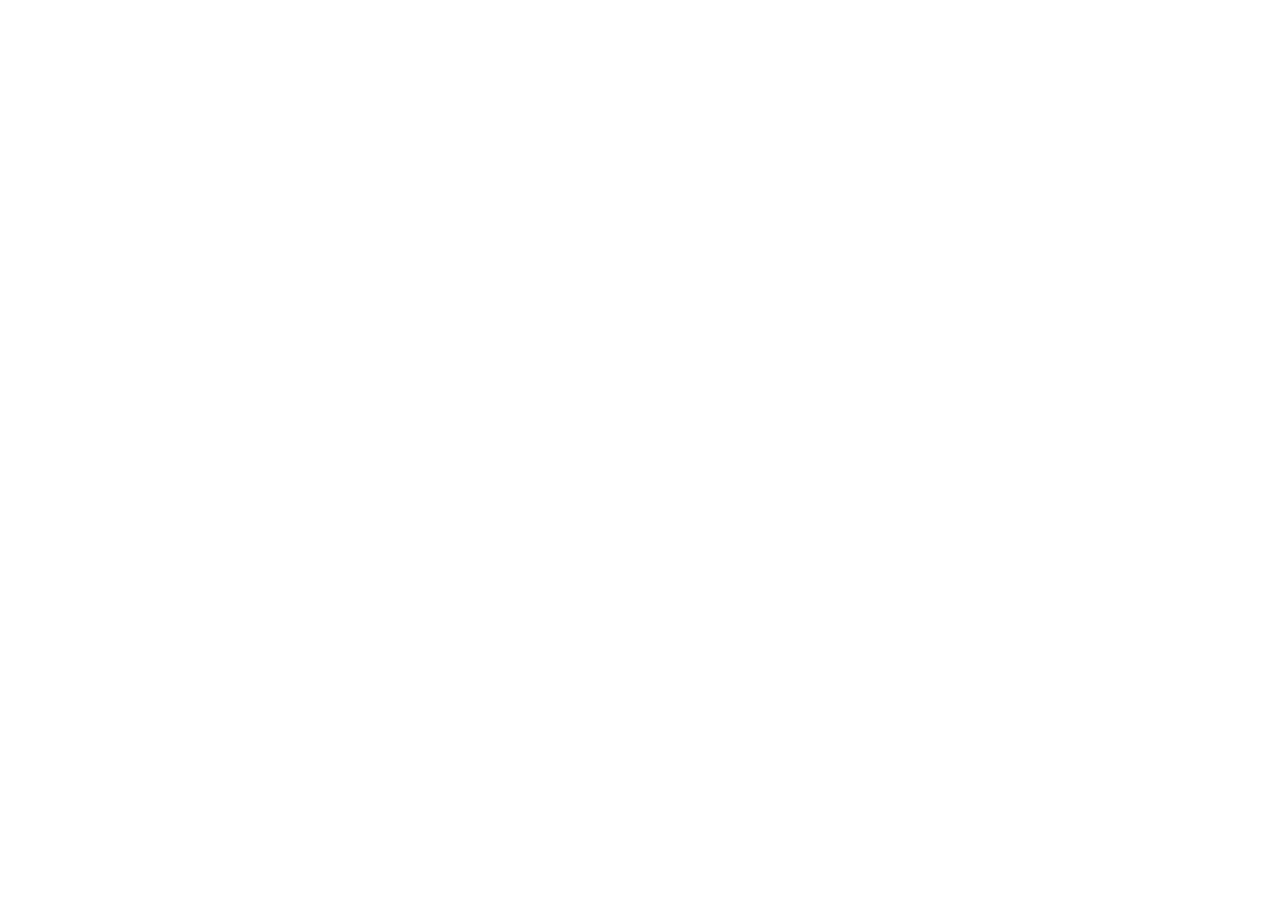
==== commit d08e37d2: "Update index.html" ====
--- a/index.html
+++ b/index.html
@@ -22,8 +22,8 @@
     <meta property="og:image" content="https://storage.googleapis.com/gpt-engineer-file-uploads/attachments/og-images/741bb9f3-d21e-4db2-95d8-9424f32d04a7">
     <meta name="twitter:image" content="https://storage.googleapis.com/gpt-engineer-file-uploads/attachments/og-images/741bb9f3-d21e-4db2-95d8-9424f32d04a7">
     <meta name="twitter:card" content="summary_large_image">
-    <script type="module" crossorigin src="./scripts.js"></script>
-    <link rel="stylesheet" crossorigin href="./styles.css">
+    <script type="module" crossorigin src="./assets/index-D4w_vKxr.js"></script>
+    <link rel="stylesheet" crossorigin href="./assets/index-DJk6nQIn.css">
   </head>
   <body>
     <div id="root"></div>
